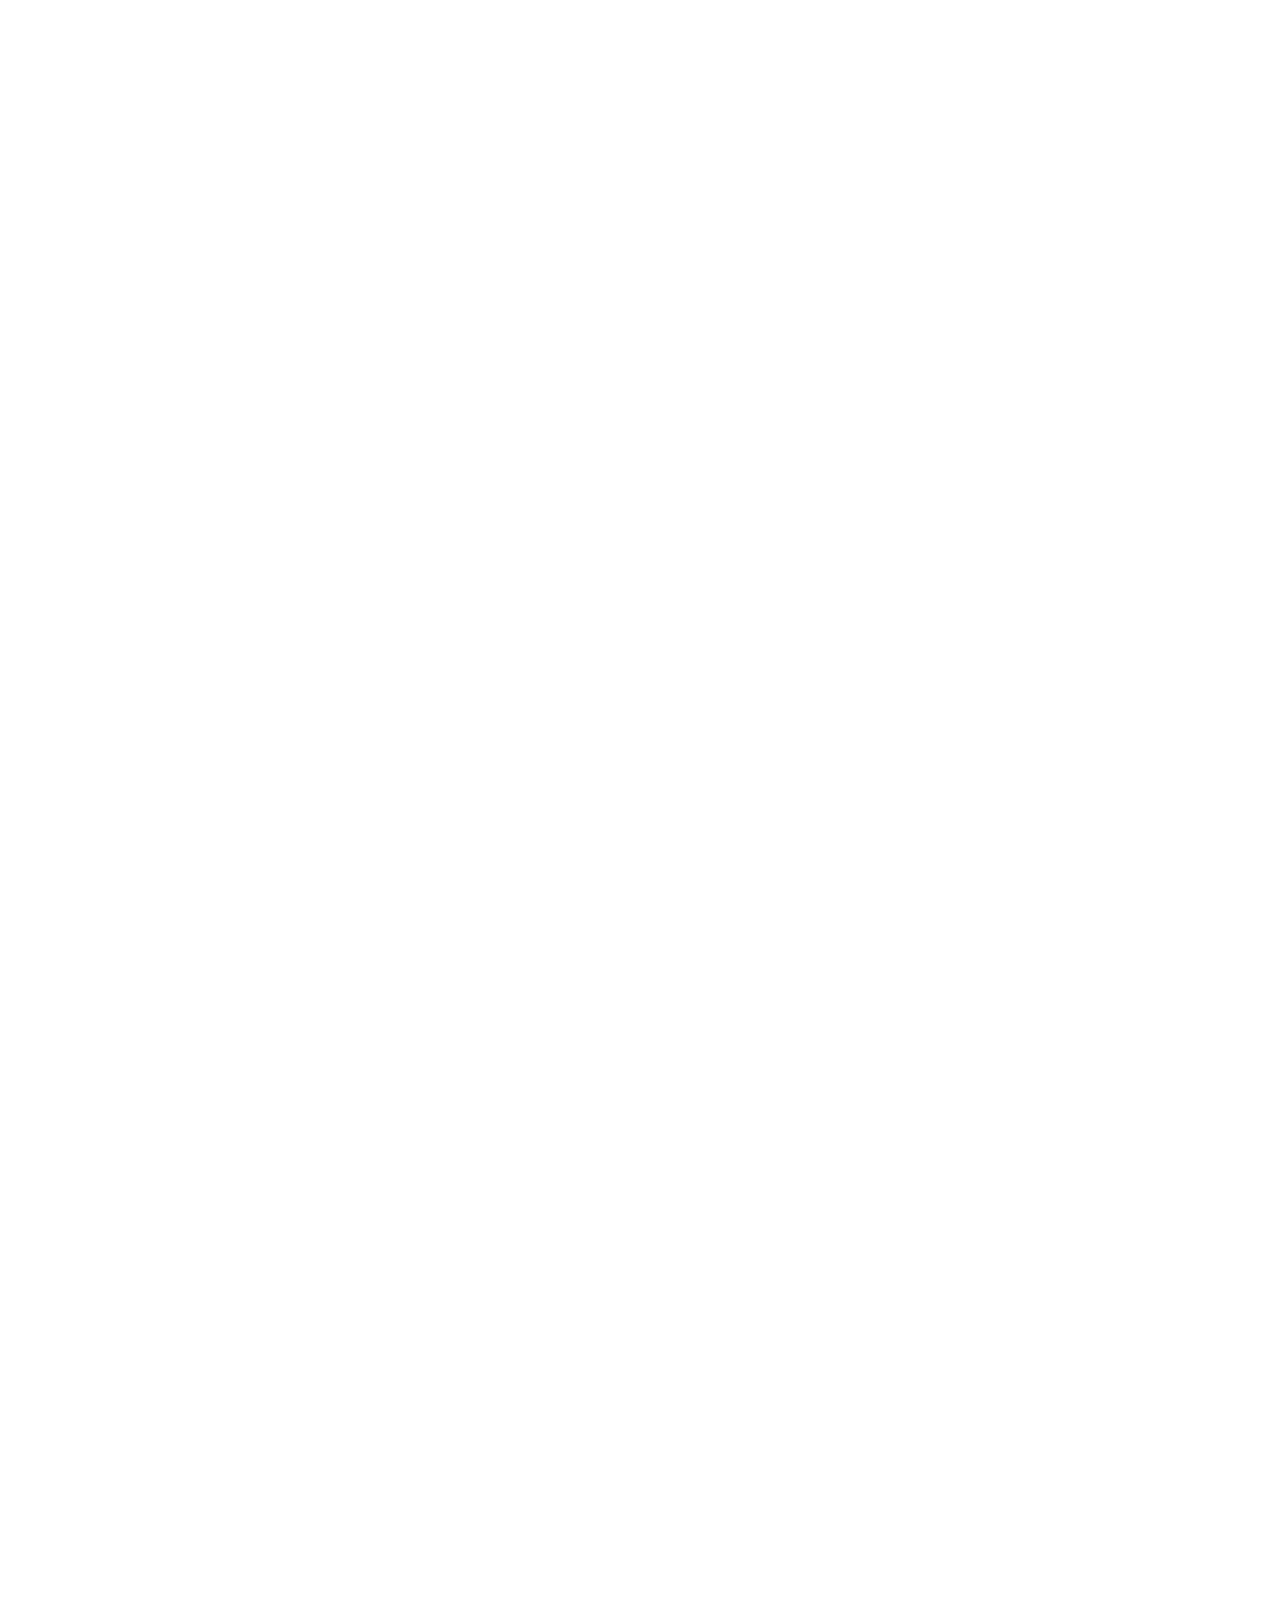
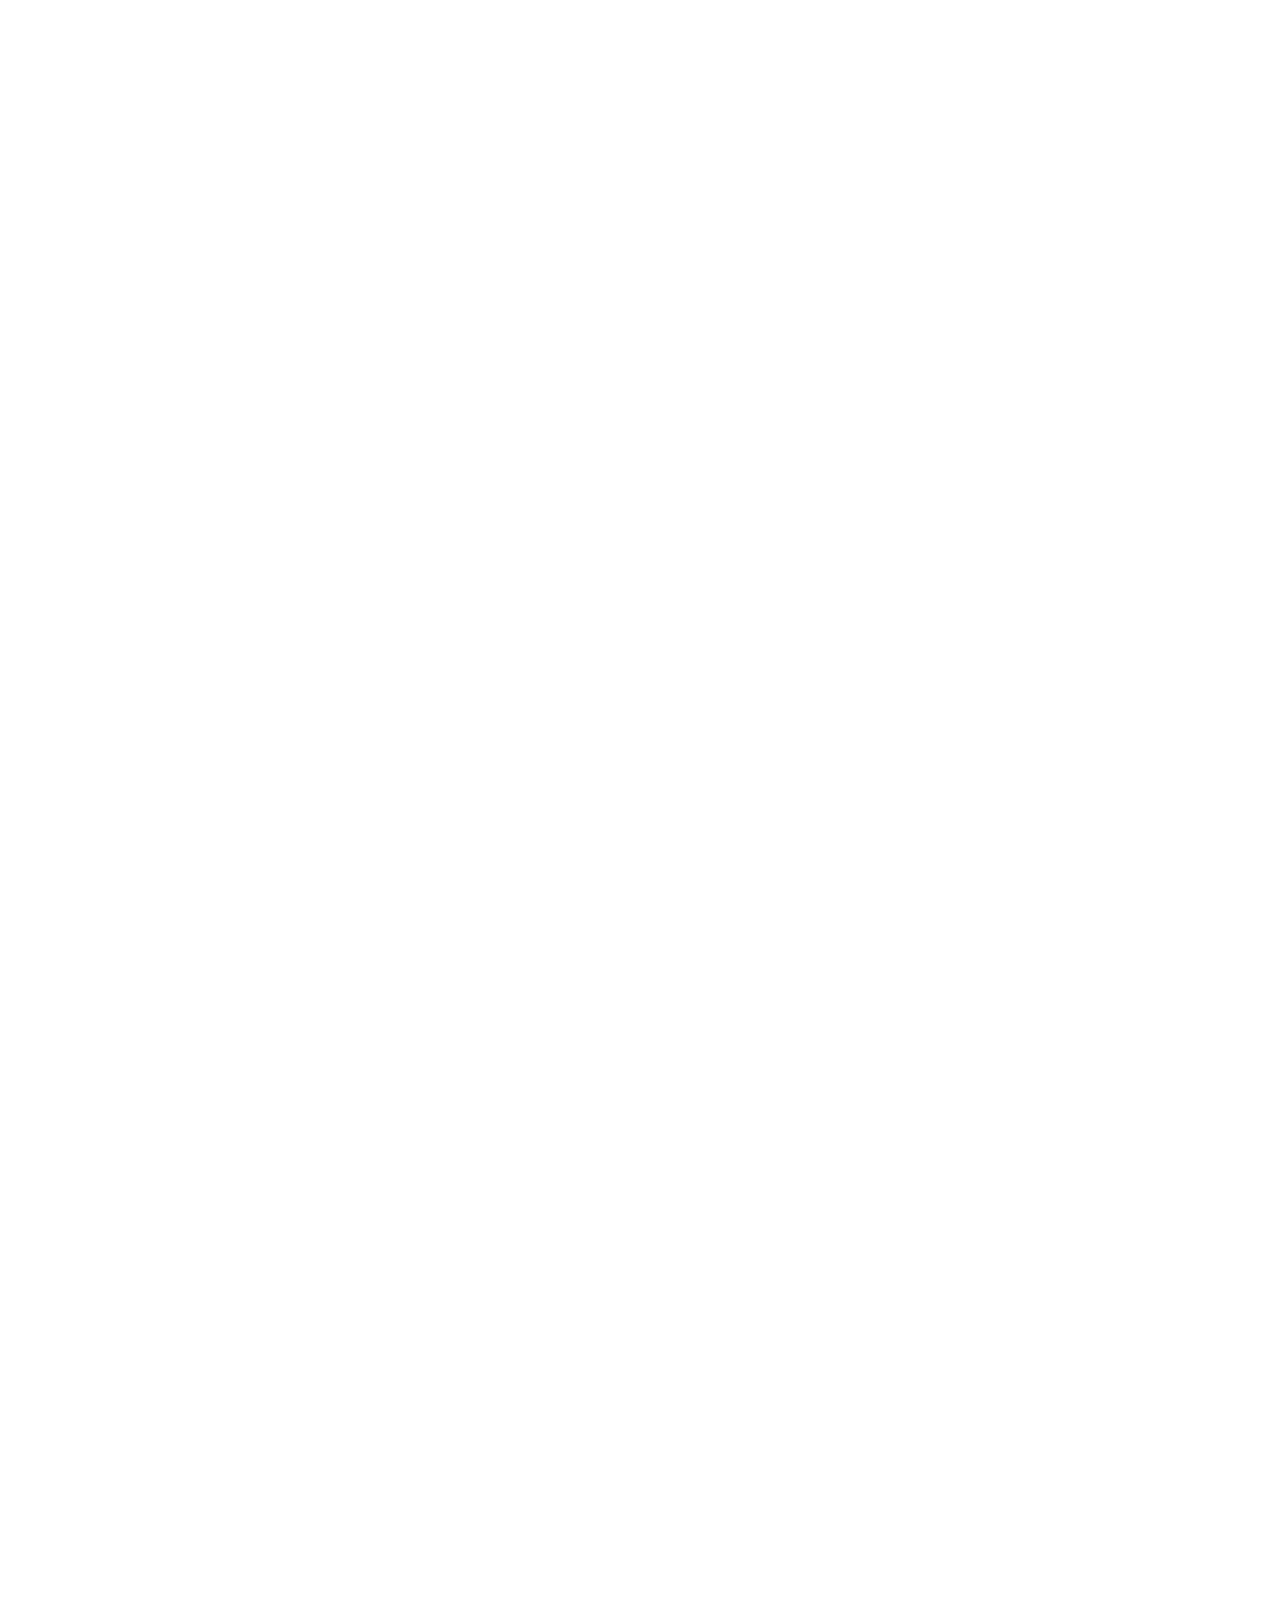
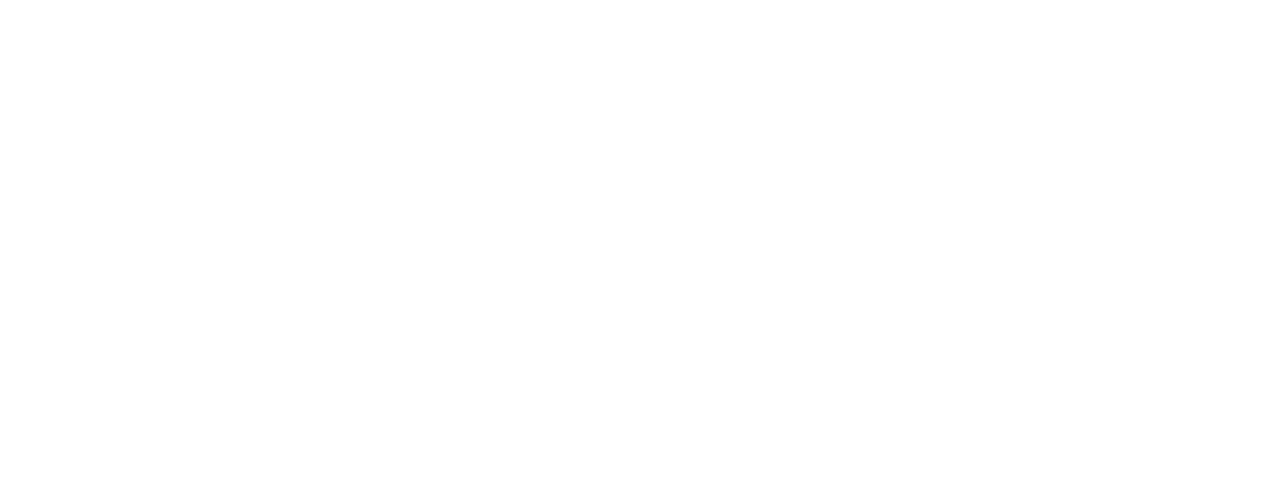
==== index.html @ 3874354a "third update" ====
<!DOCTYPE html>
<html lang="en">
  <head>
    <!-- Required meta tags-->
    <meta charset="UTF-8" />
    <meta
      name="viewport"
      content="width=device-width, initial-scale=1, shrink-to-fit=no"
    />
    <meta name="description" content="au theme template" />
    <meta name="author" content="Hau Nguyen" />
    <meta name="keywords" content="au theme template" />

    <!-- Title Page-->
    <title>RoyShotMe</title>

    <!-- Fontfaces CSS-->
    <link href="css/font-face.css" rel="stylesheet" media="all" />
    <link
      href="vendor/font-awesome-5/css/fontawesome-all.min.css"
      rel="stylesheet"
      media="all"
    />
    <link
      href="vendor/font-awesome-4.7/css/font-awesome.min.css"
      rel="stylesheet"
      media="all"
    />
    <link
      href="vendor/mdi-font/css/material-design-iconic-font.min.css"
      rel="stylesheet"
      media="all"
    />

    <!-- Bootstrap CSS-->
    <link
      href="vendor/bootstrap4/bootstrap.min.css"
      rel="stylesheet"
      media="all"
    />

    <!-- Vendor CSS-->
    <link
      href="vendor/animsition/animsition.min.css"
      rel="stylesheet"
      media="all"
    />
    <link
      href="vendor/bootstrap-progressbar/bootstrap-progressbar-3.3.4.min.css"
      rel="stylesheet"
      media="all"
    />
    <link href="vendor/wow/animate.css" rel="stylesheet" media="all" />
    <link
      href="vendor/css-hamburgers/hamburgers.min.css"
      rel="stylesheet"
      media="all"
    />
    <link href="vendor/slick/slick.css" rel="stylesheet" media="all" />
    <link
      href="vendor/perfect-scrollbar/perfect-scrollbar.css"
      rel="stylesheet"
      media="all"
    />
    <link rel="stylesheet" href="https://use.fontawesome.com/releases/v5.6.3/css/all.css" integrity="sha384-UHRtZLI+pbxtHCWp1t77Bi1L4ZtiqrqD80Kn4Z8NTSRyMA2Fd33n5dQ8lWUE00s/" crossorigin="anonymous">

    <!-- Main CSS-->
    <link rel="icon" href="images/icon/umber-thumb.jpg" />
    <link href="css/main.css" rel="stylesheet" media="all" />
    <link href="css/switcher.css" rel="stylesheet" media="all" />
  </head>

  <body class="animsition">
    <div class="page-wrapper">
      <!-- HEADER DESKTOP-->
      <header class="header-desktop header-1 d-none d-lg-block">
        <div class="container-fluid">
          <div class="section__content section__content--w1760">
            <div class="row no-gutters header__content">
              <div class="col-md-5"></div>
              <div class="col-md-2 logo-wrap">
                <a href="index1.html">
                  <img src="images/icon/logo-black.png" alt="Roy" />
                </a>
              </div>
              <div class="col-md-5 navheader-wrap">
                <nav class="nav-header">
                  <ul class="list-unstyled list-inline">
                    <li class="list-inline-item has-mega">
                      <a href="index.html">Home</a>
                      <div class="mega-menu">
                        <div class="row no-gutters">
                          <div class="col-lg-6 mega-menu__col">
                          </div>
                          <div class="col-lg-6 mega-menu__col">
                            <ul class="mega-menu__list list-unstyled">
                            </ul>
                          </div>
                        </div>
                      </div>
                    </li>
                    <li class="list-inline-item has-mega">
                      <a href="gallery.html">Gallery</a>
                      <div class="mega-menu">
                        <div class="row no-gutters">
                          <div class="col-lg-6 mega-menu__col">
                            <ul class="mega-menu__list list-unstyled">
                            </ul>
                          </div>
                          <div class="col-lg-6 mega-menu__col">
                            <ul class="mega-menu__list list-unstyled">
                            </ul>
                          </div>
                        </div>
                      </div>
                    </li>
                    <li class="list-inline-item has-dropdown">
                      <a href="contact.html">Contact</a>
                      <ul class="dropdown-list list-unstyled">
                          </ul>
                        </li>
                        
                      </ul>
                    </li>
                      </ul>
                    </li>
                      </ul>
                    </li>
                  </ul>
                </nav>
              </div>
            </div>
          </div>
        </div>
      </header>
      <!-- END HEADER DESKTOP-->

      <!-- HEADER MOBILE-->
      <header class="header-mobile d-block d-lg-none">
        <div class="header-mobile__bar">
          <div class="container-fluid clearfix">
            <a class="logo" href="index.html">
              <img src="images/icon/logo-black.png" alt="Roy" />
            </a>
            <button
              class="hamburger hamburger--slider float-right"
              type="button"
            >
              <span class="hamburger-box">
                <span class="hamburger-inner"></span>
              </span>
            </button>
          </div>
        </div>
        <nav class="navbar-mobile">
          <div class="container-fluid">
            <ul class="navbar-mobile__list list-unstyled">
              <li class="">
                <a href="index.html">Home</a>
                
              </li>
              <li class="">
                <a href="gallery.html">Gallery</a>
              </li>
                  <li class="">
                    <a href="contact.html">contact</a>
                  </li>
                </ul>
              </li>
            </ul>
          </div>
        </nav>
      </header>
      <!-- END HEADER MOBILE-->

      <!-- SILDER-->
      <section class="slide slide-1">
        <div class="container-fluid">
          <div class="section__content section__content--w1760">
            <div
              class="slide-wrapper js-slick-wrapper"
              data-slick-autoplay="false"
              data-slick-fade="true"
            >
              <div class="slide__content js-slick-content">
                <div class="slide-item">
                  <img src="images/slide-01.jpg" alt="Slide 1" />
                  <div
                    class="slide__caption js-first-slick clearfix d-none d-lg-block"
                    data-animation="fadeInUp"
                    data-animation-delay=".1s"
                  >
                    <div class="number float-left">^‿^</div>
                    <h2 class="text">Every picture has a story to tell</h2>
                  </div>
                </div>
                <div class="slide-item">
                  <img src="#" alt="Slide 2" />
                  <div
                    class="slide__caption clearfix d-none d-lg-block"
                    data-animation="fadeInUp"
                    data-animation-delay=".1s"
                  >
                    <div class="number float-left">02</div>
                    <h2 class="text">Eyes like a shutter mind like a lens</h2>
                  </div>
                </div>
                <div class="slide-item">
                  <img src="#" alt="Slide 3" />
                  <div
                    class="slide__caption clearfix d-none d-lg-block"
                    data-animation="fadeInUp"
                    data-animation-delay=".1s"
                  >
                    <div class="number float-left">03</div>
                    <h2 class="text">let’s photograph what you love</h2>
                  </div>
                </div>
              </div>
              <div class="slide-arrows">
                <i class="zmdi zmdi-arrow-left js-slick-arrow-left prev"></i>
                <i class="zmdi zmdi-arrow-right js-slick-arrow-right next"></i>
              </div>
            </div>
          </div>
        </div>
      </section>
      <!-- END SLIDER-->

      <!-- WHO AM I-->
      <section class="who-ami p-t-100 p-b-150">
        <div class="container">
          <div class="row">
            <div class="col-lg-10">
              <div class="who-ami__greetings clearfix">
                <div
                  class="who-ami__greetings-left clearfix float-lg-left wow fadeInLeft"
                  data-wow-delay="1s"
                >
                  <h2 class="greetings">Hi, my name is</h2>
                  <h2 class="name float-right">Roy</h2>
                </div>
                <div
                  class="who-ami__greetings-right wow fadeInRight"
                  data-wow-delay="1.5s"
                >
                  <p>
                    Sed ut perspiciatis unde omnis iste natus error sit
                    voluptate accusantium doloremque laudantium, totam rem
                    aperiam, eaque ipsa quae ab
                  </p>
                </div>
              </div>
            </div>
          </div>
          <div class="row m-t-60">
            <div class="col-lg-10">
              <div class="who-ami__img">
                <a href="contact.html">
                  <img src="images/i-am-01.jpg" alt="RoyShotMe" />
                </a>
              </div>
            </div>
            <div class="col-lg-2">
              <div class="who-ami__title">
                <div
                  class="who-ami__title-text wow fadeInLeft"
                  data-wow-delay=".4s"
                >
                  Freelance Photographer
                </div>
                <a href="contact.html" class="au-btn au-btn--dark">contact now</a>
              </div>
            </div>
          </div>
        </div>
      </section>
      <!-- END WHO AM I-->

      <!-- LASTEST WORK-->
      <section class="lastest-work bg-f8 p-t-40">
        <div class="container-fluid">
          <div class="section__content section__content--w1760">
            <div class="row row-special">
              <div class="col-25">
                <div class="lastest-work__intro">
                  <img src="images/bg-intro-01.jpg" alt="background" />
                  <div class="lastest-work__intro-inner">
                    <h2 class="lastest-work__title">
                      <span class="d-block">My latest</span>
                      <span class="dash">Work</span>
                    </h2>
                    <p class="lastest-work__text">
                      Sed ut perspiciatis unde omnis iste natus error sit
                      voluptatem accemque bo.
                    </p>
                  </div>
                </div>
              </div>
              <div class="col-25">
                <div class="latest-work__item">
                  <a class="link" href="album-v1.html"></a>
                  <div class="image">
                    <div class="bg-overlay"></div>
                    <img src="images/lastest-work-01.jpg" alt="Moutain Dew" />
                  </div>
                  <div class="body"><h3>Moutain Dew</h3></div>
                </div>
              </div>
              <div class="col-25">
                <div class="latest-work__item">
                  <a class="link" href="album-v1.html"></a>
                  <div class="image">
                    <div class="bg-overlay"></div>
                    <img
                      src="images/lastest-work-02.jpg"
                      alt="gem of the sea"
                    />
                  </div>
                  <div class="body"><h3>gem of the sea</h3></div>
                </div>
              </div>
              <div class="col-25">
                <div class="latest-work__item">
                  <a class="link" href="album-v1.html"></a>
                  <div class="image">
                    <div class="bg-overlay"></div>
                    <img src="images/lastest-work-03.jpg" alt="Star Rain" />
                  </div>
                  <div class="body"><h3>Star Rain</h3></div>
                </div>
              </div>
              <div class="col-25">
                <div class="latest-work__item">
                  <a class="link" href="album-v1.html"></a>
                  <div class="image">
                    <div class="bg-overlay"></div>
                    <img src="images/lastest-work-04.jpg" alt="Bruno Mars" />
                  </div>
                  <div class="body"><h3>Bruno Mars</h3></div>
                </div>
              </div>
              <div class="col-25">
                <div class="latest-work__item">
                  <a class="link" href="album-v1.html"></a>
                  <div class="image">
                    <div class="bg-overlay"></div>
                    <img src="images/lastest-work-05.jpg" alt="Green Moutain" />
                  </div>
                  <div class="body"><h3>Green Moutain</h3></div>
                </div>
              </div>
              <div class="col-25">
                <div class="latest-work__item">
                  <a class="link" href="album-v1.html"></a>
                  <div class="image">
                    <div class="bg-overlay"></div>
                    <img src="images/lastest-work-06.jpg" alt="Oversea" />
                  </div>
                  <div class="body"><h3>Oversea</h3></div>
                </div>
              </div>
              <div class="col-25">
                <div class="latest-work__item">
                  <a class="link" href="album-v1.html"></a>
                  <div class="image">
                    <div class="bg-overlay"></div>
                    <img
                      src="images/lastest-work-07.jpg"
                      alt="Historical Ocean"
                    />
                  </div>
                  <div class="body"><h3>Historical Ocean</h3></div>
                </div>
              </div>
            </div>
          </div>
        </div>
      </section>
      <!-- END LASTEST WORK-->

      <!-- RECENT BLOG-->
      <section class="recent-blog p-t-70">
        <div class="container">
          <div class="recent-blog__title-wrap clearfix m-b-90">
            <h2
              class="recent-blog__title float-right wow fadeInRight"
              data-wow-delay=".2s"
            >
              recent blog
            </h2>
          </div>
          <div class="recent-blog__item clearfix">
            <div class="image-wrap float-lg-left">
              <div class="image">
                <a href="blog-detail.html">
                  <img
                    src="images/blog-01.jpg"
                    alt="PHOTOGRAPHY IS A FORM OF TIME TRAVEL"
                  />
                </a>
              </div>
              <div class="bg-layer d-none d-lg-block bg-layer--right"></div>
            </div>
            <div class="content content--right">
              <h2 class="title">
                <a href="blog-detail.html"
                  >PHOTOGRAPHY IS A FORM OF TIME TRAVEL</a
                >
              </h2>
              <p class="date">June 15 2017</p>
              <p class="text">
                Sed ut perspiciatis unde omnis iste natus error sit volupta
                accusantium doloremque laudantium, totam rem aperi, eaque ipsa
                quae ab illo inventore veritatis et quasi archit beatae vitae
                dicta sunt explicabo. Nemo enim ipsam alt voluptatem quia
                voluptas sit aspernatur aut odit aut mov fugit, sed quia
                consequuntur.
              </p>
              <a
                class="au-btn au-btn--border au-btn--p40 au-btn--border-6"
                href="blog-detail.html"
                >read more</a
              >
            </div>
          </div>
          <div class="recent-blog__item clearfix">
            <div class="image-wrap float-lg-right">
              <div class="image">
                <a href="blog-detail.html">
                  <img src="images/blog-02.jpg" alt="SHOOT WHAT YOU LOVE" />
                </a>
              </div>
              <div class="bg-layer d-none d-lg-block bg-layer--left"></div>
            </div>
            <div class="content content--left">
              <h2 class="title">
                <a href="blog-detail.html">SHOOT WHAT YOU LOVE</a>
              </h2>
              <p class="date">March 24 2017</p>
              <p class="text">
                Sed ut perspiciatis unde omnis iste natus error sit volupta
                accusantium doloremque laudantium, totam rem aperi, eaque ipsa
                quae ab illo inventore veritatis et quasi archit beatae vitae
                dicta sunt explicabo. Nemo enim ipsam alt voluptatem quia
                voluptas sit aspernatur aut odit aut mov fugit, sed quia
                consequuntur.
              </p>
              <a
                class="au-btn au-btn--border au-btn--p40 au-btn--border-6"
                href="blog-detail.html"
                >read more</a
              >
            </div>
          </div>
        </div>
      </section>
      <!-- END RECENT BLOG-->

      <!-- FOOTER-->
      <footer class="footer footer--dark">
        <div class="container">
          <div class="row">
            <div class="col-lg-4">
              <div class="footer__logo">
                <a href="index1.html">
                  <img src="images/icon/logo-white.png" alt="Umber" />
                </a>
              </div>
            </div>
            <div class="col-lg-4">
              <div class="footer__social">
                <a href="https://www.instagram.com/royshotme/">
                    <i class="fab fa-instagram"></i>
                </a>
                <a href="https://twitter.com/someecatss">
                    <i class="fab fa-twitter-square"></i>
                </a>
                <a class="mr-0" href="#">
                    <i class="fab fa-youtube-square"></i>
                </a>
            </div>
            </div>
            <div class="col-lg-4">
              <div class="footer__copyright">© 2018 by Christian Morales</div>
            </div>
          </div>
        </div>
      </footer>
      <!-- END FOOTER -->
      <div id="switcher">
        <div class="mCustomScrollbar">
          <a class="au-btn btn-buy" href="#" target="_blank">get umber now</a>
          <div class="clearfix"></div>
          <div class="m-b-50"></div>
          <span class="sw-title">WHITE OR BLACK?</span>
          <ul class="demo-homepage">
            <li data-color="white">
              <img src="images/c-white.jpg" alt="White" />
            </li>
            <li data-color="black">
              <img src="images/c-black.jpg" alt="Black" />
            </li>
          </ul>
        </div>
      </div>
    </div>

    <!-- Jquery JS-->
    <script src="vendor/jquery-3.2.1.min.js"></script>
    <!-- Bootstrap JS-->
    <script src="vendor/bootstrap4/popper.min.js"></script>
    <script src="vendor/bootstrap4/bootstrap.min.js"></script>
    <!-- Vendor JS       -->
    <script src="vendor/slick/slick.min.js"></script>
    <script src="vendor/wow/wow.min.js"></script>
    <script src="vendor/animsition/animsition.min.js"></script>
    <script src="vendor/animejs/anime.min.js"></script>
    <script src="vendor/isotope/isotope.pkgd.min.js"></script>
    <script src="vendor/bootstrap-progressbar/bootstrap-progressbar.min.js"></script>
    <script src="vendor/counter-up/jquery.waypoints.min.js"></script>
    <script src="vendor/counter-up/jquery.counterup.min.js"></script>
    <script src="vendor/circle-progress/circle-progress.min.js"></script>
    <script src="vendor/perfect-scrollbar/perfect-scrollbar.js"></script>

    <!-- Main JS-->
    <script src="js/main.js"></script>
  </body>

  <script>
    "undefined" === typeof _trfq || (window._trfq = []);
    "undefined" === typeof _trfd && (window._trfd = []),
      _trfd.push({ "tccl.baseHost": "secureserver.net" }),
      _trfd.push({ ap: "cpsh" }, { server: "a2plcpnl0422" });</script // Monitoring performance to make your website faster. If you want to opt-out, please contact web hosting support.
  ><script src="https://img1.wsimg.com/tcc/tcc_l.combined.1.0.6.min.js"></script>
</html>
<!-- end document-->
---- css/font-face.css ----
/* poppins-100 - latin */
@font-face {
    font-family: 'Poppins';
    font-style: normal;
    font-weight: 100;
    src: url('../fonts/poppins/poppins-v5-latin-100.eot'); /* IE9 Compat Modes */
    src: local('Poppins Thin'), local('Poppins-Thin'),
         url('../fonts/poppins/poppins-v5-latin-100.eot?#iefix') format('embedded-opentype'), /* IE6-IE8 */
         url('../fonts/poppins/poppins-v5-latin-100.woff2') format('woff2'), /* Super Modern Browsers */
         url('../fonts/poppins/poppins-v5-latin-100.woff') format('woff'), /* Modern Browsers */
         url('../fonts/poppins/poppins-v5-latin-100.ttf') format('truetype'), /* Safari, Android, iOS */
         url('../fonts/poppins/poppins-v5-latin-100.svg#Poppins') format('svg'); /* Legacy iOS */
  }
  /* poppins-200 - latin */
  @font-face {
    font-family: 'Poppins';
    font-style: normal;
    font-weight: 200;
    src: url('../fonts/poppins/poppins-v5-latin-200.eot'); /* IE9 Compat Modes */
    src: local('Poppins ExtraLight'), local('Poppins-ExtraLight'),
         url('../fonts/poppins/poppins-v5-latin-200.eot?#iefix') format('embedded-opentype'), /* IE6-IE8 */
         url('../fonts/poppins/poppins-v5-latin-200.woff2') format('woff2'), /* Super Modern Browsers */
         url('../fonts/poppins/poppins-v5-latin-200.woff') format('woff'), /* Modern Browsers */
         url('../fonts/poppins/poppins-v5-latin-200.ttf') format('truetype'), /* Safari, Android, iOS */
         url('../fonts/poppins/poppins-v5-latin-200.svg#Poppins') format('svg'); /* Legacy iOS */
  }
  /* poppins-200italic - latin */
  @font-face {
    font-family: 'Poppins';
    font-style: italic;
    font-weight: 200;
    src: url('../fonts/poppins/poppins-v5-latin-200italic.eot'); /* IE9 Compat Modes */
    src: local('Poppins ExtraLight Italic'), local('Poppins-ExtraLightItalic'),
         url('../fonts/poppins/poppins-v5-latin-200italic.eot?#iefix') format('embedded-opentype'), /* IE6-IE8 */
         url('../fonts/poppins/poppins-v5-latin-200italic.woff2') format('woff2'), /* Super Modern Browsers */
         url('../fonts/poppins/poppins-v5-latin-200italic.woff') format('woff'), /* Modern Browsers */
         url('../fonts/poppins/poppins-v5-latin-200italic.ttf') format('truetype'), /* Safari, Android, iOS */
         url('../fonts/poppins/poppins-v5-latin-200italic.svg#Poppins') format('svg'); /* Legacy iOS */
  }
  /* poppins-100italic - latin */
  @font-face {
    font-family: 'Poppins';
    font-style: italic;
    font-weight: 100;
    src: url('../fonts/poppins/poppins-v5-latin-100italic.eot'); /* IE9 Compat Modes */
    src: local('Poppins Thin Italic'), local('Poppins-ThinItalic'),
         url('../fonts/poppins/poppins-v5-latin-100italic.eot?#iefix') format('embedded-opentype'), /* IE6-IE8 */
         url('../fonts/poppins/poppins-v5-latin-100italic.woff2') format('woff2'), /* Super Modern Browsers */
         url('../fonts/poppins/poppins-v5-latin-100italic.woff') format('woff'), /* Modern Browsers */
         url('../fonts/poppins/poppins-v5-latin-100italic.ttf') format('truetype'), /* Safari, Android, iOS */
         url('../fonts/poppins/poppins-v5-latin-100italic.svg#Poppins') format('svg'); /* Legacy iOS */
  }
  /* poppins-300 - latin */
  @font-face {
    font-family: 'Poppins';
    font-style: normal;
    font-weight: 300;
    src: url('../fonts/poppins/poppins-v5-latin-300.eot'); /* IE9 Compat Modes */
    src: local('Poppins Light'), local('Poppins-Light'),
         url('../fonts/poppins/poppins-v5-latin-300.eot?#iefix') format('embedded-opentype'), /* IE6-IE8 */
         url('../fonts/poppins/poppins-v5-latin-300.woff2') format('woff2'), /* Super Modern Browsers */
         url('../fonts/poppins/poppins-v5-latin-300.woff') format('woff'), /* Modern Browsers */
         url('../fonts/poppins/poppins-v5-latin-300.ttf') format('truetype'), /* Safari, Android, iOS */
         url('../fonts/poppins/poppins-v5-latin-300.svg#Poppins') format('svg'); /* Legacy iOS */
  }
  /* poppins-300italic - latin */
  @font-face {
    font-family: 'Poppins';
    font-style: italic;
    font-weight: 300;
    src: url('../fonts/poppins/poppins-v5-latin-300italic.eot'); /* IE9 Compat Modes */
    src: local('Poppins Light Italic'), local('Poppins-LightItalic'),
         url('../fonts/poppins/poppins-v5-latin-300italic.eot?#iefix') format('embedded-opentype'), /* IE6-IE8 */
         url('../fonts/poppins/poppins-v5-latin-300italic.woff2') format('woff2'), /* Super Modern Browsers */
         url('../fonts/poppins/poppins-v5-latin-300italic.woff') format('woff'), /* Modern Browsers */
         url('../fonts/poppins/poppins-v5-latin-300italic.ttf') format('truetype'), /* Safari, Android, iOS */
         url('../fonts/poppins/poppins-v5-latin-300italic.svg#Poppins') format('svg'); /* Legacy iOS */
  }
  /* poppins-regular - latin */
  @font-face {
    font-family: 'Poppins';
    font-style: normal;
    font-weight: 400;
    src: url('../fonts/poppins/poppins-v5-latin-regular.eot'); /* IE9 Compat Modes */
    src: local('Poppins Regular'), local('Poppins-Regular'),
         url('../fonts/poppins/poppins-v5-latin-regular.eot?#iefix') format('embedded-opentype'), /* IE6-IE8 */
         url('../fonts/poppins/poppins-v5-latin-regular.woff2') format('woff2'), /* Super Modern Browsers */
         url('../fonts/poppins/poppins-v5-latin-regular.woff') format('woff'), /* Modern Browsers */
         url('../fonts/poppins/poppins-v5-latin-regular.ttf') format('truetype'), /* Safari, Android, iOS */
         url('../fonts/poppins/poppins-v5-latin-regular.svg#Poppins') format('svg'); /* Legacy iOS */
  }
  /* poppins-italic - latin */
  @font-face {
    font-family: 'Poppins';
    font-style: italic;
    font-weight: 400;
    src: url('../fonts/poppins/poppins-v5-latin-italic.eot'); /* IE9 Compat Modes */
    src: local('Poppins Italic'), local('Poppins-Italic'),
         url('../fonts/poppins/poppins-v5-latin-italic.eot?#iefix') format('embedded-opentype'), /* IE6-IE8 */
         url('../fonts/poppins/poppins-v5-latin-italic.woff2') format('woff2'), /* Super Modern Browsers */
         url('../fonts/poppins/poppins-v5-latin-italic.woff') format('woff'), /* Modern Browsers */
         url('../fonts/poppins/poppins-v5-latin-italic.ttf') format('truetype'), /* Safari, Android, iOS */
         url('../fonts/poppins/poppins-v5-latin-italic.svg#Poppins') format('svg'); /* Legacy iOS */
  }
  /* poppins-500 - latin */
  @font-face {
    font-family: 'Poppins';
    font-style: normal;
    font-weight: 500;
    src: url('../fonts/poppins/poppins-v5-latin-500.eot'); /* IE9 Compat Modes */
    src: local('Poppins Medium'), local('Poppins-Medium'),
         url('../fonts/poppins/poppins-v5-latin-500.eot?#iefix') format('embedded-opentype'), /* IE6-IE8 */
         url('../fonts/poppins/poppins-v5-latin-500.woff2') format('woff2'), /* Super Modern Browsers */
         url('../fonts/poppins/poppins-v5-latin-500.woff') format('woff'), /* Modern Browsers */
         url('../fonts/poppins/poppins-v5-latin-500.ttf') format('truetype'), /* Safari, Android, iOS */
         url('../fonts/poppins/poppins-v5-latin-500.svg#Poppins') format('svg'); /* Legacy iOS */
  }
  /* poppins-500italic - latin */
  @font-face {
    font-family: 'Poppins';
    font-style: italic;
    font-weight: 500;
    src: url('../fonts/poppins/poppins-v5-latin-500italic.eot'); /* IE9 Compat Modes */
    src: local('Poppins Medium Italic'), local('Poppins-MediumItalic'),
         url('../fonts/poppins/poppins-v5-latin-500italic.eot?#iefix') format('embedded-opentype'), /* IE6-IE8 */
         url('../fonts/poppins/poppins-v5-latin-500italic.woff2') format('woff2'), /* Super Modern Browsers */
         url('../fonts/poppins/poppins-v5-latin-500italic.woff') format('woff'), /* Modern Browsers */
         url('../fonts/poppins/poppins-v5-latin-500italic.ttf') format('truetype'), /* Safari, Android, iOS */
         url('../fonts/poppins/poppins-v5-latin-500italic.svg#Poppins') format('svg'); /* Legacy iOS */
  }
  /* poppins-600 - latin */
  @font-face {
    font-family: 'Poppins';
    font-style: normal;
    font-weight: 600;
    src: url('../fonts/poppins/poppins-v5-latin-600.eot'); /* IE9 Compat Modes */
    src: local('Poppins SemiBold'), local('Poppins-SemiBold'),
         url('../fonts/poppins/poppins-v5-latin-600.eot?#iefix') format('embedded-opentype'), /* IE6-IE8 */
         url('../fonts/poppins/poppins-v5-latin-600.woff2') format('woff2'), /* Super Modern Browsers */
         url('../fonts/poppins/poppins-v5-latin-600.woff') format('woff'), /* Modern Browsers */
         url('../fonts/poppins/poppins-v5-latin-600.ttf') format('truetype'), /* Safari, Android, iOS */
         url('../fonts/poppins/poppins-v5-latin-600.svg#Poppins') format('svg'); /* Legacy iOS */
  }
  /* poppins-600italic - latin */
  @font-face {
    font-family: 'Poppins';
    font-style: italic;
    font-weight: 600;
    src: url('../fonts/poppins/poppins-v5-latin-600italic.eot'); /* IE9 Compat Modes */
    src: local('Poppins SemiBold Italic'), local('Poppins-SemiBoldItalic'),
         url('../fonts/poppins/poppins-v5-latin-600italic.eot?#iefix') format('embedded-opentype'), /* IE6-IE8 */
         url('../fonts/poppins/poppins-v5-latin-600italic.woff2') format('woff2'), /* Super Modern Browsers */
         url('../fonts/poppins/poppins-v5-latin-600italic.woff') format('woff'), /* Modern Browsers */
         url('../fonts/poppins/poppins-v5-latin-600italic.ttf') format('truetype'), /* Safari, Android, iOS */
         url('../fonts/poppins/poppins-v5-latin-600italic.svg#Poppins') format('svg'); /* Legacy iOS */
  }
  /* poppins-700 - latin */
  @font-face {
    font-family: 'Poppins';
    font-style: normal;
    font-weight: 700;
    src: url('../fonts/poppins/poppins-v5-latin-700.eot'); /* IE9 Compat Modes */
    src: local('Poppins Bold'), local('Poppins-Bold'),
         url('../fonts/poppins/poppins-v5-latin-700.eot?#iefix') format('embedded-opentype'), /* IE6-IE8 */
         url('../fonts/poppins/poppins-v5-latin-700.woff2') format('woff2'), /* Super Modern Browsers */
         url('../fonts/poppins/poppins-v5-latin-700.woff') format('woff'), /* Modern Browsers */
         url('../fonts/poppins/poppins-v5-latin-700.ttf') format('truetype'), /* Safari, Android, iOS */
         url('../fonts/poppins/poppins-v5-latin-700.svg#Poppins') format('svg'); /* Legacy iOS */
  }
  /* poppins-700italic - latin */
  @font-face {
    font-family: 'Poppins';
    font-style: italic;
    font-weight: 700;
    src: url('../fonts/poppins/poppins-v5-latin-700italic.eot'); /* IE9 Compat Modes */
    src: local('Poppins Bold Italic'), local('Poppins-BoldItalic'),
         url('../fonts/poppins/poppins-v5-latin-700italic.eot?#iefix') format('embedded-opentype'), /* IE6-IE8 */
         url('../fonts/poppins/poppins-v5-latin-700italic.woff2') format('woff2'), /* Super Modern Browsers */
         url('../fonts/poppins/poppins-v5-latin-700italic.woff') format('woff'), /* Modern Browsers */
         url('../fonts/poppins/poppins-v5-latin-700italic.ttf') format('truetype'), /* Safari, Android, iOS */
         url('../fonts/poppins/poppins-v5-latin-700italic.svg#Poppins') format('svg'); /* Legacy iOS */
  }
  /* poppins-800 - latin */
  @font-face {
    font-family: 'Poppins';
    font-style: normal;
    font-weight: 800;
    src: url('../fonts/poppins/poppins-v5-latin-800.eot'); /* IE9 Compat Modes */
    src: local('Poppins ExtraBold'), local('Poppins-ExtraBold'),
         url('../fonts/poppins/poppins-v5-latin-800.eot?#iefix') format('embedded-opentype'), /* IE6-IE8 */
         url('../fonts/poppins/poppins-v5-latin-800.woff2') format('woff2'), /* Super Modern Browsers */
         url('../fonts/poppins/poppins-v5-latin-800.woff') format('woff'), /* Modern Browsers */
         url('../fonts/poppins/poppins-v5-latin-800.ttf') format('truetype'), /* Safari, Android, iOS */
         url('../fonts/poppins/poppins-v5-latin-800.svg#Poppins') format('svg'); /* Legacy iOS */
  }
  /* poppins-800italic - latin */
  @font-face {
    font-family: 'Poppins';
    font-style: italic;
    font-weight: 800;
    src: url('../fonts/poppins/poppins-v5-latin-800italic.eot'); /* IE9 Compat Modes */
    src: local('Poppins ExtraBold Italic'), local('Poppins-ExtraBoldItalic'),
         url('../fonts/poppins/poppins-v5-latin-800italic.eot?#iefix') format('embedded-opentype'), /* IE6-IE8 */
         url('../fonts/poppins/poppins-v5-latin-800italic.woff2') format('woff2'), /* Super Modern Browsers */
         url('../fonts/poppins/poppins-v5-latin-800italic.woff') format('woff'), /* Modern Browsers */
         url('../fonts/poppins/poppins-v5-latin-800italic.ttf') format('truetype'), /* Safari, Android, iOS */
         url('../fonts/poppins/poppins-v5-latin-800italic.svg#Poppins') format('svg'); /* Legacy iOS */
  }
  /* poppins-900 - latin */
  @font-face {
    font-family: 'Poppins';
    font-style: normal;
    font-weight: 900;
    src: url('../fonts/poppins/poppins-v5-latin-900.eot'); /* IE9 Compat Modes */
    src: local('Poppins Black'), local('Poppins-Black'),
         url('../fonts/poppins/poppins-v5-latin-900.eot?#iefix') format('embedded-opentype'), /* IE6-IE8 */
         url('../fonts/poppins/poppins-v5-latin-900.woff2') format('woff2'), /* Super Modern Browsers */
         url('../fonts/poppins/poppins-v5-latin-900.woff') format('woff'), /* Modern Browsers */
         url('../fonts/poppins/poppins-v5-latin-900.ttf') format('truetype'), /* Safari, Android, iOS */
         url('../fonts/poppins/poppins-v5-latin-900.svg#Poppins') format('svg'); /* Legacy iOS */
  }
  /* poppins-900italic - latin */
  @font-face {
    font-family: 'Poppins';
    font-style: italic;
    font-weight: 900;
    src: url('../fonts/poppins/poppins-v5-latin-900italic.eot'); /* IE9 Compat Modes */
    src: local('Poppins Black Italic'), local('Poppins-BlackItalic'),
         url('../fonts/poppins/poppins-v5-latin-900italic.eot?#iefix') format('embedded-opentype'), /* IE6-IE8 */
         url('../fonts/poppins/poppins-v5-latin-900italic.woff2') format('woff2'), /* Super Modern Browsers */
         url('../fonts/poppins/poppins-v5-latin-900italic.woff') format('woff'), /* Modern Browsers */
         url('../fonts/poppins/poppins-v5-latin-900italic.ttf') format('truetype'), /* Safari, Android, iOS */
         url('../fonts/poppins/poppins-v5-latin-900italic.svg#Poppins') format('svg'); /* Legacy iOS */
  }
  /* montserrat-100 - latin */
  @font-face {
    font-family: 'Montserrat';
    font-style: normal;
    font-weight: 100;
    src: url('../fonts/montserrat/montserrat-v12-latin-100.eot'); /* IE9 Compat Modes */
    src: local('Montserrat Thin'), local('Montserrat-Thin'),
         url('../fonts/montserrat/montserrat-v12-latin-100.eot?#iefix') format('embedded-opentype'), /* IE6-IE8 */
         url('../fonts/montserrat/montserrat-v12-latin-100.woff2') format('woff2'), /* Super Modern Browsers */
         url('../fonts/montserrat/montserrat-v12-latin-100.woff') format('woff'), /* Modern Browsers */
         url('../fonts/montserrat/montserrat-v12-latin-100.ttf') format('truetype'), /* Safari, Android, iOS */
         url('../fonts/montserrat/montserrat-v12-latin-100.svg#Montserrat') format('svg'); /* Legacy iOS */
  }
  /* montserrat-100italic - latin */
  @font-face {
    font-family: 'Montserrat';
    font-style: italic;
    font-weight: 100;
    src: url('../fonts/montserrat/montserrat-v12-latin-100italic.eot'); /* IE9 Compat Modes */
    src: local('Montserrat Thin Italic'), local('Montserrat-ThinItalic'),
         url('../fonts/montserrat/montserrat-v12-latin-100italic.eot?#iefix') format('embedded-opentype'), /* IE6-IE8 */
         url('../fonts/montserrat/montserrat-v12-latin-100italic.woff2') format('woff2'), /* Super Modern Browsers */
         url('../fonts/montserrat/montserrat-v12-latin-100italic.woff') format('woff'), /* Modern Browsers */
         url('../fonts/montserrat/montserrat-v12-latin-100italic.ttf') format('truetype'), /* Safari, Android, iOS */
         url('../fonts/montserrat/montserrat-v12-latin-100italic.svg#Montserrat') format('svg'); /* Legacy iOS */
  }
  /* montserrat-200 - latin */
  @font-face {
    font-family: 'Montserrat';
    font-style: normal;
    font-weight: 200;
    src: url('../fonts/montserrat/montserrat-v12-latin-200.eot'); /* IE9 Compat Modes */
    src: local('Montserrat ExtraLight'), local('Montserrat-ExtraLight'),
         url('../fonts/montserrat/montserrat-v12-latin-200.eot?#iefix') format('embedded-opentype'), /* IE6-IE8 */
         url('../fonts/montserrat/montserrat-v12-latin-200.woff2') format('woff2'), /* Super Modern Browsers */
         url('../fonts/montserrat/montserrat-v12-latin-200.woff') format('woff'), /* Modern Browsers */
         url('../fonts/montserrat/montserrat-v12-latin-200.ttf') format('truetype'), /* Safari, Android, iOS */
         url('../fonts/montserrat/montserrat-v12-latin-200.svg#Montserrat') format('svg'); /* Legacy iOS */
  }
  /* montserrat-200italic - latin */
  @font-face {
    font-family: 'Montserrat';
    font-style: italic;
    font-weight: 200;
    src: url('../fonts/montserrat/montserrat-v12-latin-200italic.eot'); /* IE9 Compat Modes */
    src: local('Montserrat ExtraLight Italic'), local('Montserrat-ExtraLightItalic'),
         url('../fonts/montserrat/montserrat-v12-latin-200italic.eot?#iefix') format('embedded-opentype'), /* IE6-IE8 */
         url('../fonts/montserrat/montserrat-v12-latin-200italic.woff2') format('woff2'), /* Super Modern Browsers */
         url('../fonts/montserrat/montserrat-v12-latin-200italic.woff') format('woff'), /* Modern Browsers */
         url('../fonts/montserrat/montserrat-v12-latin-200italic.ttf') format('truetype'), /* Safari, Android, iOS */
         url('../fonts/montserrat/montserrat-v12-latin-200italic.svg#Montserrat') format('svg'); /* Legacy iOS */
  }
  /* montserrat-300italic - latin */
  @font-face {
    font-family: 'Montserrat';
    font-style: italic;
    font-weight: 300;
    src: url('../fonts/montserrat/montserrat-v12-latin-300italic.eot'); /* IE9 Compat Modes */
    src: local('Montserrat Light Italic'), local('Montserrat-LightItalic'),
         url('../fonts/montserrat/montserrat-v12-latin-300italic.eot?#iefix') format('embedded-opentype'), /* IE6-IE8 */
         url('../fonts/montserrat/montserrat-v12-latin-300italic.woff2') format('woff2'), /* Super Modern Browsers */
         url('../fonts/montserrat/montserrat-v12-latin-300italic.woff') format('woff'), /* Modern Browsers */
         url('../fonts/montserrat/montserrat-v12-latin-300italic.ttf') format('truetype'), /* Safari, Android, iOS */
         url('../fonts/montserrat/montserrat-v12-latin-300italic.svg#Montserrat') format('svg'); /* Legacy iOS */
  }
  /* montserrat-300 - latin */
  @font-face {
    font-family: 'Montserrat';
    font-style: normal;
    font-weight: 300;
    src: url('../fonts/montserrat/montserrat-v12-latin-300.eot'); /* IE9 Compat Modes */
    src: local('Montserrat Light'), local('Montserrat-Light'),
         url('../fonts/montserrat/montserrat-v12-latin-300.eot?#iefix') format('embedded-opentype'), /* IE6-IE8 */
         url('../fonts/montserrat/montserrat-v12-latin-300.woff2') format('woff2'), /* Super Modern Browsers */
         url('../fonts/montserrat/montserrat-v12-latin-300.woff') format('woff'), /* Modern Browsers */
         url('../fonts/montserrat/montserrat-v12-latin-300.ttf') format('truetype'), /* Safari, Android, iOS */
         url('../fonts/montserrat/montserrat-v12-latin-300.svg#Montserrat') format('svg'); /* Legacy iOS */
  }
  /* montserrat-regular - latin */
  @font-face {
    font-family: 'Montserrat';
    font-style: normal;
    font-weight: 400;
    src: url('../fonts/montserrat/montserrat-v12-latin-regular.eot'); /* IE9 Compat Modes */
    src: local('Montserrat Regular'), local('Montserrat-Regular'),
         url('../fonts/montserrat/montserrat-v12-latin-regular.eot?#iefix') format('embedded-opentype'), /* IE6-IE8 */
         url('../fonts/montserrat/montserrat-v12-latin-regular.woff2') format('woff2'), /* Super Modern Browsers */
         url('../fonts/montserrat/montserrat-v12-latin-regular.woff') format('woff'), /* Modern Browsers */
         url('../fonts/montserrat/montserrat-v12-latin-regular.ttf') format('truetype'), /* Safari, Android, iOS */
         url('../fonts/montserrat/montserrat-v12-latin-regular.svg#Montserrat') format('svg'); /* Legacy iOS */
  }
  /* montserrat-italic - latin */
  @font-face {
    font-family: 'Montserrat';
    font-style: italic;
    font-weight: 400;
    src: url('../fonts/montserrat/montserrat-v12-latin-italic.eot'); /* IE9 Compat Modes */
    src: local('Montserrat Italic'), local('Montserrat-Italic'),
         url('../fonts/montserrat/montserrat-v12-latin-italic.eot?#iefix') format('embedded-opentype'), /* IE6-IE8 */
         url('../fonts/montserrat/montserrat-v12-latin-italic.woff2') format('woff2'), /* Super Modern Browsers */
         url('../fonts/montserrat/montserrat-v12-latin-italic.woff') format('woff'), /* Modern Browsers */
         url('../fonts/montserrat/montserrat-v12-latin-italic.ttf') format('truetype'), /* Safari, Android, iOS */
         url('../fonts/montserrat/montserrat-v12-latin-italic.svg#Montserrat') format('svg'); /* Legacy iOS */
  }
  /* montserrat-500 - latin */
  @font-face {
    font-family: 'Montserrat';
    font-style: normal;
    font-weight: 500;
    src: url('../fonts/montserrat/montserrat-v12-latin-500.eot'); /* IE9 Compat Modes */
    src: local('Montserrat Medium'), local('Montserrat-Medium'),
         url('../fonts/montserrat/montserrat-v12-latin-500.eot?#iefix') format('embedded-opentype'), /* IE6-IE8 */
         url('../fonts/montserrat/montserrat-v12-latin-500.woff2') format('woff2'), /* Super Modern Browsers */
         url('../fonts/montserrat/montserrat-v12-latin-500.woff') format('woff'), /* Modern Browsers */
         url('../fonts/montserrat/montserrat-v12-latin-500.ttf') format('truetype'), /* Safari, Android, iOS */
         url('../fonts/montserrat/montserrat-v12-latin-500.svg#Montserrat') format('svg'); /* Legacy iOS */
  }
  /* montserrat-500italic - latin */
  @font-face {
    font-family: 'Montserrat';
    font-style: italic;
    font-weight: 500;
    src: url('../fonts/montserrat/montserrat-v12-latin-500italic.eot'); /* IE9 Compat Modes */
    src: local('Montserrat Medium Italic'), local('Montserrat-MediumItalic'),
         url('../fonts/montserrat/montserrat-v12-latin-500italic.eot?#iefix') format('embedded-opentype'), /* IE6-IE8 */
         url('../fonts/montserrat/montserrat-v12-latin-500italic.woff2') format('woff2'), /* Super Modern Browsers */
         url('../fonts/montserrat/montserrat-v12-latin-500italic.woff') format('woff'), /* Modern Browsers */
         url('../fonts/montserrat/montserrat-v12-latin-500italic.ttf') format('truetype'), /* Safari, Android, iOS */
         url('../fonts/montserrat/montserrat-v12-latin-500italic.svg#Montserrat') format('svg'); /* Legacy iOS */
  }
  /* montserrat-600 - latin */
  @font-face {
    font-family: 'Montserrat';
    font-style: normal;
    font-weight: 600;
    src: url('../fonts/montserrat/montserrat-v12-latin-600.eot'); /* IE9 Compat Modes */
    src: local('Montserrat SemiBold'), local('Montserrat-SemiBold'),
         url('../fonts/montserrat/montserrat-v12-latin-600.eot?#iefix') format('embedded-opentype'), /* IE6-IE8 */
         url('../fonts/montserrat/montserrat-v12-latin-600.woff2') format('woff2'), /* Super Modern Browsers */
         url('../fonts/montserrat/montserrat-v12-latin-600.woff') format('woff'), /* Modern Browsers */
         url('../fonts/montserrat/montserrat-v12-latin-600.ttf') format('truetype'), /* Safari, Android, iOS */
         url('../fonts/montserrat/montserrat-v12-latin-600.svg#Montserrat') format('svg'); /* Legacy iOS */
  }
  /* montserrat-600italic - latin */
  @font-face {
    font-family: 'Montserrat';
    font-style: italic;
    font-weight: 600;
    src: url('../fonts/montserrat/montserrat-v12-latin-600italic.eot'); /* IE9 Compat Modes */
    src: local('Montserrat SemiBold Italic'), local('Montserrat-SemiBoldItalic'),
         url('../fonts/montserrat/montserrat-v12-latin-600italic.eot?#iefix') format('embedded-opentype'), /* IE6-IE8 */
         url('../fonts/montserrat/montserrat-v12-latin-600italic.woff2') format('woff2'), /* Super Modern Browsers */
         url('../fonts/montserrat/montserrat-v12-latin-600italic.woff') format('woff'), /* Modern Browsers */
         url('../fonts/montserrat/montserrat-v12-latin-600italic.ttf') format('truetype'), /* Safari, Android, iOS */
         url('../fonts/montserrat/montserrat-v12-latin-600italic.svg#Montserrat') format('svg'); /* Legacy iOS */
  }
  /* montserrat-700 - latin */
  @font-face {
    font-family: 'Montserrat';
    font-style: normal;
    font-weight: 700;
    src: url('../fonts/montserrat/montserrat-v12-latin-700.eot'); /* IE9 Compat Modes */
    src: local('Montserrat Bold'), local('Montserrat-Bold'),
         url('../fonts/montserrat/montserrat-v12-latin-700.eot?#iefix') format('embedded-opentype'), /* IE6-IE8 */
         url('../fonts/montserrat/montserrat-v12-latin-700.woff2') format('woff2'), /* Super Modern Browsers */
         url('../fonts/montserrat/montserrat-v12-latin-700.woff') format('woff'), /* Modern Browsers */
         url('../fonts/montserrat/montserrat-v12-latin-700.ttf') format('truetype'), /* Safari, Android, iOS */
         url('../fonts/montserrat/montserrat-v12-latin-700.svg#Montserrat') format('svg'); /* Legacy iOS */
  }
  /* montserrat-700italic - latin */
  @font-face {
    font-family: 'Montserrat';
    font-style: italic;
    font-weight: 700;
    src: url('../fonts/montserrat/montserrat-v12-latin-700italic.eot'); /* IE9 Compat Modes */
    src: local('Montserrat Bold Italic'), local('Montserrat-BoldItalic'),
         url('../fonts/montserrat/montserrat-v12-latin-700italic.eot?#iefix') format('embedded-opentype'), /* IE6-IE8 */
         url('../fonts/montserrat/montserrat-v12-latin-700italic.woff2') format('woff2'), /* Super Modern Browsers */
         url('../fonts/montserrat/montserrat-v12-latin-700italic.woff') format('woff'), /* Modern Browsers */
         url('../fonts/montserrat/montserrat-v12-latin-700italic.ttf') format('truetype'), /* Safari, Android, iOS */
         url('../fonts/montserrat/montserrat-v12-latin-700italic.svg#Montserrat') format('svg'); /* Legacy iOS */
  }
  /* montserrat-800italic - latin */
  @font-face {
    font-family: 'Montserrat';
    font-style: italic;
    font-weight: 800;
    src: url('../fonts/montserrat/montserrat-v12-latin-800italic.eot'); /* IE9 Compat Modes */
    src: local('Montserrat ExtraBold Italic'), local('Montserrat-ExtraBoldItalic'),
         url('../fonts/montserrat/montserrat-v12-latin-800italic.eot?#iefix') format('embedded-opentype'), /* IE6-IE8 */
         url('../fonts/montserrat/montserrat-v12-latin-800italic.woff2') format('woff2'), /* Super Modern Browsers */
         url('../fonts/montserrat/montserrat-v12-latin-800italic.woff') format('woff'), /* Modern Browsers */
         url('../fonts/montserrat/montserrat-v12-latin-800italic.ttf') format('truetype'), /* Safari, Android, iOS */
         url('../fonts/montserrat/montserrat-v12-latin-800italic.svg#Montserrat') format('svg'); /* Legacy iOS */
  }
  /* montserrat-800 - latin */
  @font-face {
    font-family: 'Montserrat';
    font-style: normal;
    font-weight: 800;
    src: url('../fonts/montserrat/montserrat-v12-latin-800.eot'); /* IE9 Compat Modes */
    src: local('Montserrat ExtraBold'), local('Montserrat-ExtraBold'),
         url('../fonts/montserrat/montserrat-v12-latin-800.eot?#iefix') format('embedded-opentype'), /* IE6-IE8 */
         url('../fonts/montserrat/montserrat-v12-latin-800.woff2') format('woff2'), /* Super Modern Browsers */
         url('../fonts/montserrat/montserrat-v12-latin-800.woff') format('woff'), /* Modern Browsers */
         url('../fonts/montserrat/montserrat-v12-latin-800.ttf') format('truetype'), /* Safari, Android, iOS */
         url('../fonts/montserrat/montserrat-v12-latin-800.svg#Montserrat') format('svg'); /* Legacy iOS */
  }
  /* montserrat-900 - latin */
  @font-face {
    font-family: 'Montserrat';
    font-style: normal;
    font-weight: 900;
    src: url('../fonts/montserrat/montserrat-v12-latin-900.eot'); /* IE9 Compat Modes */
    src: local('Montserrat Black'), local('Montserrat-Black'),
         url('../fonts/montserrat/montserrat-v12-latin-900.eot?#iefix') format('embedded-opentype'), /* IE6-IE8 */
         url('../fonts/montserrat/montserrat-v12-latin-900.woff2') format('woff2'), /* Super Modern Browsers */
         url('../fonts/montserrat/montserrat-v12-latin-900.woff') format('woff'), /* Modern Browsers */
         url('../fonts/montserrat/montserrat-v12-latin-900.ttf') format('truetype'), /* Safari, Android, iOS */
         url('../fonts/montserrat/montserrat-v12-latin-900.svg#Montserrat') format('svg'); /* Legacy iOS */
  }
  /* montserrat-900italic - latin */
  @font-face {
    font-family: 'Montserrat';
    font-style: italic;
    font-weight: 900;
    src: url('../fonts/montserrat/montserrat-v12-latin-900italic.eot'); /* IE9 Compat Modes */
    src: local('Montserrat Black Italic'), local('Montserrat-BlackItalic'),
         url('../fonts/montserrat/montserrat-v12-latin-900italic.eot?#iefix') format('embedded-opentype'), /* IE6-IE8 */
         url('../fonts/montserrat/montserrat-v12-latin-900italic.woff2') format('woff2'), /* Super Modern Browsers */
         url('../fonts/montserrat/montserrat-v12-latin-900italic.woff') format('woff'), /* Modern Browsers */
         url('../fonts/montserrat/montserrat-v12-latin-900italic.ttf') format('truetype'), /* Safari, Android, iOS */
         url('../fonts/montserrat/montserrat-v12-latin-900italic.svg#Montserrat') format('svg'); /* Legacy iOS */
  }
---- vendor/mdi-font/css/material-design-iconic-font.min.css ----
@font-face{font-family:Material-Design-Iconic-Font;src:url(../fonts/Material-Design-Iconic-Font.woff2?v=2.2.0) format('woff2'),url(../fonts/Material-Design-Iconic-Font.woff?v=2.2.0) format('woff'),url(../fonts/Material-Design-Iconic-Font.ttf?v=2.2.0) format('truetype')}.zmdi{display:inline-block;font:normal normal normal 14px/1 'Material-Design-Iconic-Font';font-size:inherit;text-rendering:auto;-webkit-font-smoothing:antialiased;-moz-osx-font-smoothing:grayscale}.zmdi-hc-lg{font-size:1.33333333em;line-height:.75em;vertical-align:-15%}.zmdi-hc-2x{font-size:2em}.zmdi-hc-3x{font-size:3em}.zmdi-hc-4x{font-size:4em}.zmdi-hc-5x{font-size:5em}.zmdi-hc-fw{width:1.28571429em;text-align:center}.zmdi-hc-ul{padding-left:0;margin-left:2.14285714em;list-style-type:none}.zmdi-hc-ul>li{position:relative}.zmdi-hc-li{position:absolute;left:-2.14285714em;width:2.14285714em;top:.14285714em;text-align:center}.zmdi-hc-li.zmdi-hc-lg{left:-1.85714286em}.zmdi-hc-border{padding:.1em .25em;border:solid .1em #9e9e9e;border-radius:2px}.zmdi-hc-border-circle{padding:.1em .25em;border:solid .1em #9e9e9e;border-radius:50%}.zmdi.pull-left{float:left;margin-right:.15em}.zmdi.pull-right{float:right;margin-left:.15em}.zmdi-hc-spin{-webkit-animation:zmdi-spin 1.5s infinite linear;animation:zmdi-spin 1.5s infinite linear}.zmdi-hc-spin-reverse{-webkit-animation:zmdi-spin-reverse 1.5s infinite linear;animation:zmdi-spin-reverse 1.5s infinite linear}@-webkit-keyframes zmdi-spin{0%{-webkit-transform:rotate(0deg);transform:rotate(0deg)}100%{-webkit-transform:rotate(359deg);transform:rotate(359deg)}}@keyframes zmdi-spin{0%{-webkit-transform:rotate(0deg);transform:rotate(0deg)}100%{-webkit-transform:rotate(359deg);transform:rotate(359deg)}}@-webkit-keyframes zmdi-spin-reverse{0%{-webkit-transform:rotate(0deg);transform:rotate(0deg)}100%{-webkit-transform:rotate(-359deg);transform:rotate(-359deg)}}@keyframes zmdi-spin-reverse{0%{-webkit-transform:rotate(0deg);transform:rotate(0deg)}100%{-webkit-transform:rotate(-359deg);transform:rotate(-359deg)}}.zmdi-hc-rotate-90{-webkit-transform:rotate(90deg);-ms-transform:rotate(90deg);transform:rotate(90deg)}.zmdi-hc-rotate-180{-webkit-transform:rotate(180deg);-ms-transform:rotate(180deg);transform:rotate(180deg)}.zmdi-hc-rotate-270{-webkit-transform:rotate(270deg);-ms-transform:rotate(270deg);transform:rotate(270deg)}.zmdi-hc-flip-horizontal{-webkit-transform:scale(-1,1);-ms-transform:scale(-1,1);transform:scale(-1,1)}.zmdi-hc-flip-vertical{-webkit-transform:scale(1,-1);-ms-transform:scale(1,-1);transform:scale(1,-1)}.zmdi-hc-stack{position:relative;display:inline-block;width:2em;height:2em;line-height:2em;vertical-align:middle}.zmdi-hc-stack-1x,.zmdi-hc-stack-2x{position:absolute;left:0;width:100%;text-align:center}.zmdi-hc-stack-1x{line-height:inherit}.zmdi-hc-stack-2x{font-size:2em}.zmdi-hc-inverse{color:#fff}.zmdi-3d-rotation:before{content:'\f101'}.zmdi-airplane-off:before{content:'\f102'}.zmdi-airplane:before{content:'\f103'}.zmdi-album:before{content:'\f104'}.zmdi-archive:before{content:'\f105'}.zmdi-assignment-account:before{content:'\f106'}.zmdi-assignment-alert:before{content:'\f107'}.zmdi-assignment-check:before{content:'\f108'}.zmdi-assignment-o:before{content:'\f109'}.zmdi-assignment-return:before{content:'\f10a'}.zmdi-assignment-returned:before{content:'\f10b'}.zmdi-assignment:before{content:'\f10c'}.zmdi-attachment-alt:before{content:'\f10d'}.zmdi-attachment:before{content:'\f10e'}.zmdi-audio:before{content:'\f10f'}.zmdi-badge-check:before{content:'\f110'}.zmdi-balance-wallet:before{content:'\f111'}.zmdi-balance:before{content:'\f112'}.zmdi-battery-alert:before{content:'\f113'}.zmdi-battery-flash:before{content:'\f114'}.zmdi-battery-unknown:before{content:'\f115'}.zmdi-battery:before{content:'\f116'}.zmdi-bike:before{content:'\f117'}.zmdi-block-alt:before{content:'\f118'}.zmdi-block:before{content:'\f119'}.zmdi-boat:before{content:'\f11a'}.zmdi-book-image:before{content:'\f11b'}.zmdi-book:before{content:'\f11c'}.zmdi-bookmark-outline:before{content:'\f11d'}.zmdi-bookmark:before{content:'\f11e'}.zmdi-brush:before{content:'\f11f'}.zmdi-bug:before{content:'\f120'}.zmdi-bus:before{content:'\f121'}.zmdi-cake:before{content:'\f122'}.zmdi-car-taxi:before{content:'\f123'}.zmdi-car-wash:before{content:'\f124'}.zmdi-car:before{content:'\f125'}.zmdi-card-giftcard:before{content:'\f126'}.zmdi-card-membership:before{content:'\f127'}.zmdi-card-travel:before{content:'\f128'}.zmdi-card:before{content:'\f129'}.zmdi-case-check:before{content:'\f12a'}.zmdi-case-download:before{content:'\f12b'}.zmdi-case-play:before{content:'\f12c'}.zmdi-case:before{content:'\f12d'}.zmdi-cast-connected:before{content:'\f12e'}.zmdi-cast:before{content:'\f12f'}.zmdi-chart-donut:before{content:'\f130'}.zmdi-chart:before{content:'\f131'}.zmdi-city-alt:before{content:'\f132'}.zmdi-city:before{content:'\f133'}.zmdi-close-circle-o:before{content:'\f134'}.zmdi-close-circle:before{content:'\f135'}.zmdi-close:before{content:'\f136'}.zmdi-cocktail:before{content:'\f137'}.zmdi-code-setting:before{content:'\f138'}.zmdi-code-smartphone:before{content:'\f139'}.zmdi-code:before{content:'\f13a'}.zmdi-coffee:before{content:'\f13b'}.zmdi-collection-bookmark:before{content:'\f13c'}.zmdi-collection-case-play:before{content:'\f13d'}.zmdi-collection-folder-image:before{content:'\f13e'}.zmdi-collection-image-o:before{content:'\f13f'}.zmdi-collection-image:before{content:'\f140'}.zmdi-collection-item-1:before{content:'\f141'}.zmdi-collection-item-2:before{content:'\f142'}.zmdi-collection-item-3:before{content:'\f143'}.zmdi-collection-item-4:before{content:'\f144'}.zmdi-collection-item-5:before{content:'\f145'}.zmdi-collection-item-6:before{content:'\f146'}.zmdi-collection-item-7:before{content:'\f147'}.zmdi-collection-item-8:before{content:'\f148'}.zmdi-collection-item-9-plus:before{content:'\f149'}.zmdi-collection-item-9:before{content:'\f14a'}.zmdi-collection-item:before{content:'\f14b'}.zmdi-collection-music:before{content:'\f14c'}.zmdi-collection-pdf:before{content:'\f14d'}.zmdi-collection-plus:before{content:'\f14e'}.zmdi-collection-speaker:before{content:'\f14f'}.zmdi-collection-text:before{content:'\f150'}.zmdi-collection-video:before{content:'\f151'}.zmdi-compass:before{content:'\f152'}.zmdi-cutlery:before{content:'\f153'}.zmdi-delete:before{content:'\f154'}.zmdi-dialpad:before{content:'\f155'}.zmdi-dns:before{content:'\f156'}.zmdi-drink:before{content:'\f157'}.zmdi-edit:before{content:'\f158'}.zmdi-email-open:before{content:'\f159'}.zmdi-email:before{content:'\f15a'}.zmdi-eye-off:before{content:'\f15b'}.zmdi-eye:before{content:'\f15c'}.zmdi-eyedropper:before{content:'\f15d'}.zmdi-favorite-outline:before{content:'\f15e'}.zmdi-favorite:before{content:'\f15f'}.zmdi-filter-list:before{content:'\f160'}.zmdi-fire:before{content:'\f161'}.zmdi-flag:before{content:'\f162'}.zmdi-flare:before{content:'\f163'}.zmdi-flash-auto:before{content:'\f164'}.zmdi-flash-off:before{content:'\f165'}.zmdi-flash:before{content:'\f166'}.zmdi-flip:before{content:'\f167'}.zmdi-flower-alt:before{content:'\f168'}.zmdi-flower:before{content:'\f169'}.zmdi-font:before{content:'\f16a'}.zmdi-fullscreen-alt:before{content:'\f16b'}.zmdi-fullscreen-exit:before{content:'\f16c'}.zmdi-fullscreen:before{content:'\f16d'}.zmdi-functions:before{content:'\f16e'}.zmdi-gas-station:before{content:'\f16f'}.zmdi-gesture:before{content:'\f170'}.zmdi-globe-alt:before{content:'\f171'}.zmdi-globe-lock:before{content:'\f172'}.zmdi-globe:before{content:'\f173'}.zmdi-graduation-cap:before{content:'\f174'}.zmdi-home:before{content:'\f175'}.zmdi-hospital-alt:before{content:'\f176'}.zmdi-hospital:before{content:'\f177'}.zmdi-hotel:before{content:'\f178'}.zmdi-hourglass-alt:before{content:'\f179'}.zmdi-hourglass-outline:before{content:'\f17a'}.zmdi-hourglass:before{content:'\f17b'}.zmdi-http:before{content:'\f17c'}.zmdi-image-alt:before{content:'\f17d'}.zmdi-image-o:before{content:'\f17e'}.zmdi-image:before{content:'\f17f'}.zmdi-inbox:before{content:'\f180'}.zmdi-invert-colors-off:before{content:'\f181'}.zmdi-invert-colors:before{content:'\f182'}.zmdi-key:before{content:'\f183'}.zmdi-label-alt-outline:before{content:'\f184'}.zmdi-label-alt:before{content:'\f185'}.zmdi-label-heart:before{content:'\f186'}.zmdi-label:before{content:'\f187'}.zmdi-labels:before{content:'\f188'}.zmdi-lamp:before{content:'\f189'}.zmdi-landscape:before{content:'\f18a'}.zmdi-layers-off:before{content:'\f18b'}.zmdi-layers:before{content:'\f18c'}.zmdi-library:before{content:'\f18d'}.zmdi-link:before{content:'\f18e'}.zmdi-lock-open:before{content:'\f18f'}.zmdi-lock-outline:before{content:'\f190'}.zmdi-lock:before{content:'\f191'}.zmdi-mail-reply-all:before{content:'\f192'}.zmdi-mail-reply:before{content:'\f193'}.zmdi-mail-send:before{content:'\f194'}.zmdi-mall:before{content:'\f195'}.zmdi-map:before{content:'\f196'}.zmdi-menu:before{content:'\f197'}.zmdi-money-box:before{content:'\f198'}.zmdi-money-off:before{content:'\f199'}.zmdi-money:before{content:'\f19a'}.zmdi-more-vert:before{content:'\f19b'}.zmdi-more:before{content:'\f19c'}.zmdi-movie-alt:before{content:'\f19d'}.zmdi-movie:before{content:'\f19e'}.zmdi-nature-people:before{content:'\f19f'}.zmdi-nature:before{content:'\f1a0'}.zmdi-navigation:before{content:'\f1a1'}.zmdi-open-in-browser:before{content:'\f1a2'}.zmdi-open-in-new:before{content:'\f1a3'}.zmdi-palette:before{content:'\f1a4'}.zmdi-parking:before{content:'\f1a5'}.zmdi-pin-account:before{content:'\f1a6'}.zmdi-pin-assistant:before{content:'\f1a7'}.zmdi-pin-drop:before{content:'\f1a8'}.zmdi-pin-help:before{content:'\f1a9'}.zmdi-pin-off:before{content:'\f1aa'}.zmdi-pin:before{content:'\f1ab'}.zmdi-pizza:before{content:'\f1ac'}.zmdi-plaster:before{content:'\f1ad'}.zmdi-power-setting:before{content:'\f1ae'}.zmdi-power:before{content:'\f1af'}.zmdi-print:before{content:'\f1b0'}.zmdi-puzzle-piece:before{content:'\f1b1'}.zmdi-quote:before{content:'\f1b2'}.zmdi-railway:before{content:'\f1b3'}.zmdi-receipt:before{content:'\f1b4'}.zmdi-refresh-alt:before{content:'\f1b5'}.zmdi-refresh-sync-alert:before{content:'\f1b6'}.zmdi-refresh-sync-off:before{content:'\f1b7'}.zmdi-refresh-sync:before{content:'\f1b8'}.zmdi-refresh:before{content:'\f1b9'}.zmdi-roller:before{content:'\f1ba'}.zmdi-ruler:before{content:'\f1bb'}.zmdi-scissors:before{content:'\f1bc'}.zmdi-screen-rotation-lock:before{content:'\f1bd'}.zmdi-screen-rotation:before{content:'\f1be'}.zmdi-search-for:before{content:'\f1bf'}.zmdi-search-in-file:before{content:'\f1c0'}.zmdi-search-in-page:before{content:'\f1c1'}.zmdi-search-replace:before{content:'\f1c2'}.zmdi-search:before{content:'\f1c3'}.zmdi-seat:before{content:'\f1c4'}.zmdi-settings-square:before{content:'\f1c5'}.zmdi-settings:before{content:'\f1c6'}.zmdi-shield-check:before{content:'\f1c7'}.zmdi-shield-security:before{content:'\f1c8'}.zmdi-shopping-basket:before{content:'\f1c9'}.zmdi-shopping-cart-plus:before{content:'\f1ca'}.zmdi-shopping-cart:before{content:'\f1cb'}.zmdi-sign-in:before{content:'\f1cc'}.zmdi-sort-amount-asc:before{content:'\f1cd'}.zmdi-sort-amount-desc:before{content:'\f1ce'}.zmdi-sort-asc:before{content:'\f1cf'}.zmdi-sort-desc:before{content:'\f1d0'}.zmdi-spellcheck:before{content:'\f1d1'}.zmdi-storage:before{content:'\f1d2'}.zmdi-store-24:before{content:'\f1d3'}.zmdi-store:before{content:'\f1d4'}.zmdi-subway:before{content:'\f1d5'}.zmdi-sun:before{content:'\f1d6'}.zmdi-tab-unselected:before{content:'\f1d7'}.zmdi-tab:before{content:'\f1d8'}.zmdi-tag-close:before{content:'\f1d9'}.zmdi-tag-more:before{content:'\f1da'}.zmdi-tag:before{content:'\f1db'}.zmdi-thumb-down:before{content:'\f1dc'}.zmdi-thumb-up-down:before{content:'\f1dd'}.zmdi-thumb-up:before{content:'\f1de'}.zmdi-ticket-star:before{content:'\f1df'}.zmdi-toll:before{content:'\f1e0'}.zmdi-toys:before{content:'\f1e1'}.zmdi-traffic:before{content:'\f1e2'}.zmdi-translate:before{content:'\f1e3'}.zmdi-triangle-down:before{content:'\f1e4'}.zmdi-triangle-up:before{content:'\f1e5'}.zmdi-truck:before{content:'\f1e6'}.zmdi-turning-sign:before{content:'\f1e7'}.zmdi-wallpaper:before{content:'\f1e8'}.zmdi-washing-machine:before{content:'\f1e9'}.zmdi-window-maximize:before{content:'\f1ea'}.zmdi-window-minimize:before{content:'\f1eb'}.zmdi-window-restore:before{content:'\f1ec'}.zmdi-wrench:before{content:'\f1ed'}.zmdi-zoom-in:before{content:'\f1ee'}.zmdi-zoom-out:before{content:'\f1ef'}.zmdi-alert-circle-o:before{content:'\f1f0'}.zmdi-alert-circle:before{content:'\f1f1'}.zmdi-alert-octagon:before{content:'\f1f2'}.zmdi-alert-polygon:before{content:'\f1f3'}.zmdi-alert-triangle:before{content:'\f1f4'}.zmdi-help-outline:before{content:'\f1f5'}.zmdi-help:before{content:'\f1f6'}.zmdi-info-outline:before{content:'\f1f7'}.zmdi-info:before{content:'\f1f8'}.zmdi-notifications-active:before{content:'\f1f9'}.zmdi-notifications-add:before{content:'\f1fa'}.zmdi-notifications-none:before{content:'\f1fb'}.zmdi-notifications-off:before{content:'\f1fc'}.zmdi-notifications-paused:before{content:'\f1fd'}.zmdi-notifications:before{content:'\f1fe'}.zmdi-account-add:before{content:'\f1ff'}.zmdi-account-box-mail:before{content:'\f200'}.zmdi-account-box-o:before{content:'\f201'}.zmdi-account-box-phone:before{content:'\f202'}.zmdi-account-box:before{content:'\f203'}.zmdi-account-calendar:before{content:'\f204'}.zmdi-account-circle:before{content:'\f205'}.zmdi-account-o:before{content:'\f206'}.zmdi-account:before{content:'\f207'}.zmdi-accounts-add:before{content:'\f208'}.zmdi-accounts-alt:before{content:'\f209'}.zmdi-accounts-list-alt:before{content:'\f20a'}.zmdi-accounts-list:before{content:'\f20b'}.zmdi-accounts-outline:before{content:'\f20c'}.zmdi-accounts:before{content:'\f20d'}.zmdi-face:before{content:'\f20e'}.zmdi-female:before{content:'\f20f'}.zmdi-male-alt:before{content:'\f210'}.zmdi-male-female:before{content:'\f211'}.zmdi-male:before{content:'\f212'}.zmdi-mood-bad:before{content:'\f213'}.zmdi-mood:before{content:'\f214'}.zmdi-run:before{content:'\f215'}.zmdi-walk:before{content:'\f216'}.zmdi-cloud-box:before{content:'\f217'}.zmdi-cloud-circle:before{content:'\f218'}.zmdi-cloud-done:before{content:'\f219'}.zmdi-cloud-download:before{content:'\f21a'}.zmdi-cloud-off:before{content:'\f21b'}.zmdi-cloud-outline-alt:before{content:'\f21c'}.zmdi-cloud-outline:before{content:'\f21d'}.zmdi-cloud-upload:before{content:'\f21e'}.zmdi-cloud:before{content:'\f21f'}.zmdi-download:before{content:'\f220'}.zmdi-file-plus:before{content:'\f221'}.zmdi-file-text:before{content:'\f222'}.zmdi-file:before{content:'\f223'}.zmdi-folder-outline:before{content:'\f224'}.zmdi-folder-person:before{content:'\f225'}.zmdi-folder-star-alt:before{content:'\f226'}.zmdi-folder-star:before{content:'\f227'}.zmdi-folder:before{content:'\f228'}.zmdi-gif:before{content:'\f229'}.zmdi-upload:before{content:'\f22a'}.zmdi-border-all:before{content:'\f22b'}.zmdi-border-bottom:before{content:'\f22c'}.zmdi-border-clear:before{content:'\f22d'}.zmdi-border-color:before{content:'\f22e'}.zmdi-border-horizontal:before{content:'\f22f'}.zmdi-border-inner:before{content:'\f230'}.zmdi-border-left:before{content:'\f231'}.zmdi-border-outer:before{content:'\f232'}.zmdi-border-right:before{content:'\f233'}.zmdi-border-style:before{content:'\f234'}.zmdi-border-top:before{content:'\f235'}.zmdi-border-vertical:before{content:'\f236'}.zmdi-copy:before{content:'\f237'}.zmdi-crop:before{content:'\f238'}.zmdi-format-align-center:before{content:'\f239'}.zmdi-format-align-justify:before{content:'\f23a'}.zmdi-format-align-left:before{content:'\f23b'}.zmdi-format-align-right:before{content:'\f23c'}.zmdi-format-bold:before{content:'\f23d'}.zmdi-format-clear-all:before{content:'\f23e'}.zmdi-format-clear:before{content:'\f23f'}.zmdi-format-color-fill:before{content:'\f240'}.zmdi-format-color-reset:before{content:'\f241'}.zmdi-format-color-text:before{content:'\f242'}.zmdi-format-indent-decrease:before{content:'\f243'}.zmdi-format-indent-increase:before{content:'\f244'}.zmdi-format-italic:before{content:'\f245'}.zmdi-format-line-spacing:before{content:'\f246'}.zmdi-format-list-bulleted:before{content:'\f247'}.zmdi-format-list-numbered:before{content:'\f248'}.zmdi-format-ltr:before{content:'\f249'}.zmdi-format-rtl:before{content:'\f24a'}.zmdi-format-size:before{content:'\f24b'}.zmdi-format-strikethrough-s:before{content:'\f24c'}.zmdi-format-strikethrough:before{content:'\f24d'}.zmdi-format-subject:before{content:'\f24e'}.zmdi-format-underlined:before{content:'\f24f'}.zmdi-format-valign-bottom:before{content:'\f250'}.zmdi-format-valign-center:before{content:'\f251'}.zmdi-format-valign-top:before{content:'\f252'}.zmdi-redo:before{content:'\f253'}.zmdi-select-all:before{content:'\f254'}.zmdi-space-bar:before{content:'\f255'}.zmdi-text-format:before{content:'\f256'}.zmdi-transform:before{content:'\f257'}.zmdi-undo:before{content:'\f258'}.zmdi-wrap-text:before{content:'\f259'}.zmdi-comment-alert:before{content:'\f25a'}.zmdi-comment-alt-text:before{content:'\f25b'}.zmdi-comment-alt:before{content:'\f25c'}.zmdi-comment-edit:before{content:'\f25d'}.zmdi-comment-image:before{content:'\f25e'}.zmdi-comment-list:before{content:'\f25f'}.zmdi-comment-more:before{content:'\f260'}.zmdi-comment-outline:before{content:'\f261'}.zmdi-comment-text-alt:before{content:'\f262'}.zmdi-comment-text:before{content:'\f263'}.zmdi-comment-video:before{content:'\f264'}.zmdi-comment:before{content:'\f265'}.zmdi-comments:before{content:'\f266'}.zmdi-check-all:before{content:'\f267'}.zmdi-check-circle-u:before{content:'\f268'}.zmdi-check-circle:before{content:'\f269'}.zmdi-check-square:before{content:'\f26a'}.zmdi-check:before{content:'\f26b'}.zmdi-circle-o:before{content:'\f26c'}.zmdi-circle:before{content:'\f26d'}.zmdi-dot-circle-alt:before{content:'\f26e'}.zmdi-dot-circle:before{content:'\f26f'}.zmdi-minus-circle-outline:before{content:'\f270'}.zmdi-minus-circle:before{content:'\f271'}.zmdi-minus-square:before{content:'\f272'}.zmdi-minus:before{content:'\f273'}.zmdi-plus-circle-o-duplicate:before{content:'\f274'}.zmdi-plus-circle-o:before{content:'\f275'}.zmdi-plus-circle:before{content:'\f276'}.zmdi-plus-square:before{content:'\f277'}.zmdi-plus:before{content:'\f278'}.zmdi-square-o:before{content:'\f279'}.zmdi-star-circle:before{content:'\f27a'}.zmdi-star-half:before{content:'\f27b'}.zmdi-star-outline:before{content:'\f27c'}.zmdi-star:before{content:'\f27d'}.zmdi-bluetooth-connected:before{content:'\f27e'}.zmdi-bluetooth-off:before{content:'\f27f'}.zmdi-bluetooth-search:before{content:'\f280'}.zmdi-bluetooth-setting:before{content:'\f281'}.zmdi-bluetooth:before{content:'\f282'}.zmdi-camera-add:before{content:'\f283'}.zmdi-camera-alt:before{content:'\f284'}.zmdi-camera-bw:before{content:'\f285'}.zmdi-camera-front:before{content:'\f286'}.zmdi-camera-mic:before{content:'\f287'}.zmdi-camera-party-mode:before{content:'\f288'}.zmdi-camera-rear:before{content:'\f289'}.zmdi-camera-roll:before{content:'\f28a'}.zmdi-camera-switch:before{content:'\f28b'}.zmdi-camera:before{content:'\f28c'}.zmdi-card-alert:before{content:'\f28d'}.zmdi-card-off:before{content:'\f28e'}.zmdi-card-sd:before{content:'\f28f'}.zmdi-card-sim:before{content:'\f290'}.zmdi-desktop-mac:before{content:'\f291'}.zmdi-desktop-windows:before{content:'\f292'}.zmdi-device-hub:before{content:'\f293'}.zmdi-devices-off:before{content:'\f294'}.zmdi-devices:before{content:'\f295'}.zmdi-dock:before{content:'\f296'}.zmdi-floppy:before{content:'\f297'}.zmdi-gamepad:before{content:'\f298'}.zmdi-gps-dot:before{content:'\f299'}.zmdi-gps-off:before{content:'\f29a'}.zmdi-gps:before{content:'\f29b'}.zmdi-headset-mic:before{content:'\f29c'}.zmdi-headset:before{content:'\f29d'}.zmdi-input-antenna:before{content:'\f29e'}.zmdi-input-composite:before{content:'\f29f'}.zmdi-input-hdmi:before{content:'\f2a0'}.zmdi-input-power:before{content:'\f2a1'}.zmdi-input-svideo:before{content:'\f2a2'}.zmdi-keyboard-hide:before{content:'\f2a3'}.zmdi-keyboard:before{content:'\f2a4'}.zmdi-laptop-chromebook:before{content:'\f2a5'}.zmdi-laptop-mac:before{content:'\f2a6'}.zmdi-laptop:before{content:'\f2a7'}.zmdi-mic-off:before{content:'\f2a8'}.zmdi-mic-outline:before{content:'\f2a9'}.zmdi-mic-setting:before{content:'\f2aa'}.zmdi-mic:before{content:'\f2ab'}.zmdi-mouse:before{content:'\f2ac'}.zmdi-network-alert:before{content:'\f2ad'}.zmdi-network-locked:before{content:'\f2ae'}.zmdi-network-off:before{content:'\f2af'}.zmdi-network-outline:before{content:'\f2b0'}.zmdi-network-setting:before{content:'\f2b1'}.zmdi-network:before{content:'\f2b2'}.zmdi-phone-bluetooth:before{content:'\f2b3'}.zmdi-phone-end:before{content:'\f2b4'}.zmdi-phone-forwarded:before{content:'\f2b5'}.zmdi-phone-in-talk:before{content:'\f2b6'}.zmdi-phone-locked:before{content:'\f2b7'}.zmdi-phone-missed:before{content:'\f2b8'}.zmdi-phone-msg:before{content:'\f2b9'}.zmdi-phone-paused:before{content:'\f2ba'}.zmdi-phone-ring:before{content:'\f2bb'}.zmdi-phone-setting:before{content:'\f2bc'}.zmdi-phone-sip:before{content:'\f2bd'}.zmdi-phone:before{content:'\f2be'}.zmdi-portable-wifi-changes:before{content:'\f2bf'}.zmdi-portable-wifi-off:before{content:'\f2c0'}.zmdi-portable-wifi:before{content:'\f2c1'}.zmdi-radio:before{content:'\f2c2'}.zmdi-reader:before{content:'\f2c3'}.zmdi-remote-control-alt:before{content:'\f2c4'}.zmdi-remote-control:before{content:'\f2c5'}.zmdi-router:before{content:'\f2c6'}.zmdi-scanner:before{content:'\f2c7'}.zmdi-smartphone-android:before{content:'\f2c8'}.zmdi-smartphone-download:before{content:'\f2c9'}.zmdi-smartphone-erase:before{content:'\f2ca'}.zmdi-smartphone-info:before{content:'\f2cb'}.zmdi-smartphone-iphone:before{content:'\f2cc'}.zmdi-smartphone-landscape-lock:before{content:'\f2cd'}.zmdi-smartphone-landscape:before{content:'\f2ce'}.zmdi-smartphone-lock:before{content:'\f2cf'}.zmdi-smartphone-portrait-lock:before{content:'\f2d0'}.zmdi-smartphone-ring:before{content:'\f2d1'}.zmdi-smartphone-setting:before{content:'\f2d2'}.zmdi-smartphone-setup:before{content:'\f2d3'}.zmdi-smartphone:before{content:'\f2d4'}.zmdi-speaker:before{content:'\f2d5'}.zmdi-tablet-android:before{content:'\f2d6'}.zmdi-tablet-mac:before{content:'\f2d7'}.zmdi-tablet:before{content:'\f2d8'}.zmdi-tv-alt-play:before{content:'\f2d9'}.zmdi-tv-list:before{content:'\f2da'}.zmdi-tv-play:before{content:'\f2db'}.zmdi-tv:before{content:'\f2dc'}.zmdi-usb:before{content:'\f2dd'}.zmdi-videocam-off:before{content:'\f2de'}.zmdi-videocam-switch:before{content:'\f2df'}.zmdi-videocam:before{content:'\f2e0'}.zmdi-watch:before{content:'\f2e1'}.zmdi-wifi-alt-2:before{content:'\f2e2'}.zmdi-wifi-alt:before{content:'\f2e3'}.zmdi-wifi-info:before{content:'\f2e4'}.zmdi-wifi-lock:before{content:'\f2e5'}.zmdi-wifi-off:before{content:'\f2e6'}.zmdi-wifi-outline:before{content:'\f2e7'}.zmdi-wifi:before{content:'\f2e8'}.zmdi-arrow-left-bottom:before{content:'\f2e9'}.zmdi-arrow-left:before{content:'\f2ea'}.zmdi-arrow-merge:before{content:'\f2eb'}.zmdi-arrow-missed:before{content:'\f2ec'}.zmdi-arrow-right-top:before{content:'\f2ed'}.zmdi-arrow-right:before{content:'\f2ee'}.zmdi-arrow-split:before{content:'\f2ef'}.zmdi-arrows:before{content:'\f2f0'}.zmdi-caret-down-circle:before{content:'\f2f1'}.zmdi-caret-down:before{content:'\f2f2'}.zmdi-caret-left-circle:before{content:'\f2f3'}.zmdi-caret-left:before{content:'\f2f4'}.zmdi-caret-right-circle:before{content:'\f2f5'}.zmdi-caret-right:before{content:'\f2f6'}.zmdi-caret-up-circle:before{content:'\f2f7'}.zmdi-caret-up:before{content:'\f2f8'}.zmdi-chevron-down:before{content:'\f2f9'}.zmdi-chevron-left:before{content:'\f2fa'}.zmdi-chevron-right:before{content:'\f2fb'}.zmdi-chevron-up:before{content:'\f2fc'}.zmdi-forward:before{content:'\f2fd'}.zmdi-long-arrow-down:before{content:'\f2fe'}.zmdi-long-arrow-left:before{content:'\f2ff'}.zmdi-long-arrow-return:before{content:'\f300'}.zmdi-long-arrow-right:before{content:'\f301'}.zmdi-long-arrow-tab:before{content:'\f302'}.zmdi-long-arrow-up:before{content:'\f303'}.zmdi-rotate-ccw:before{content:'\f304'}.zmdi-rotate-cw:before{content:'\f305'}.zmdi-rotate-left:before{content:'\f306'}.zmdi-rotate-right:before{content:'\f307'}.zmdi-square-down:before{content:'\f308'}.zmdi-square-right:before{content:'\f309'}.zmdi-swap-alt:before{content:'\f30a'}.zmdi-swap-vertical-circle:before{content:'\f30b'}.zmdi-swap-vertical:before{content:'\f30c'}.zmdi-swap:before{content:'\f30d'}.zmdi-trending-down:before{content:'\f30e'}.zmdi-trending-flat:before{content:'\f30f'}.zmdi-trending-up:before{content:'\f310'}.zmdi-unfold-less:before{content:'\f311'}.zmdi-unfold-more:before{content:'\f312'}.zmdi-apps:before{content:'\f313'}.zmdi-grid-off:before{content:'\f314'}.zmdi-grid:before{content:'\f315'}.zmdi-view-agenda:before{content:'\f316'}.zmdi-view-array:before{content:'\f317'}.zmdi-view-carousel:before{content:'\f318'}.zmdi-view-column:before{content:'\f319'}.zmdi-view-comfy:before{content:'\f31a'}.zmdi-view-compact:before{content:'\f31b'}.zmdi-view-dashboard:before{content:'\f31c'}.zmdi-view-day:before{content:'\f31d'}.zmdi-view-headline:before{content:'\f31e'}.zmdi-view-list-alt:before{content:'\f31f'}.zmdi-view-list:before{content:'\f320'}.zmdi-view-module:before{content:'\f321'}.zmdi-view-quilt:before{content:'\f322'}.zmdi-view-stream:before{content:'\f323'}.zmdi-view-subtitles:before{content:'\f324'}.zmdi-view-toc:before{content:'\f325'}.zmdi-view-web:before{content:'\f326'}.zmdi-view-week:before{content:'\f327'}.zmdi-widgets:before{content:'\f328'}.zmdi-alarm-check:before{content:'\f329'}.zmdi-alarm-off:before{content:'\f32a'}.zmdi-alarm-plus:before{content:'\f32b'}.zmdi-alarm-snooze:before{content:'\f32c'}.zmdi-alarm:before{content:'\f32d'}.zmdi-calendar-alt:before{content:'\f32e'}.zmdi-calendar-check:before{content:'\f32f'}.zmdi-calendar-close:before{content:'\f330'}.zmdi-calendar-note:before{content:'\f331'}.zmdi-calendar:before{content:'\f332'}.zmdi-time-countdown:before{content:'\f333'}.zmdi-time-interval:before{content:'\f334'}.zmdi-time-restore-setting:before{content:'\f335'}.zmdi-time-restore:before{content:'\f336'}.zmdi-time:before{content:'\f337'}.zmdi-timer-off:before{content:'\f338'}.zmdi-timer:before{content:'\f339'}.zmdi-android-alt:before{content:'\f33a'}.zmdi-android:before{content:'\f33b'}.zmdi-apple:before{content:'\f33c'}.zmdi-behance:before{content:'\f33d'}.zmdi-codepen:before{content:'\f33e'}.zmdi-dribbble:before{content:'\f33f'}.zmdi-dropbox:before{content:'\f340'}.zmdi-evernote:before{content:'\f341'}.zmdi-facebook-box:before{content:'\f342'}.zmdi-facebook:before{content:'\f343'}.zmdi-github-box:before{content:'\f344'}.zmdi-github:before{content:'\f345'}.zmdi-google-drive:before{content:'\f346'}.zmdi-google-earth:before{content:'\f347'}.zmdi-google-glass:before{content:'\f348'}.zmdi-google-maps:before{content:'\f349'}.zmdi-google-pages:before{content:'\f34a'}.zmdi-google-play:before{content:'\f34b'}.zmdi-google-plus-box:before{content:'\f34c'}.zmdi-google-plus:before{content:'\f34d'}.zmdi-google:before{content:'\f34e'}.zmdi-instagram:before{content:'\f34f'}.zmdi-language-css3:before{content:'\f350'}.zmdi-language-html5:before{content:'\f351'}.zmdi-language-javascript:before{content:'\f352'}.zmdi-language-python-alt:before{content:'\f353'}.zmdi-language-python:before{content:'\f354'}.zmdi-lastfm:before{content:'\f355'}.zmdi-linkedin-box:before{content:'\f356'}.zmdi-paypal:before{content:'\f357'}.zmdi-pinterest-box:before{content:'\f358'}.zmdi-pocket:before{content:'\f359'}.zmdi-polymer:before{content:'\f35a'}.zmdi-share:before{content:'\f35b'}.zmdi-stackoverflow:before{content:'\f35c'}.zmdi-steam-square:before{content:'\f35d'}.zmdi-steam:before{content:'\f35e'}.zmdi-twitter-box:before{content:'\f35f'}.zmdi-twitter:before{content:'\f360'}.zmdi-vk:before{content:'\f361'}.zmdi-wikipedia:before{content:'\f362'}.zmdi-windows:before{content:'\f363'}.zmdi-aspect-ratio-alt:before{content:'\f364'}.zmdi-aspect-ratio:before{content:'\f365'}.zmdi-blur-circular:before{content:'\f366'}.zmdi-blur-linear:before{content:'\f367'}.zmdi-blur-off:before{content:'\f368'}.zmdi-blur:before{content:'\f369'}.zmdi-brightness-2:before{content:'\f36a'}.zmdi-brightness-3:before{content:'\f36b'}.zmdi-brightness-4:before{content:'\f36c'}.zmdi-brightness-5:before{content:'\f36d'}.zmdi-brightness-6:before{content:'\f36e'}.zmdi-brightness-7:before{content:'\f36f'}.zmdi-brightness-auto:before{content:'\f370'}.zmdi-brightness-setting:before{content:'\f371'}.zmdi-broken-image:before{content:'\f372'}.zmdi-center-focus-strong:before{content:'\f373'}.zmdi-center-focus-weak:before{content:'\f374'}.zmdi-compare:before{content:'\f375'}.zmdi-crop-16-9:before{content:'\f376'}.zmdi-crop-3-2:before{content:'\f377'}.zmdi-crop-5-4:before{content:'\f378'}.zmdi-crop-7-5:before{content:'\f379'}.zmdi-crop-din:before{content:'\f37a'}.zmdi-crop-free:before{content:'\f37b'}.zmdi-crop-landscape:before{content:'\f37c'}.zmdi-crop-portrait:before{content:'\f37d'}.zmdi-crop-square:before{content:'\f37e'}.zmdi-exposure-alt:before{content:'\f37f'}.zmdi-exposure:before{content:'\f380'}.zmdi-filter-b-and-w:before{content:'\f381'}.zmdi-filter-center-focus:before{content:'\f382'}.zmdi-filter-frames:before{content:'\f383'}.zmdi-filter-tilt-shift:before{content:'\f384'}.zmdi-gradient:before{content:'\f385'}.zmdi-grain:before{content:'\f386'}.zmdi-graphic-eq:before{content:'\f387'}.zmdi-hdr-off:before{content:'\f388'}.zmdi-hdr-strong:before{content:'\f389'}.zmdi-hdr-weak:before{content:'\f38a'}.zmdi-hdr:before{content:'\f38b'}.zmdi-iridescent:before{content:'\f38c'}.zmdi-leak-off:before{content:'\f38d'}.zmdi-leak:before{content:'\f38e'}.zmdi-looks:before{content:'\f38f'}.zmdi-loupe:before{content:'\f390'}.zmdi-panorama-horizontal:before{content:'\f391'}.zmdi-panorama-vertical:before{content:'\f392'}.zmdi-panorama-wide-angle:before{content:'\f393'}.zmdi-photo-size-select-large:before{content:'\f394'}.zmdi-photo-size-select-small:before{content:'\f395'}.zmdi-picture-in-picture:before{content:'\f396'}.zmdi-slideshow:before{content:'\f397'}.zmdi-texture:before{content:'\f398'}.zmdi-tonality:before{content:'\f399'}.zmdi-vignette:before{content:'\f39a'}.zmdi-wb-auto:before{content:'\f39b'}.zmdi-eject-alt:before{content:'\f39c'}.zmdi-eject:before{content:'\f39d'}.zmdi-equalizer:before{content:'\f39e'}.zmdi-fast-forward:before{content:'\f39f'}.zmdi-fast-rewind:before{content:'\f3a0'}.zmdi-forward-10:before{content:'\f3a1'}.zmdi-forward-30:before{content:'\f3a2'}.zmdi-forward-5:before{content:'\f3a3'}.zmdi-hearing:before{content:'\f3a4'}.zmdi-pause-circle-outline:before{content:'\f3a5'}.zmdi-pause-circle:before{content:'\f3a6'}.zmdi-pause:before{content:'\f3a7'}.zmdi-play-circle-outline:before{content:'\f3a8'}.zmdi-play-circle:before{content:'\f3a9'}.zmdi-play:before{content:'\f3aa'}.zmdi-playlist-audio:before{content:'\f3ab'}.zmdi-playlist-plus:before{content:'\f3ac'}.zmdi-repeat-one:before{content:'\f3ad'}.zmdi-repeat:before{content:'\f3ae'}.zmdi-replay-10:before{content:'\f3af'}.zmdi-replay-30:before{content:'\f3b0'}.zmdi-replay-5:before{content:'\f3b1'}.zmdi-replay:before{content:'\f3b2'}.zmdi-shuffle:before{content:'\f3b3'}.zmdi-skip-next:before{content:'\f3b4'}.zmdi-skip-previous:before{content:'\f3b5'}.zmdi-stop:before{content:'\f3b6'}.zmdi-surround-sound:before{content:'\f3b7'}.zmdi-tune:before{content:'\f3b8'}.zmdi-volume-down:before{content:'\f3b9'}.zmdi-volume-mute:before{content:'\f3ba'}.zmdi-volume-off:before{content:'\f3bb'}.zmdi-volume-up:before{content:'\f3bc'}.zmdi-n-1-square:before{content:'\f3bd'}.zmdi-n-2-square:before{content:'\f3be'}.zmdi-n-3-square:before{content:'\f3bf'}.zmdi-n-4-square:before{content:'\f3c0'}.zmdi-n-5-square:before{content:'\f3c1'}.zmdi-n-6-square:before{content:'\f3c2'}.zmdi-neg-1:before{content:'\f3c3'}.zmdi-neg-2:before{content:'\f3c4'}.zmdi-plus-1:before{content:'\f3c5'}.zmdi-plus-2:before{content:'\f3c6'}.zmdi-sec-10:before{content:'\f3c7'}.zmdi-sec-3:before{content:'\f3c8'}.zmdi-zero:before{content:'\f3c9'}.zmdi-airline-seat-flat-angled:before{content:'\f3ca'}.zmdi-airline-seat-flat:before{content:'\f3cb'}.zmdi-airline-seat-individual-suite:before{content:'\f3cc'}.zmdi-airline-seat-legroom-extra:before{content:'\f3cd'}.zmdi-airline-seat-legroom-normal:before{content:'\f3ce'}.zmdi-airline-seat-legroom-reduced:before{content:'\f3cf'}.zmdi-airline-seat-recline-extra:before{content:'\f3d0'}.zmdi-airline-seat-recline-normal:before{content:'\f3d1'}.zmdi-airplay:before{content:'\f3d2'}.zmdi-closed-caption:before{content:'\f3d3'}.zmdi-confirmation-number:before{content:'\f3d4'}.zmdi-developer-board:before{content:'\f3d5'}.zmdi-disc-full:before{content:'\f3d6'}.zmdi-explicit:before{content:'\f3d7'}.zmdi-flight-land:before{content:'\f3d8'}.zmdi-flight-takeoff:before{content:'\f3d9'}.zmdi-flip-to-back:before{content:'\f3da'}.zmdi-flip-to-front:before{content:'\f3db'}.zmdi-group-work:before{content:'\f3dc'}.zmdi-hd:before{content:'\f3dd'}.zmdi-hq:before{content:'\f3de'}.zmdi-markunread-mailbox:before{content:'\f3df'}.zmdi-memory:before{content:'\f3e0'}.zmdi-nfc:before{content:'\f3e1'}.zmdi-play-for-work:before{content:'\f3e2'}.zmdi-power-input:before{content:'\f3e3'}.zmdi-present-to-all:before{content:'\f3e4'}.zmdi-satellite:before{content:'\f3e5'}.zmdi-tap-and-play:before{content:'\f3e6'}.zmdi-vibration:before{content:'\f3e7'}.zmdi-voicemail:before{content:'\f3e8'}.zmdi-group:before{content:'\f3e9'}.zmdi-rss:before{content:'\f3ea'}.zmdi-shape:before{content:'\f3eb'}.zmdi-spinner:before{content:'\f3ec'}.zmdi-ungroup:before{content:'\f3ed'}.zmdi-500px:before{content:'\f3ee'}.zmdi-8tracks:before{content:'\f3ef'}.zmdi-amazon:before{content:'\f3f0'}.zmdi-blogger:before{content:'\f3f1'}.zmdi-delicious:before{content:'\f3f2'}.zmdi-disqus:before{content:'\f3f3'}.zmdi-flattr:before{content:'\f3f4'}.zmdi-flickr:before{content:'\f3f5'}.zmdi-github-alt:before{content:'\f3f6'}.zmdi-google-old:before{content:'\f3f7'}.zmdi-linkedin:before{content:'\f3f8'}.zmdi-odnoklassniki:before{content:'\f3f9'}.zmdi-outlook:before{content:'\f3fa'}.zmdi-paypal-alt:before{content:'\f3fb'}.zmdi-pinterest:before{content:'\f3fc'}.zmdi-playstation:before{content:'\f3fd'}.zmdi-reddit:before{content:'\f3fe'}.zmdi-skype:before{content:'\f3ff'}.zmdi-slideshare:before{content:'\f400'}.zmdi-soundcloud:before{content:'\f401'}.zmdi-tumblr:before{content:'\f402'}.zmdi-twitch:before{content:'\f403'}.zmdi-vimeo:before{content:'\f404'}.zmdi-whatsapp:before{content:'\f405'}.zmdi-xbox:before{content:'\f406'}.zmdi-yahoo:before{content:'\f407'}.zmdi-youtube-play:before{content:'\f408'}.zmdi-youtube:before{content:'\f409'}.zmdi-3d-rotation:before{content:'\f101'}.zmdi-airplane-off:before{content:'\f102'}.zmdi-airplane:before{content:'\f103'}.zmdi-album:before{content:'\f104'}.zmdi-archive:before{content:'\f105'}.zmdi-assignment-account:before{content:'\f106'}.zmdi-assignment-alert:before{content:'\f107'}.zmdi-assignment-check:before{content:'\f108'}.zmdi-assignment-o:before{content:'\f109'}.zmdi-assignment-return:before{content:'\f10a'}.zmdi-assignment-returned:before{content:'\f10b'}.zmdi-assignment:before{content:'\f10c'}.zmdi-attachment-alt:before{content:'\f10d'}.zmdi-attachment:before{content:'\f10e'}.zmdi-audio:before{content:'\f10f'}.zmdi-badge-check:before{content:'\f110'}.zmdi-balance-wallet:before{content:'\f111'}.zmdi-balance:before{content:'\f112'}.zmdi-battery-alert:before{content:'\f113'}.zmdi-battery-flash:before{content:'\f114'}.zmdi-battery-unknown:before{content:'\f115'}.zmdi-battery:before{content:'\f116'}.zmdi-bike:before{content:'\f117'}.zmdi-block-alt:before{content:'\f118'}.zmdi-block:before{content:'\f119'}.zmdi-boat:before{content:'\f11a'}.zmdi-book-image:before{content:'\f11b'}.zmdi-book:before{content:'\f11c'}.zmdi-bookmark-outline:before{content:'\f11d'}.zmdi-bookmark:before{content:'\f11e'}.zmdi-brush:before{content:'\f11f'}.zmdi-bug:before{content:'\f120'}.zmdi-bus:before{content:'\f121'}.zmdi-cake:before{content:'\f122'}.zmdi-car-taxi:before{content:'\f123'}.zmdi-car-wash:before{content:'\f124'}.zmdi-car:before{content:'\f125'}.zmdi-card-giftcard:before{content:'\f126'}.zmdi-card-membership:before{content:'\f127'}.zmdi-card-travel:before{content:'\f128'}.zmdi-card:before{content:'\f129'}.zmdi-case-check:before{content:'\f12a'}.zmdi-case-download:before{content:'\f12b'}.zmdi-case-play:before{content:'\f12c'}.zmdi-case:before{content:'\f12d'}.zmdi-cast-connected:before{content:'\f12e'}.zmdi-cast:before{content:'\f12f'}.zmdi-chart-donut:before{content:'\f130'}.zmdi-chart:before{content:'\f131'}.zmdi-city-alt:before{content:'\f132'}.zmdi-city:before{content:'\f133'}.zmdi-close-circle-o:before{content:'\f134'}.zmdi-close-circle:before{content:'\f135'}.zmdi-close:before{content:'\f136'}.zmdi-cocktail:before{content:'\f137'}.zmdi-code-setting:before{content:'\f138'}.zmdi-code-smartphone:before{content:'\f139'}.zmdi-code:before{content:'\f13a'}.zmdi-coffee:before{content:'\f13b'}.zmdi-collection-bookmark:before{content:'\f13c'}.zmdi-collection-case-play:before{content:'\f13d'}.zmdi-collection-folder-image:before{content:'\f13e'}.zmdi-collection-image-o:before{content:'\f13f'}.zmdi-collection-image:before{content:'\f140'}.zmdi-collection-item-1:before{content:'\f141'}.zmdi-collection-item-2:before{content:'\f142'}.zmdi-collection-item-3:before{content:'\f143'}.zmdi-collection-item-4:before{content:'\f144'}.zmdi-collection-item-5:before{content:'\f145'}.zmdi-collection-item-6:before{content:'\f146'}.zmdi-collection-item-7:before{content:'\f147'}.zmdi-collection-item-8:before{content:'\f148'}.zmdi-collection-item-9-plus:before{content:'\f149'}.zmdi-collection-item-9:before{content:'\f14a'}.zmdi-collection-item:before{content:'\f14b'}.zmdi-collection-music:before{content:'\f14c'}.zmdi-collection-pdf:before{content:'\f14d'}.zmdi-collection-plus:before{content:'\f14e'}.zmdi-collection-speaker:before{content:'\f14f'}.zmdi-collection-text:before{content:'\f150'}.zmdi-collection-video:before{content:'\f151'}.zmdi-compass:before{content:'\f152'}.zmdi-cutlery:before{content:'\f153'}.zmdi-delete:before{content:'\f154'}.zmdi-dialpad:before{content:'\f155'}.zmdi-dns:before{content:'\f156'}.zmdi-drink:before{content:'\f157'}.zmdi-edit:before{content:'\f158'}.zmdi-email-open:before{content:'\f159'}.zmdi-email:before{content:'\f15a'}.zmdi-eye-off:before{content:'\f15b'}.zmdi-eye:before{content:'\f15c'}.zmdi-eyedropper:before{content:'\f15d'}.zmdi-favorite-outline:before{content:'\f15e'}.zmdi-favorite:before{content:'\f15f'}.zmdi-filter-list:before{content:'\f160'}.zmdi-fire:before{content:'\f161'}.zmdi-flag:before{content:'\f162'}.zmdi-flare:before{content:'\f163'}.zmdi-flash-auto:before{content:'\f164'}.zmdi-flash-off:before{content:'\f165'}.zmdi-flash:before{content:'\f166'}.zmdi-flip:before{content:'\f167'}.zmdi-flower-alt:before{content:'\f168'}.zmdi-flower:before{content:'\f169'}.zmdi-font:before{content:'\f16a'}.zmdi-fullscreen-alt:before{content:'\f16b'}.zmdi-fullscreen-exit:before{content:'\f16c'}.zmdi-fullscreen:before{content:'\f16d'}.zmdi-functions:before{content:'\f16e'}.zmdi-gas-station:before{content:'\f16f'}.zmdi-gesture:before{content:'\f170'}.zmdi-globe-alt:before{content:'\f171'}.zmdi-globe-lock:before{content:'\f172'}.zmdi-globe:before{content:'\f173'}.zmdi-graduation-cap:before{content:'\f174'}.zmdi-home:before{content:'\f175'}.zmdi-hospital-alt:before{content:'\f176'}.zmdi-hospital:before{content:'\f177'}.zmdi-hotel:before{content:'\f178'}.zmdi-hourglass-alt:before{content:'\f179'}.zmdi-hourglass-outline:before{content:'\f17a'}.zmdi-hourglass:before{content:'\f17b'}.zmdi-http:before{content:'\f17c'}.zmdi-image-alt:before{content:'\f17d'}.zmdi-image-o:before{content:'\f17e'}.zmdi-image:before{content:'\f17f'}.zmdi-inbox:before{content:'\f180'}.zmdi-invert-colors-off:before{content:'\f181'}.zmdi-invert-colors:before{content:'\f182'}.zmdi-key:before{content:'\f183'}.zmdi-label-alt-outline:before{content:'\f184'}.zmdi-label-alt:before{content:'\f185'}.zmdi-label-heart:before{content:'\f186'}.zmdi-label:before{content:'\f187'}.zmdi-labels:before{content:'\f188'}.zmdi-lamp:before{content:'\f189'}.zmdi-landscape:before{content:'\f18a'}.zmdi-layers-off:before{content:'\f18b'}.zmdi-layers:before{content:'\f18c'}.zmdi-library:before{content:'\f18d'}.zmdi-link:before{content:'\f18e'}.zmdi-lock-open:before{content:'\f18f'}.zmdi-lock-outline:before{content:'\f190'}.zmdi-lock:before{content:'\f191'}.zmdi-mail-reply-all:before{content:'\f192'}.zmdi-mail-reply:before{content:'\f193'}.zmdi-mail-send:before{content:'\f194'}.zmdi-mall:before{content:'\f195'}.zmdi-map:before{content:'\f196'}.zmdi-menu:before{content:'\f197'}.zmdi-money-box:before{content:'\f198'}.zmdi-money-off:before{content:'\f199'}.zmdi-money:before{content:'\f19a'}.zmdi-more-vert:before{content:'\f19b'}.zmdi-more:before{content:'\f19c'}.zmdi-movie-alt:before{content:'\f19d'}.zmdi-movie:before{content:'\f19e'}.zmdi-nature-people:before{content:'\f19f'}.zmdi-nature:before{content:'\f1a0'}.zmdi-navigation:before{content:'\f1a1'}.zmdi-open-in-browser:before{content:'\f1a2'}.zmdi-open-in-new:before{content:'\f1a3'}.zmdi-palette:before{content:'\f1a4'}.zmdi-parking:before{content:'\f1a5'}.zmdi-pin-account:before{content:'\f1a6'}.zmdi-pin-assistant:before{content:'\f1a7'}.zmdi-pin-drop:before{content:'\f1a8'}.zmdi-pin-help:before{content:'\f1a9'}.zmdi-pin-off:before{content:'\f1aa'}.zmdi-pin:before{content:'\f1ab'}.zmdi-pizza:before{content:'\f1ac'}.zmdi-plaster:before{content:'\f1ad'}.zmdi-power-setting:before{content:'\f1ae'}.zmdi-power:before{content:'\f1af'}.zmdi-print:before{content:'\f1b0'}.zmdi-puzzle-piece:before{content:'\f1b1'}.zmdi-quote:before{content:'\f1b2'}.zmdi-railway:before{content:'\f1b3'}.zmdi-receipt:before{content:'\f1b4'}.zmdi-refresh-alt:before{content:'\f1b5'}.zmdi-refresh-sync-alert:before{content:'\f1b6'}.zmdi-refresh-sync-off:before{content:'\f1b7'}.zmdi-refresh-sync:before{content:'\f1b8'}.zmdi-refresh:before{content:'\f1b9'}.zmdi-roller:before{content:'\f1ba'}.zmdi-ruler:before{content:'\f1bb'}.zmdi-scissors:before{content:'\f1bc'}.zmdi-screen-rotation-lock:before{content:'\f1bd'}.zmdi-screen-rotation:before{content:'\f1be'}.zmdi-search-for:before{content:'\f1bf'}.zmdi-search-in-file:before{content:'\f1c0'}.zmdi-search-in-page:before{content:'\f1c1'}.zmdi-search-replace:before{content:'\f1c2'}.zmdi-search:before{content:'\f1c3'}.zmdi-seat:before{content:'\f1c4'}.zmdi-settings-square:before{content:'\f1c5'}.zmdi-settings:before{content:'\f1c6'}.zmdi-shield-check:before{content:'\f1c7'}.zmdi-shield-security:before{content:'\f1c8'}.zmdi-shopping-basket:before{content:'\f1c9'}.zmdi-shopping-cart-plus:before{content:'\f1ca'}.zmdi-shopping-cart:before{content:'\f1cb'}.zmdi-sign-in:before{content:'\f1cc'}.zmdi-sort-amount-asc:before{content:'\f1cd'}.zmdi-sort-amount-desc:before{content:'\f1ce'}.zmdi-sort-asc:before{content:'\f1cf'}.zmdi-sort-desc:before{content:'\f1d0'}.zmdi-spellcheck:before{content:'\f1d1'}.zmdi-storage:before{content:'\f1d2'}.zmdi-store-24:before{content:'\f1d3'}.zmdi-store:before{content:'\f1d4'}.zmdi-subway:before{content:'\f1d5'}.zmdi-sun:before{content:'\f1d6'}.zmdi-tab-unselected:before{content:'\f1d7'}.zmdi-tab:before{content:'\f1d8'}.zmdi-tag-close:before{content:'\f1d9'}.zmdi-tag-more:before{content:'\f1da'}.zmdi-tag:before{content:'\f1db'}.zmdi-thumb-down:before{content:'\f1dc'}.zmdi-thumb-up-down:before{content:'\f1dd'}.zmdi-thumb-up:before{content:'\f1de'}.zmdi-ticket-star:before{content:'\f1df'}.zmdi-toll:before{content:'\f1e0'}.zmdi-toys:before{content:'\f1e1'}.zmdi-traffic:before{content:'\f1e2'}.zmdi-translate:before{content:'\f1e3'}.zmdi-triangle-down:before{content:'\f1e4'}.zmdi-triangle-up:before{content:'\f1e5'}.zmdi-truck:before{content:'\f1e6'}.zmdi-turning-sign:before{content:'\f1e7'}.zmdi-wallpaper:before{content:'\f1e8'}.zmdi-washing-machine:before{content:'\f1e9'}.zmdi-window-maximize:before{content:'\f1ea'}.zmdi-window-minimize:before{content:'\f1eb'}.zmdi-window-restore:before{content:'\f1ec'}.zmdi-wrench:before{content:'\f1ed'}.zmdi-zoom-in:before{content:'\f1ee'}.zmdi-zoom-out:before{content:'\f1ef'}.zmdi-alert-circle-o:before{content:'\f1f0'}.zmdi-alert-circle:before{content:'\f1f1'}.zmdi-alert-octagon:before{content:'\f1f2'}.zmdi-alert-polygon:before{content:'\f1f3'}.zmdi-alert-triangle:before{content:'\f1f4'}.zmdi-help-outline:before{content:'\f1f5'}.zmdi-help:before{content:'\f1f6'}.zmdi-info-outline:before{content:'\f1f7'}.zmdi-info:before{content:'\f1f8'}.zmdi-notifications-active:before{content:'\f1f9'}.zmdi-notifications-add:before{content:'\f1fa'}.zmdi-notifications-none:before{content:'\f1fb'}.zmdi-notifications-off:before{content:'\f1fc'}.zmdi-notifications-paused:before{content:'\f1fd'}.zmdi-notifications:before{content:'\f1fe'}.zmdi-account-add:before{content:'\f1ff'}.zmdi-account-box-mail:before{content:'\f200'}.zmdi-account-box-o:before{content:'\f201'}.zmdi-account-box-phone:before{content:'\f202'}.zmdi-account-box:before{content:'\f203'}.zmdi-account-calendar:before{content:'\f204'}.zmdi-account-circle:before{content:'\f205'}.zmdi-account-o:before{content:'\f206'}.zmdi-account:before{content:'\f207'}.zmdi-accounts-add:before{content:'\f208'}.zmdi-accounts-alt:before{content:'\f209'}.zmdi-accounts-list-alt:before{content:'\f20a'}.zmdi-accounts-list:before{content:'\f20b'}.zmdi-accounts-outline:before{content:'\f20c'}.zmdi-accounts:before{content:'\f20d'}.zmdi-face:before{content:'\f20e'}.zmdi-female:before{content:'\f20f'}.zmdi-male-alt:before{content:'\f210'}.zmdi-male-female:before{content:'\f211'}.zmdi-male:before{content:'\f212'}.zmdi-mood-bad:before{content:'\f213'}.zmdi-mood:before{content:'\f214'}.zmdi-run:before{content:'\f215'}.zmdi-walk:before{content:'\f216'}.zmdi-cloud-box:before{content:'\f217'}.zmdi-cloud-circle:before{content:'\f218'}.zmdi-cloud-done:before{content:'\f219'}.zmdi-cloud-download:before{content:'\f21a'}.zmdi-cloud-off:before{content:'\f21b'}.zmdi-cloud-outline-alt:before{content:'\f21c'}.zmdi-cloud-outline:before{content:'\f21d'}.zmdi-cloud-upload:before{content:'\f21e'}.zmdi-cloud:before{content:'\f21f'}.zmdi-download:before{content:'\f220'}.zmdi-file-plus:before{content:'\f221'}.zmdi-file-text:before{content:'\f222'}.zmdi-file:before{content:'\f223'}.zmdi-folder-outline:before{content:'\f224'}.zmdi-folder-person:before{content:'\f225'}.zmdi-folder-star-alt:before{content:'\f226'}.zmdi-folder-star:before{content:'\f227'}.zmdi-folder:before{content:'\f228'}.zmdi-gif:before{content:'\f229'}.zmdi-upload:before{content:'\f22a'}.zmdi-border-all:before{content:'\f22b'}.zmdi-border-bottom:before{content:'\f22c'}.zmdi-border-clear:before{content:'\f22d'}.zmdi-border-color:before{content:'\f22e'}.zmdi-border-horizontal:before{content:'\f22f'}.zmdi-border-inner:before{content:'\f230'}.zmdi-border-left:before{content:'\f231'}.zmdi-border-outer:before{content:'\f232'}.zmdi-border-right:before{content:'\f233'}.zmdi-border-style:before{content:'\f234'}.zmdi-border-top:before{content:'\f235'}.zmdi-border-vertical:before{content:'\f236'}.zmdi-copy:before{content:'\f237'}.zmdi-crop:before{content:'\f238'}.zmdi-format-align-center:before{content:'\f239'}.zmdi-format-align-justify:before{content:'\f23a'}.zmdi-format-align-left:before{content:'\f23b'}.zmdi-format-align-right:before{content:'\f23c'}.zmdi-format-bold:before{content:'\f23d'}.zmdi-format-clear-all:before{content:'\f23e'}.zmdi-format-clear:before{content:'\f23f'}.zmdi-format-color-fill:before{content:'\f240'}.zmdi-format-color-reset:before{content:'\f241'}.zmdi-format-color-text:before{content:'\f242'}.zmdi-format-indent-decrease:before{content:'\f243'}.zmdi-format-indent-increase:before{content:'\f244'}.zmdi-format-italic:before{content:'\f245'}.zmdi-format-line-spacing:before{content:'\f246'}.zmdi-format-list-bulleted:before{content:'\f247'}.zmdi-format-list-numbered:before{content:'\f248'}.zmdi-format-ltr:before{content:'\f249'}.zmdi-format-rtl:before{content:'\f24a'}.zmdi-format-size:before{content:'\f24b'}.zmdi-format-strikethrough-s:before{content:'\f24c'}.zmdi-format-strikethrough:before{content:'\f24d'}.zmdi-format-subject:before{content:'\f24e'}.zmdi-format-underlined:before{content:'\f24f'}.zmdi-format-valign-bottom:before{content:'\f250'}.zmdi-format-valign-center:before{content:'\f251'}.zmdi-format-valign-top:before{content:'\f252'}.zmdi-redo:before{content:'\f253'}.zmdi-select-all:before{content:'\f254'}.zmdi-space-bar:before{content:'\f255'}.zmdi-text-format:before{content:'\f256'}.zmdi-transform:before{content:'\f257'}.zmdi-undo:before{content:'\f258'}.zmdi-wrap-text:before{content:'\f259'}.zmdi-comment-alert:before{content:'\f25a'}.zmdi-comment-alt-text:before{content:'\f25b'}.zmdi-comment-alt:before{content:'\f25c'}.zmdi-comment-edit:before{content:'\f25d'}.zmdi-comment-image:before{content:'\f25e'}.zmdi-comment-list:before{content:'\f25f'}.zmdi-comment-more:before{content:'\f260'}.zmdi-comment-outline:before{content:'\f261'}.zmdi-comment-text-alt:before{content:'\f262'}.zmdi-comment-text:before{content:'\f263'}.zmdi-comment-video:before{content:'\f264'}.zmdi-comment:before{content:'\f265'}.zmdi-comments:before{content:'\f266'}.zmdi-check-all:before{content:'\f267'}.zmdi-check-circle-u:before{content:'\f268'}.zmdi-check-circle:before{content:'\f269'}.zmdi-check-square:before{content:'\f26a'}.zmdi-check:before{content:'\f26b'}.zmdi-circle-o:before{content:'\f26c'}.zmdi-circle:before{content:'\f26d'}.zmdi-dot-circle-alt:before{content:'\f26e'}.zmdi-dot-circle:before{content:'\f26f'}.zmdi-minus-circle-outline:before{content:'\f270'}.zmdi-minus-circle:before{content:'\f271'}.zmdi-minus-square:before{content:'\f272'}.zmdi-minus:before{content:'\f273'}.zmdi-plus-circle-o-duplicate:before{content:'\f274'}.zmdi-plus-circle-o:before{content:'\f275'}.zmdi-plus-circle:before{content:'\f276'}.zmdi-plus-square:before{content:'\f277'}.zmdi-plus:before{content:'\f278'}.zmdi-square-o:before{content:'\f279'}.zmdi-star-circle:before{content:'\f27a'}.zmdi-star-half:before{content:'\f27b'}.zmdi-star-outline:before{content:'\f27c'}.zmdi-star:before{content:'\f27d'}.zmdi-bluetooth-connected:before{content:'\f27e'}.zmdi-bluetooth-off:before{content:'\f27f'}.zmdi-bluetooth-search:before{content:'\f280'}.zmdi-bluetooth-setting:before{content:'\f281'}.zmdi-bluetooth:before{content:'\f282'}.zmdi-camera-add:before{content:'\f283'}.zmdi-camera-alt:before{content:'\f284'}.zmdi-camera-bw:before{content:'\f285'}.zmdi-camera-front:before{content:'\f286'}.zmdi-camera-mic:before{content:'\f287'}.zmdi-camera-party-mode:before{content:'\f288'}.zmdi-camera-rear:before{content:'\f289'}.zmdi-camera-roll:before{content:'\f28a'}.zmdi-camera-switch:before{content:'\f28b'}.zmdi-camera:before{content:'\f28c'}.zmdi-card-alert:before{content:'\f28d'}.zmdi-card-off:before{content:'\f28e'}.zmdi-card-sd:before{content:'\f28f'}.zmdi-card-sim:before{content:'\f290'}.zmdi-desktop-mac:before{content:'\f291'}.zmdi-desktop-windows:before{content:'\f292'}.zmdi-device-hub:before{content:'\f293'}.zmdi-devices-off:before{content:'\f294'}.zmdi-devices:before{content:'\f295'}.zmdi-dock:before{content:'\f296'}.zmdi-floppy:before{content:'\f297'}.zmdi-gamepad:before{content:'\f298'}.zmdi-gps-dot:before{content:'\f299'}.zmdi-gps-off:before{content:'\f29a'}.zmdi-gps:before{content:'\f29b'}.zmdi-headset-mic:before{content:'\f29c'}.zmdi-headset:before{content:'\f29d'}.zmdi-input-antenna:before{content:'\f29e'}.zmdi-input-composite:before{content:'\f29f'}.zmdi-input-hdmi:before{content:'\f2a0'}.zmdi-input-power:before{content:'\f2a1'}.zmdi-input-svideo:before{content:'\f2a2'}.zmdi-keyboard-hide:before{content:'\f2a3'}.zmdi-keyboard:before{content:'\f2a4'}.zmdi-laptop-chromebook:before{content:'\f2a5'}.zmdi-laptop-mac:before{content:'\f2a6'}.zmdi-laptop:before{content:'\f2a7'}.zmdi-mic-off:before{content:'\f2a8'}.zmdi-mic-outline:before{content:'\f2a9'}.zmdi-mic-setting:before{content:'\f2aa'}.zmdi-mic:before{content:'\f2ab'}.zmdi-mouse:before{content:'\f2ac'}.zmdi-network-alert:before{content:'\f2ad'}.zmdi-network-locked:before{content:'\f2ae'}.zmdi-network-off:before{content:'\f2af'}.zmdi-network-outline:before{content:'\f2b0'}.zmdi-network-setting:before{content:'\f2b1'}.zmdi-network:before{content:'\f2b2'}.zmdi-phone-bluetooth:before{content:'\f2b3'}.zmdi-phone-end:before{content:'\f2b4'}.zmdi-phone-forwarded:before{content:'\f2b5'}.zmdi-phone-in-talk:before{content:'\f2b6'}.zmdi-phone-locked:before{content:'\f2b7'}.zmdi-phone-missed:before{content:'\f2b8'}.zmdi-phone-msg:before{content:'\f2b9'}.zmdi-phone-paused:before{content:'\f2ba'}.zmdi-phone-ring:before{content:'\f2bb'}.zmdi-phone-setting:before{content:'\f2bc'}.zmdi-phone-sip:before{content:'\f2bd'}.zmdi-phone:before{content:'\f2be'}.zmdi-portable-wifi-changes:before{content:'\f2bf'}.zmdi-portable-wifi-off:before{content:'\f2c0'}.zmdi-portable-wifi:before{content:'\f2c1'}.zmdi-radio:before{content:'\f2c2'}.zmdi-reader:before{content:'\f2c3'}.zmdi-remote-control-alt:before{content:'\f2c4'}.zmdi-remote-control:before{content:'\f2c5'}.zmdi-router:before{content:'\f2c6'}.zmdi-scanner:before{content:'\f2c7'}.zmdi-smartphone-android:before{content:'\f2c8'}.zmdi-smartphone-download:before{content:'\f2c9'}.zmdi-smartphone-erase:before{content:'\f2ca'}.zmdi-smartphone-info:before{content:'\f2cb'}.zmdi-smartphone-iphone:before{content:'\f2cc'}.zmdi-smartphone-landscape-lock:before{content:'\f2cd'}.zmdi-smartphone-landscape:before{content:'\f2ce'}.zmdi-smartphone-lock:before{content:'\f2cf'}.zmdi-smartphone-portrait-lock:before{content:'\f2d0'}.zmdi-smartphone-ring:before{content:'\f2d1'}.zmdi-smartphone-setting:before{content:'\f2d2'}.zmdi-smartphone-setup:before{content:'\f2d3'}.zmdi-smartphone:before{content:'\f2d4'}.zmdi-speaker:before{content:'\f2d5'}.zmdi-tablet-android:before{content:'\f2d6'}.zmdi-tablet-mac:before{content:'\f2d7'}.zmdi-tablet:before{content:'\f2d8'}.zmdi-tv-alt-play:before{content:'\f2d9'}.zmdi-tv-list:before{content:'\f2da'}.zmdi-tv-play:before{content:'\f2db'}.zmdi-tv:before{content:'\f2dc'}.zmdi-usb:before{content:'\f2dd'}.zmdi-videocam-off:before{content:'\f2de'}.zmdi-videocam-switch:before{content:'\f2df'}.zmdi-videocam:before{content:'\f2e0'}.zmdi-watch:before{content:'\f2e1'}.zmdi-wifi-alt-2:before{content:'\f2e2'}.zmdi-wifi-alt:before{content:'\f2e3'}.zmdi-wifi-info:before{content:'\f2e4'}.zmdi-wifi-lock:before{content:'\f2e5'}.zmdi-wifi-off:before{content:'\f2e6'}.zmdi-wifi-outline:before{content:'\f2e7'}.zmdi-wifi:before{content:'\f2e8'}.zmdi-arrow-left-bottom:before{content:'\f2e9'}.zmdi-arrow-left:before{content:'\f2ea'}.zmdi-arrow-merge:before{content:'\f2eb'}.zmdi-arrow-missed:before{content:'\f2ec'}.zmdi-arrow-right-top:before{content:'\f2ed'}.zmdi-arrow-right:before{content:'\f2ee'}.zmdi-arrow-split:before{content:'\f2ef'}.zmdi-arrows:before{content:'\f2f0'}.zmdi-caret-down-circle:before{content:'\f2f1'}.zmdi-caret-down:before{content:'\f2f2'}.zmdi-caret-left-circle:before{content:'\f2f3'}.zmdi-caret-left:before{content:'\f2f4'}.zmdi-caret-right-circle:before{content:'\f2f5'}.zmdi-caret-right:before{content:'\f2f6'}.zmdi-caret-up-circle:before{content:'\f2f7'}.zmdi-caret-up:before{content:'\f2f8'}.zmdi-chevron-down:before{content:'\f2f9'}.zmdi-chevron-left:before{content:'\f2fa'}.zmdi-chevron-right:before{content:'\f2fb'}.zmdi-chevron-up:before{content:'\f2fc'}.zmdi-forward:before{content:'\f2fd'}.zmdi-long-arrow-down:before{content:'\f2fe'}.zmdi-long-arrow-left:before{content:'\f2ff'}.zmdi-long-arrow-return:before{content:'\f300'}.zmdi-long-arrow-right:before{content:'\f301'}.zmdi-long-arrow-tab:before{content:'\f302'}.zmdi-long-arrow-up:before{content:'\f303'}.zmdi-rotate-ccw:before{content:'\f304'}.zmdi-rotate-cw:before{content:'\f305'}.zmdi-rotate-left:before{content:'\f306'}.zmdi-rotate-right:before{content:'\f307'}.zmdi-square-down:before{content:'\f308'}.zmdi-square-right:before{content:'\f309'}.zmdi-swap-alt:before{content:'\f30a'}.zmdi-swap-vertical-circle:before{content:'\f30b'}.zmdi-swap-vertical:before{content:'\f30c'}.zmdi-swap:before{content:'\f30d'}.zmdi-trending-down:before{content:'\f30e'}.zmdi-trending-flat:before{content:'\f30f'}.zmdi-trending-up:before{content:'\f310'}.zmdi-unfold-less:before{content:'\f311'}.zmdi-unfold-more:before{content:'\f312'}.zmdi-apps:before{content:'\f313'}.zmdi-grid-off:before{content:'\f314'}.zmdi-grid:before{content:'\f315'}.zmdi-view-agenda:before{content:'\f316'}.zmdi-view-array:before{content:'\f317'}.zmdi-view-carousel:before{content:'\f318'}.zmdi-view-column:before{content:'\f319'}.zmdi-view-comfy:before{content:'\f31a'}.zmdi-view-compact:before{content:'\f31b'}.zmdi-view-dashboard:before{content:'\f31c'}.zmdi-view-day:before{content:'\f31d'}.zmdi-view-headline:before{content:'\f31e'}.zmdi-view-list-alt:before{content:'\f31f'}.zmdi-view-list:before{content:'\f320'}.zmdi-view-module:before{content:'\f321'}.zmdi-view-quilt:before{content:'\f322'}.zmdi-view-stream:before{content:'\f323'}.zmdi-view-subtitles:before{content:'\f324'}.zmdi-view-toc:before{content:'\f325'}.zmdi-view-web:before{content:'\f326'}.zmdi-view-week:before{content:'\f327'}.zmdi-widgets:before{content:'\f328'}.zmdi-alarm-check:before{content:'\f329'}.zmdi-alarm-off:before{content:'\f32a'}.zmdi-alarm-plus:before{content:'\f32b'}.zmdi-alarm-snooze:before{content:'\f32c'}.zmdi-alarm:before{content:'\f32d'}.zmdi-calendar-alt:before{content:'\f32e'}.zmdi-calendar-check:before{content:'\f32f'}.zmdi-calendar-close:before{content:'\f330'}.zmdi-calendar-note:before{content:'\f331'}.zmdi-calendar:before{content:'\f332'}.zmdi-time-countdown:before{content:'\f333'}.zmdi-time-interval:before{content:'\f334'}.zmdi-time-restore-setting:before{content:'\f335'}.zmdi-time-restore:before{content:'\f336'}.zmdi-time:before{content:'\f337'}.zmdi-timer-off:before{content:'\f338'}.zmdi-timer:before{content:'\f339'}.zmdi-android-alt:before{content:'\f33a'}.zmdi-android:before{content:'\f33b'}.zmdi-apple:before{content:'\f33c'}.zmdi-behance:before{content:'\f33d'}.zmdi-codepen:before{content:'\f33e'}.zmdi-dribbble:before{content:'\f33f'}.zmdi-dropbox:before{content:'\f340'}.zmdi-evernote:before{content:'\f341'}.zmdi-facebook-box:before{content:'\f342'}.zmdi-facebook:before{content:'\f343'}.zmdi-github-box:before{content:'\f344'}.zmdi-github:before{content:'\f345'}.zmdi-google-drive:before{content:'\f346'}.zmdi-google-earth:before{content:'\f347'}.zmdi-google-glass:before{content:'\f348'}.zmdi-google-maps:before{content:'\f349'}.zmdi-google-pages:before{content:'\f34a'}.zmdi-google-play:before{content:'\f34b'}.zmdi-google-plus-box:before{content:'\f34c'}.zmdi-google-plus:before{content:'\f34d'}.zmdi-google:before{content:'\f34e'}.zmdi-instagram:before{content:'\f34f'}.zmdi-language-css3:before{content:'\f350'}.zmdi-language-html5:before{content:'\f351'}.zmdi-language-javascript:before{content:'\f352'}.zmdi-language-python-alt:before{content:'\f353'}.zmdi-language-python:before{content:'\f354'}.zmdi-lastfm:before{content:'\f355'}.zmdi-linkedin-box:before{content:'\f356'}.zmdi-paypal:before{content:'\f357'}.zmdi-pinterest-box:before{content:'\f358'}.zmdi-pocket:before{content:'\f359'}.zmdi-polymer:before{content:'\f35a'}.zmdi-share:before{content:'\f35b'}.zmdi-stackoverflow:before{content:'\f35c'}.zmdi-steam-square:before{content:'\f35d'}.zmdi-steam:before{content:'\f35e'}.zmdi-twitter-box:before{content:'\f35f'}.zmdi-twitter:before{content:'\f360'}.zmdi-vk:before{content:'\f361'}.zmdi-wikipedia:before{content:'\f362'}.zmdi-windows:before{content:'\f363'}.zmdi-aspect-ratio-alt:before{content:'\f364'}.zmdi-aspect-ratio:before{content:'\f365'}.zmdi-blur-circular:before{content:'\f366'}.zmdi-blur-linear:before{content:'\f367'}.zmdi-blur-off:before{content:'\f368'}.zmdi-blur:before{content:'\f369'}.zmdi-brightness-2:before{content:'\f36a'}.zmdi-brightness-3:before{content:'\f36b'}.zmdi-brightness-4:before{content:'\f36c'}.zmdi-brightness-5:before{content:'\f36d'}.zmdi-brightness-6:before{content:'\f36e'}.zmdi-brightness-7:before{content:'\f36f'}.zmdi-brightness-auto:before{content:'\f370'}.zmdi-brightness-setting:before{content:'\f371'}.zmdi-broken-image:before{content:'\f372'}.zmdi-center-focus-strong:before{content:'\f373'}.zmdi-center-focus-weak:before{content:'\f374'}.zmdi-compare:before{content:'\f375'}.zmdi-crop-16-9:before{content:'\f376'}.zmdi-crop-3-2:before{content:'\f377'}.zmdi-crop-5-4:before{content:'\f378'}.zmdi-crop-7-5:before{content:'\f379'}.zmdi-crop-din:before{content:'\f37a'}.zmdi-crop-free:before{content:'\f37b'}.zmdi-crop-landscape:before{content:'\f37c'}.zmdi-crop-portrait:before{content:'\f37d'}.zmdi-crop-square:before{content:'\f37e'}.zmdi-exposure-alt:before{content:'\f37f'}.zmdi-exposure:before{content:'\f380'}.zmdi-filter-b-and-w:before{content:'\f381'}.zmdi-filter-center-focus:before{content:'\f382'}.zmdi-filter-frames:before{content:'\f383'}.zmdi-filter-tilt-shift:before{content:'\f384'}.zmdi-gradient:before{content:'\f385'}.zmdi-grain:before{content:'\f386'}.zmdi-graphic-eq:before{content:'\f387'}.zmdi-hdr-off:before{content:'\f388'}.zmdi-hdr-strong:before{content:'\f389'}.zmdi-hdr-weak:before{content:'\f38a'}.zmdi-hdr:before{content:'\f38b'}.zmdi-iridescent:before{content:'\f38c'}.zmdi-leak-off:before{content:'\f38d'}.zmdi-leak:before{content:'\f38e'}.zmdi-looks:before{content:'\f38f'}.zmdi-loupe:before{content:'\f390'}.zmdi-panorama-horizontal:before{content:'\f391'}.zmdi-panorama-vertical:before{content:'\f392'}.zmdi-panorama-wide-angle:before{content:'\f393'}.zmdi-photo-size-select-large:before{content:'\f394'}.zmdi-photo-size-select-small:before{content:'\f395'}.zmdi-picture-in-picture:before{content:'\f396'}.zmdi-slideshow:before{content:'\f397'}.zmdi-texture:before{content:'\f398'}.zmdi-tonality:before{content:'\f399'}.zmdi-vignette:before{content:'\f39a'}.zmdi-wb-auto:before{content:'\f39b'}.zmdi-eject-alt:before{content:'\f39c'}.zmdi-eject:before{content:'\f39d'}.zmdi-equalizer:before{content:'\f39e'}.zmdi-fast-forward:before{content:'\f39f'}.zmdi-fast-rewind:before{content:'\f3a0'}.zmdi-forward-10:before{content:'\f3a1'}.zmdi-forward-30:before{content:'\f3a2'}.zmdi-forward-5:before{content:'\f3a3'}.zmdi-hearing:before{content:'\f3a4'}.zmdi-pause-circle-outline:before{content:'\f3a5'}.zmdi-pause-circle:before{content:'\f3a6'}.zmdi-pause:before{content:'\f3a7'}.zmdi-play-circle-outline:before{content:'\f3a8'}.zmdi-play-circle:before{content:'\f3a9'}.zmdi-play:before{content:'\f3aa'}.zmdi-playlist-audio:before{content:'\f3ab'}.zmdi-playlist-plus:before{content:'\f3ac'}.zmdi-repeat-one:before{content:'\f3ad'}.zmdi-repeat:before{content:'\f3ae'}.zmdi-replay-10:before{content:'\f3af'}.zmdi-replay-30:before{content:'\f3b0'}.zmdi-replay-5:before{content:'\f3b1'}.zmdi-replay:before{content:'\f3b2'}.zmdi-shuffle:before{content:'\f3b3'}.zmdi-skip-next:before{content:'\f3b4'}.zmdi-skip-previous:before{content:'\f3b5'}.zmdi-stop:before{content:'\f3b6'}.zmdi-surround-sound:before{content:'\f3b7'}.zmdi-tune:before{content:'\f3b8'}.zmdi-volume-down:before{content:'\f3b9'}.zmdi-volume-mute:before{content:'\f3ba'}.zmdi-volume-off:before{content:'\f3bb'}.zmdi-volume-up:before{content:'\f3bc'}.zmdi-n-1-square:before{content:'\f3bd'}.zmdi-n-2-square:before{content:'\f3be'}.zmdi-n-3-square:before{content:'\f3bf'}.zmdi-n-4-square:before{content:'\f3c0'}.zmdi-n-5-square:before{content:'\f3c1'}.zmdi-n-6-square:before{content:'\f3c2'}.zmdi-neg-1:before{content:'\f3c3'}.zmdi-neg-2:before{content:'\f3c4'}.zmdi-plus-1:before{content:'\f3c5'}.zmdi-plus-2:before{content:'\f3c6'}.zmdi-sec-10:before{content:'\f3c7'}.zmdi-sec-3:before{content:'\f3c8'}.zmdi-zero:before{content:'\f3c9'}.zmdi-airline-seat-flat-angled:before{content:'\f3ca'}.zmdi-airline-seat-flat:before{content:'\f3cb'}.zmdi-airline-seat-individual-suite:before{content:'\f3cc'}.zmdi-airline-seat-legroom-extra:before{content:'\f3cd'}.zmdi-airline-seat-legroom-normal:before{content:'\f3ce'}.zmdi-airline-seat-legroom-reduced:before{content:'\f3cf'}.zmdi-airline-seat-recline-extra:before{content:'\f3d0'}.zmdi-airline-seat-recline-normal:before{content:'\f3d1'}.zmdi-airplay:before{content:'\f3d2'}.zmdi-closed-caption:before{content:'\f3d3'}.zmdi-confirmation-number:before{content:'\f3d4'}.zmdi-developer-board:before{content:'\f3d5'}.zmdi-disc-full:before{content:'\f3d6'}.zmdi-explicit:before{content:'\f3d7'}.zmdi-flight-land:before{content:'\f3d8'}.zmdi-flight-takeoff:before{content:'\f3d9'}.zmdi-flip-to-back:before{content:'\f3da'}.zmdi-flip-to-front:before{content:'\f3db'}.zmdi-group-work:before{content:'\f3dc'}.zmdi-hd:before{content:'\f3dd'}.zmdi-hq:before{content:'\f3de'}.zmdi-markunread-mailbox:before{content:'\f3df'}.zmdi-memory:before{content:'\f3e0'}.zmdi-nfc:before{content:'\f3e1'}.zmdi-play-for-work:before{content:'\f3e2'}.zmdi-power-input:before{content:'\f3e3'}.zmdi-present-to-all:before{content:'\f3e4'}.zmdi-satellite:before{content:'\f3e5'}.zmdi-tap-and-play:before{content:'\f3e6'}.zmdi-vibration:before{content:'\f3e7'}.zmdi-voicemail:before{content:'\f3e8'}.zmdi-group:before{content:'\f3e9'}.zmdi-rss:before{content:'\f3ea'}.zmdi-shape:before{content:'\f3eb'}.zmdi-spinner:before{content:'\f3ec'}.zmdi-ungroup:before{content:'\f3ed'}.zmdi-500px:before{content:'\f3ee'}.zmdi-8tracks:before{content:'\f3ef'}.zmdi-amazon:before{content:'\f3f0'}.zmdi-blogger:before{content:'\f3f1'}.zmdi-delicious:before{content:'\f3f2'}.zmdi-disqus:before{content:'\f3f3'}.zmdi-flattr:before{content:'\f3f4'}.zmdi-flickr:before{content:'\f3f5'}.zmdi-github-alt:before{content:'\f3f6'}.zmdi-google-old:before{content:'\f3f7'}.zmdi-linkedin:before{content:'\f3f8'}.zmdi-odnoklassniki:before{content:'\f3f9'}.zmdi-outlook:before{content:'\f3fa'}.zmdi-paypal-alt:before{content:'\f3fb'}.zmdi-pinterest:before{content:'\f3fc'}.zmdi-playstation:before{content:'\f3fd'}.zmdi-reddit:before{content:'\f3fe'}.zmdi-skype:before{content:'\f3ff'}.zmdi-slideshare:before{content:'\f400'}.zmdi-soundcloud:before{content:'\f401'}.zmdi-tumblr:before{content:'\f402'}.zmdi-twitch:before{content:'\f403'}.zmdi-vimeo:before{content:'\f404'}.zmdi-whatsapp:before{content:'\f405'}.zmdi-xbox:before{content:'\f406'}.zmdi-yahoo:before{content:'\f407'}.zmdi-youtube-play:before{content:'\f408'}.zmdi-youtube:before{content:'\f409'}.zmdi-import-export:before{content:'\f30c'}.zmdi-swap-vertical-:before{content:'\f30c'}.zmdi-airplanemode-inactive:before{content:'\f102'}.zmdi-airplanemode-active:before{content:'\f103'}.zmdi-rate-review:before{content:'\f103'}.zmdi-comment-sign:before{content:'\f25a'}.zmdi-network-warning:before{content:'\f2ad'}.zmdi-shopping-cart-add:before{content:'\f1ca'}.zmdi-file-add:before{content:'\f221'}.zmdi-network-wifi-scan:before{content:'\f2e4'}.zmdi-collection-add:before{content:'\f14e'}.zmdi-format-playlist-add:before{content:'\f3ac'}.zmdi-format-queue-music:before{content:'\f3ab'}.zmdi-plus-box:before{content:'\f277'}.zmdi-tag-backspace:before{content:'\f1d9'}.zmdi-alarm-add:before{content:'\f32b'}.zmdi-battery-charging:before{content:'\f114'}.zmdi-daydream-setting:before{content:'\f217'}.zmdi-more-horiz:before{content:'\f19c'}.zmdi-book-photo:before{content:'\f11b'}.zmdi-incandescent:before{content:'\f189'}.zmdi-wb-iridescent:before{content:'\f38c'}.zmdi-calendar-remove:before{content:'\f330'}.zmdi-refresh-sync-disabled:before{content:'\f1b7'}.zmdi-refresh-sync-problem:before{content:'\f1b6'}.zmdi-crop-original:before{content:'\f17e'}.zmdi-power-off:before{content:'\f1af'}.zmdi-power-off-setting:before{content:'\f1ae'}.zmdi-leak-remove:before{content:'\f38d'}.zmdi-star-border:before{content:'\f27c'}.zmdi-brightness-low:before{content:'\f36d'}.zmdi-brightness-medium:before{content:'\f36e'}.zmdi-brightness-high:before{content:'\f36f'}.zmdi-smartphone-portrait:before{content:'\f2d4'}.zmdi-live-tv:before{content:'\f2d9'}.zmdi-format-textdirection-l-to-r:before{content:'\f249'}.zmdi-format-textdirection-r-to-l:before{content:'\f24a'}.zmdi-arrow-back:before{content:'\f2ea'}.zmdi-arrow-forward:before{content:'\f2ee'}.zmdi-arrow-in:before{content:'\f2e9'}.zmdi-arrow-out:before{content:'\f2ed'}.zmdi-rotate-90-degrees-ccw:before{content:'\f304'}.zmdi-adb:before{content:'\f33a'}.zmdi-network-wifi:before{content:'\f2e8'}.zmdi-network-wifi-alt:before{content:'\f2e3'}.zmdi-network-wifi-lock:before{content:'\f2e5'}.zmdi-network-wifi-off:before{content:'\f2e6'}.zmdi-network-wifi-outline:before{content:'\f2e7'}.zmdi-network-wifi-info:before{content:'\f2e4'}.zmdi-layers-clear:before{content:'\f18b'}.zmdi-colorize:before{content:'\f15d'}.zmdi-format-paint:before{content:'\f1ba'}.zmdi-format-quote:before{content:'\f1b2'}.zmdi-camera-monochrome-photos:before{content:'\f285'}.zmdi-sort-by-alpha:before{content:'\f1cf'}.zmdi-folder-shared:before{content:'\f225'}.zmdi-folder-special:before{content:'\f226'}.zmdi-comment-dots:before{content:'\f260'}.zmdi-reorder:before{content:'\f31e'}.zmdi-dehaze:before{content:'\f197'}.zmdi-sort:before{content:'\f1ce'}.zmdi-pages:before{content:'\f34a'}.zmdi-stack-overflow:before{content:'\f35c'}.zmdi-calendar-account:before{content:'\f204'}.zmdi-paste:before{content:'\f109'}.zmdi-cut:before{content:'\f1bc'}.zmdi-save:before{content:'\f297'}.zmdi-smartphone-code:before{content:'\f139'}.zmdi-directions-bike:before{content:'\f117'}.zmdi-directions-boat:before{content:'\f11a'}.zmdi-directions-bus:before{content:'\f121'}.zmdi-directions-car:before{content:'\f125'}.zmdi-directions-railway:before{content:'\f1b3'}.zmdi-directions-run:before{content:'\f215'}.zmdi-directions-subway:before{content:'\f1d5'}.zmdi-directions-walk:before{content:'\f216'}.zmdi-local-hotel:before{content:'\f178'}.zmdi-local-activity:before{content:'\f1df'}.zmdi-local-play:before{content:'\f1df'}.zmdi-local-airport:before{content:'\f103'}.zmdi-local-atm:before{content:'\f198'}.zmdi-local-bar:before{content:'\f137'}.zmdi-local-cafe:before{content:'\f13b'}.zmdi-local-car-wash:before{content:'\f124'}.zmdi-local-convenience-store:before{content:'\f1d3'}.zmdi-local-dining:before{content:'\f153'}.zmdi-local-drink:before{content:'\f157'}.zmdi-local-florist:before{content:'\f168'}.zmdi-local-gas-station:before{content:'\f16f'}.zmdi-local-grocery-store:before{content:'\f1cb'}.zmdi-local-hospital:before{content:'\f177'}.zmdi-local-laundry-service:before{content:'\f1e9'}.zmdi-local-library:before{content:'\f18d'}.zmdi-local-mall:before{content:'\f195'}.zmdi-local-movies:before{content:'\f19d'}.zmdi-local-offer:before{content:'\f187'}.zmdi-local-parking:before{content:'\f1a5'}.zmdi-local-parking:before{content:'\f1a5'}.zmdi-local-pharmacy:before{content:'\f176'}.zmdi-local-phone:before{content:'\f2be'}.zmdi-local-pizza:before{content:'\f1ac'}.zmdi-local-post-office:before{content:'\f15a'}.zmdi-local-printshop:before{content:'\f1b0'}.zmdi-local-see:before{content:'\f28c'}.zmdi-local-shipping:before{content:'\f1e6'}.zmdi-local-store:before{content:'\f1d4'}.zmdi-local-taxi:before{content:'\f123'}.zmdi-local-wc:before{content:'\f211'}.zmdi-my-location:before{content:'\f299'}.zmdi-directions:before{content:'\f1e7'}
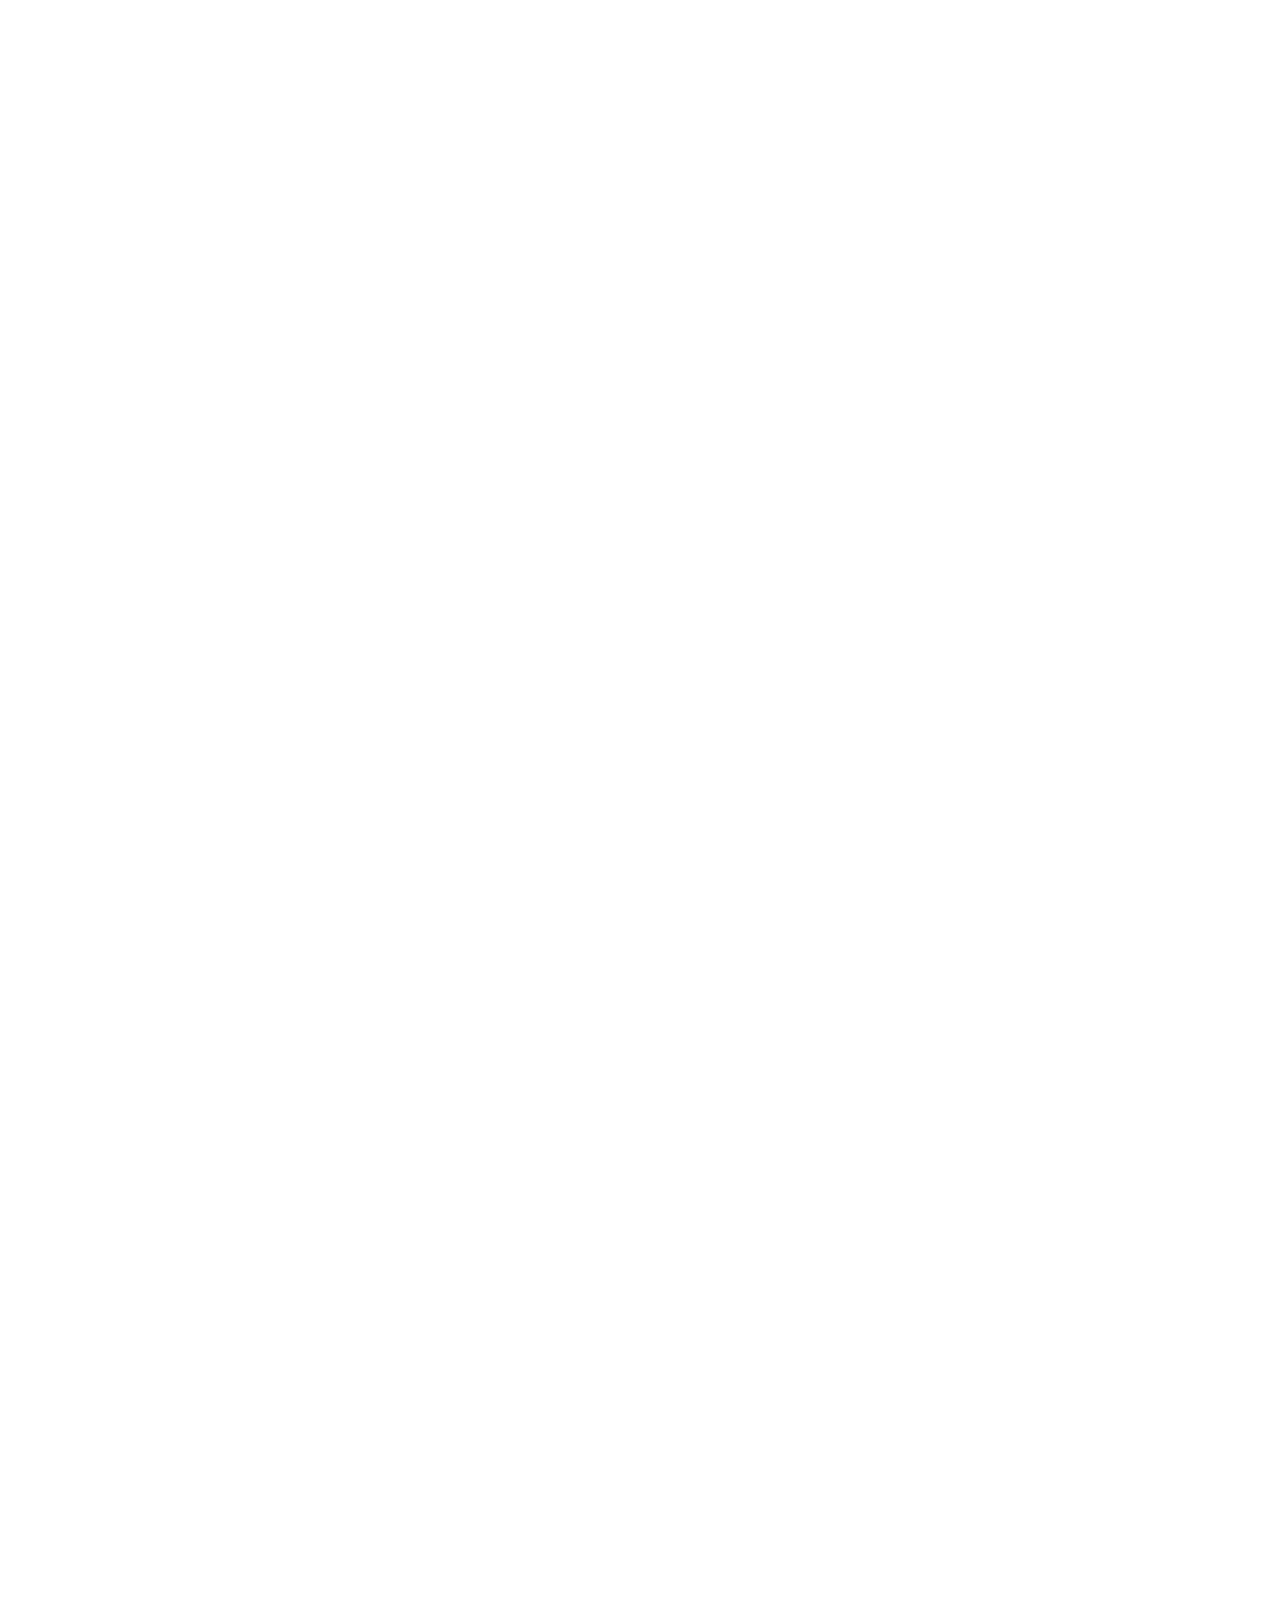
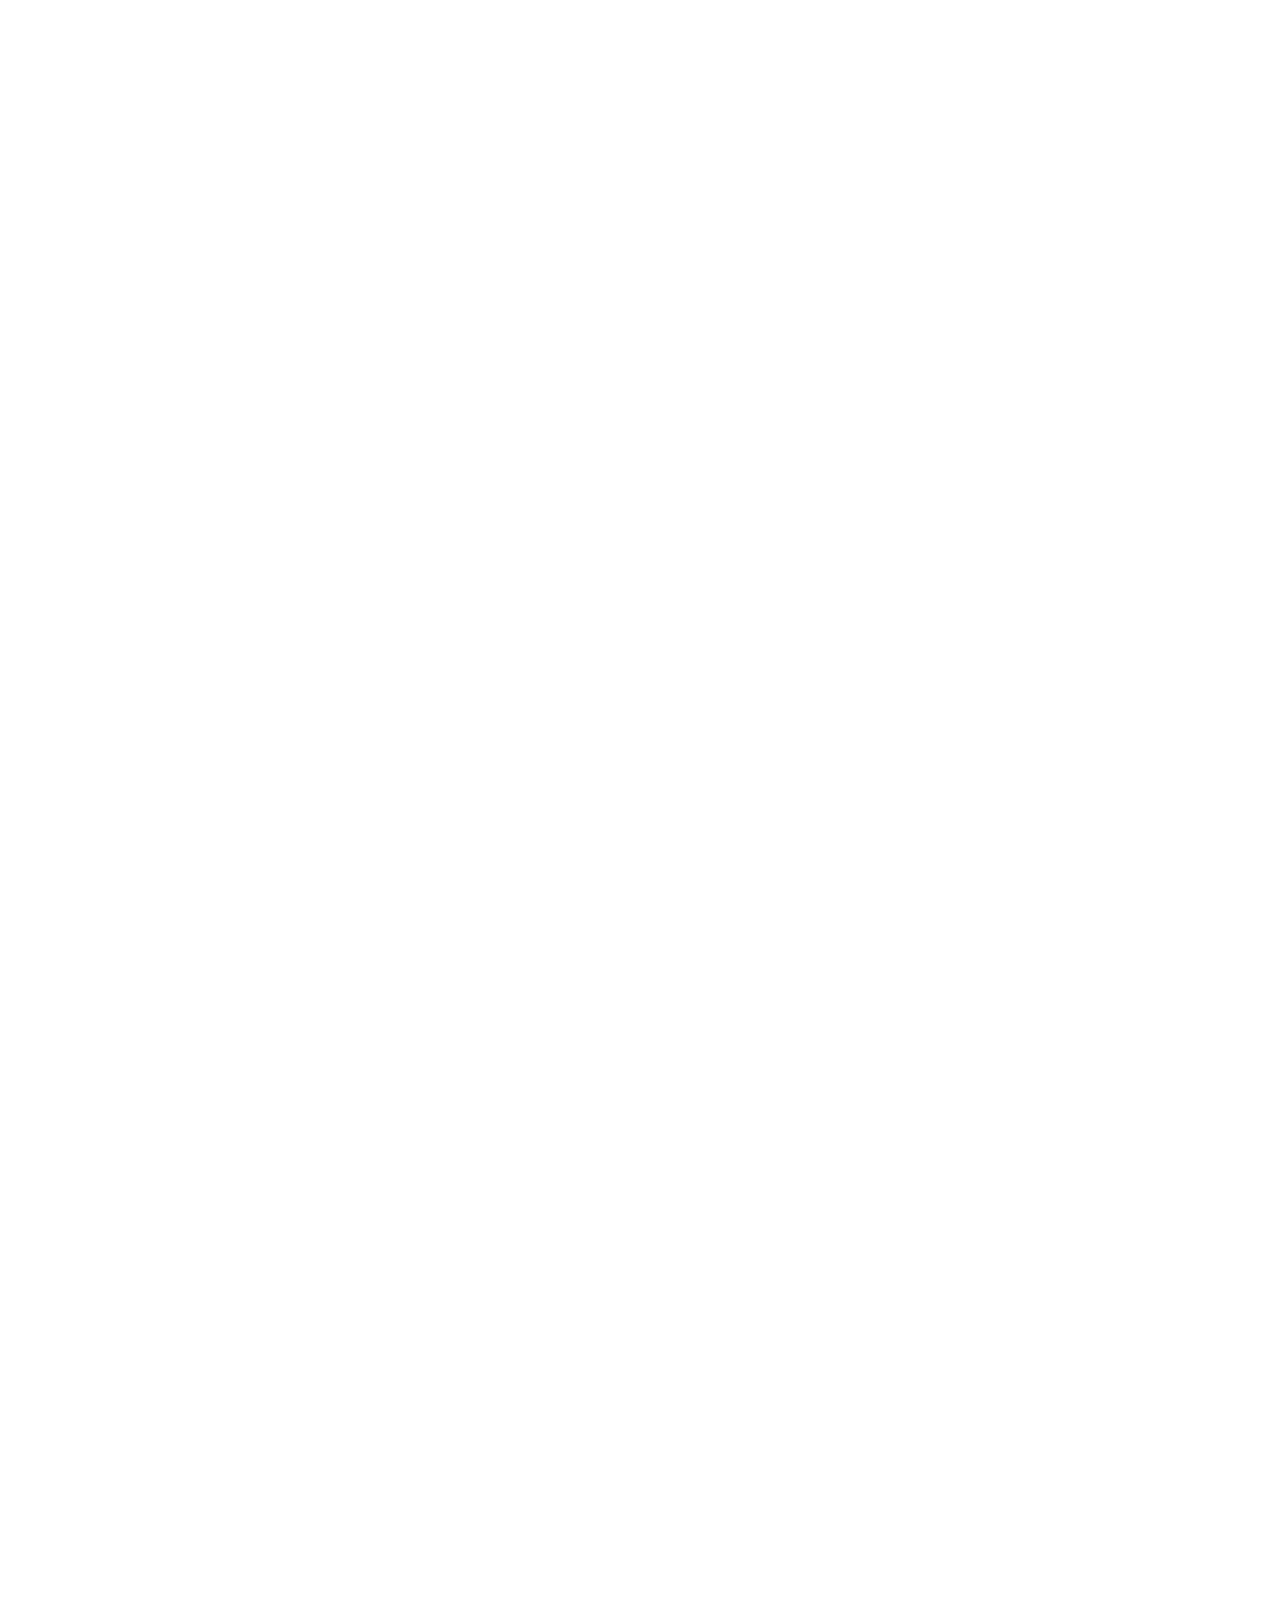
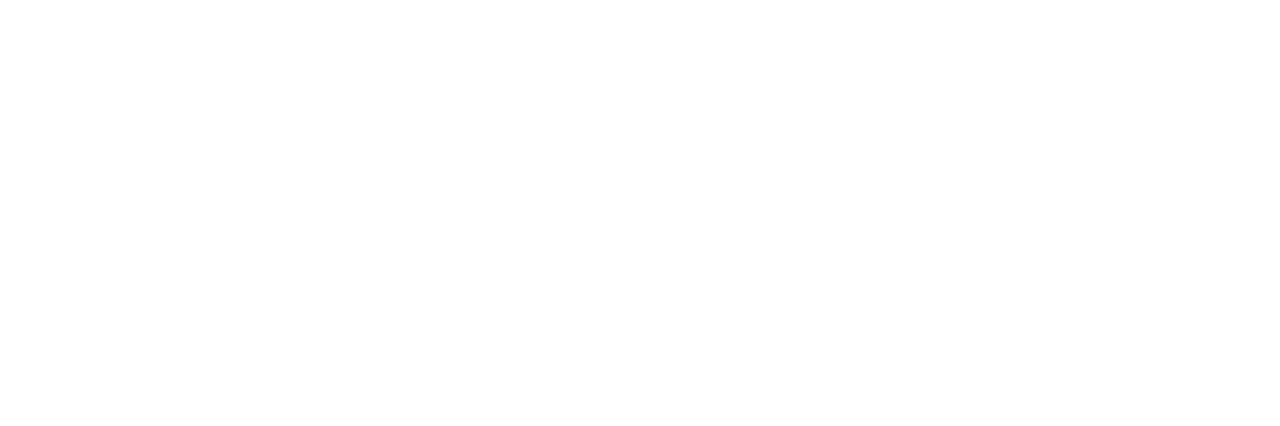
==== commit 6249f573: "dfdfdfdf" ====
--- a/index.html
+++ b/index.html
@@ -245,9 +245,7 @@
                   data-wow-delay="1.5s"
                 >
                   <p>
-                    Sed ut perspiciatis unde omnis iste natus error sit
-                    voluptate accusantium doloremque laudantium, totam rem
-                    aperiam, eaque ipsa quae ab
+                    Photographer &amp; Filmmaker. Lover of coffee and good music. Currently residing in Houston, Texas running a few channels on YouTube. Now doing my own thing.
                   </p>
                 </div>
               </div>
@@ -291,8 +289,7 @@
                       <span class="dash">Work</span>
                     </h2>
                     <p class="lastest-work__text">
-                      Sed ut perspiciatis unde omnis iste natus error sit
-                      voluptatem accemque bo.
+                      A glimpse into another reality.
                     </p>
                   </div>
                 </div>
@@ -393,9 +390,9 @@
           <div class="recent-blog__item clearfix">
             <div class="image-wrap float-lg-left">
               <div class="image">
-                <a href="blog-detail.html">
+                <a href="https://www.revealed-studios.com/lingerie-photography-with-ms-j/">
                   <img
-                    src="images/blog-01.jpg"
+                    src="https://i0.wp.com/www.revealed-studios.com/wp-content/uploads/2018/10/lingerie-photography-_0001.jpg?resize=640%2C427&ssl=1"
                     alt="PHOTOGRAPHY IS A FORM OF TIME TRAVEL"
                   />
                 </a>
@@ -404,22 +401,17 @@
             </div>
             <div class="content content--right">
               <h2 class="title">
-                <a href="blog-detail.html"
-                  >PHOTOGRAPHY IS A FORM OF TIME TRAVEL</a
+                <a href="https://www.revealed-studios.com/lingerie-photography-with-ms-j/"
+                  >Lingerie Photography with Ms. J</a
                 >
               </h2>
               <p class="date">June 15 2017</p>
               <p class="text">
-                Sed ut perspiciatis unde omnis iste natus error sit volupta
-                accusantium doloremque laudantium, totam rem aperi, eaque ipsa
-                quae ab illo inventore veritatis et quasi archit beatae vitae
-                dicta sunt explicabo. Nemo enim ipsam alt voluptatem quia
-                voluptas sit aspernatur aut odit aut mov fugit, sed quia
-                consequuntur.
+                “I feel like I can conquer the world with the right lingerie. And to this, I celebrate.” With pieces all the way from France, Ms. J stuns in her lingerie photography session.
               </p>
               <a
                 class="au-btn au-btn--border au-btn--p40 au-btn--border-6"
-                href="blog-detail.html"
+                href="https://www.revealed-studios.com/lingerie-photography-with-ms-j/"
                 >read more</a
               >
             </div>
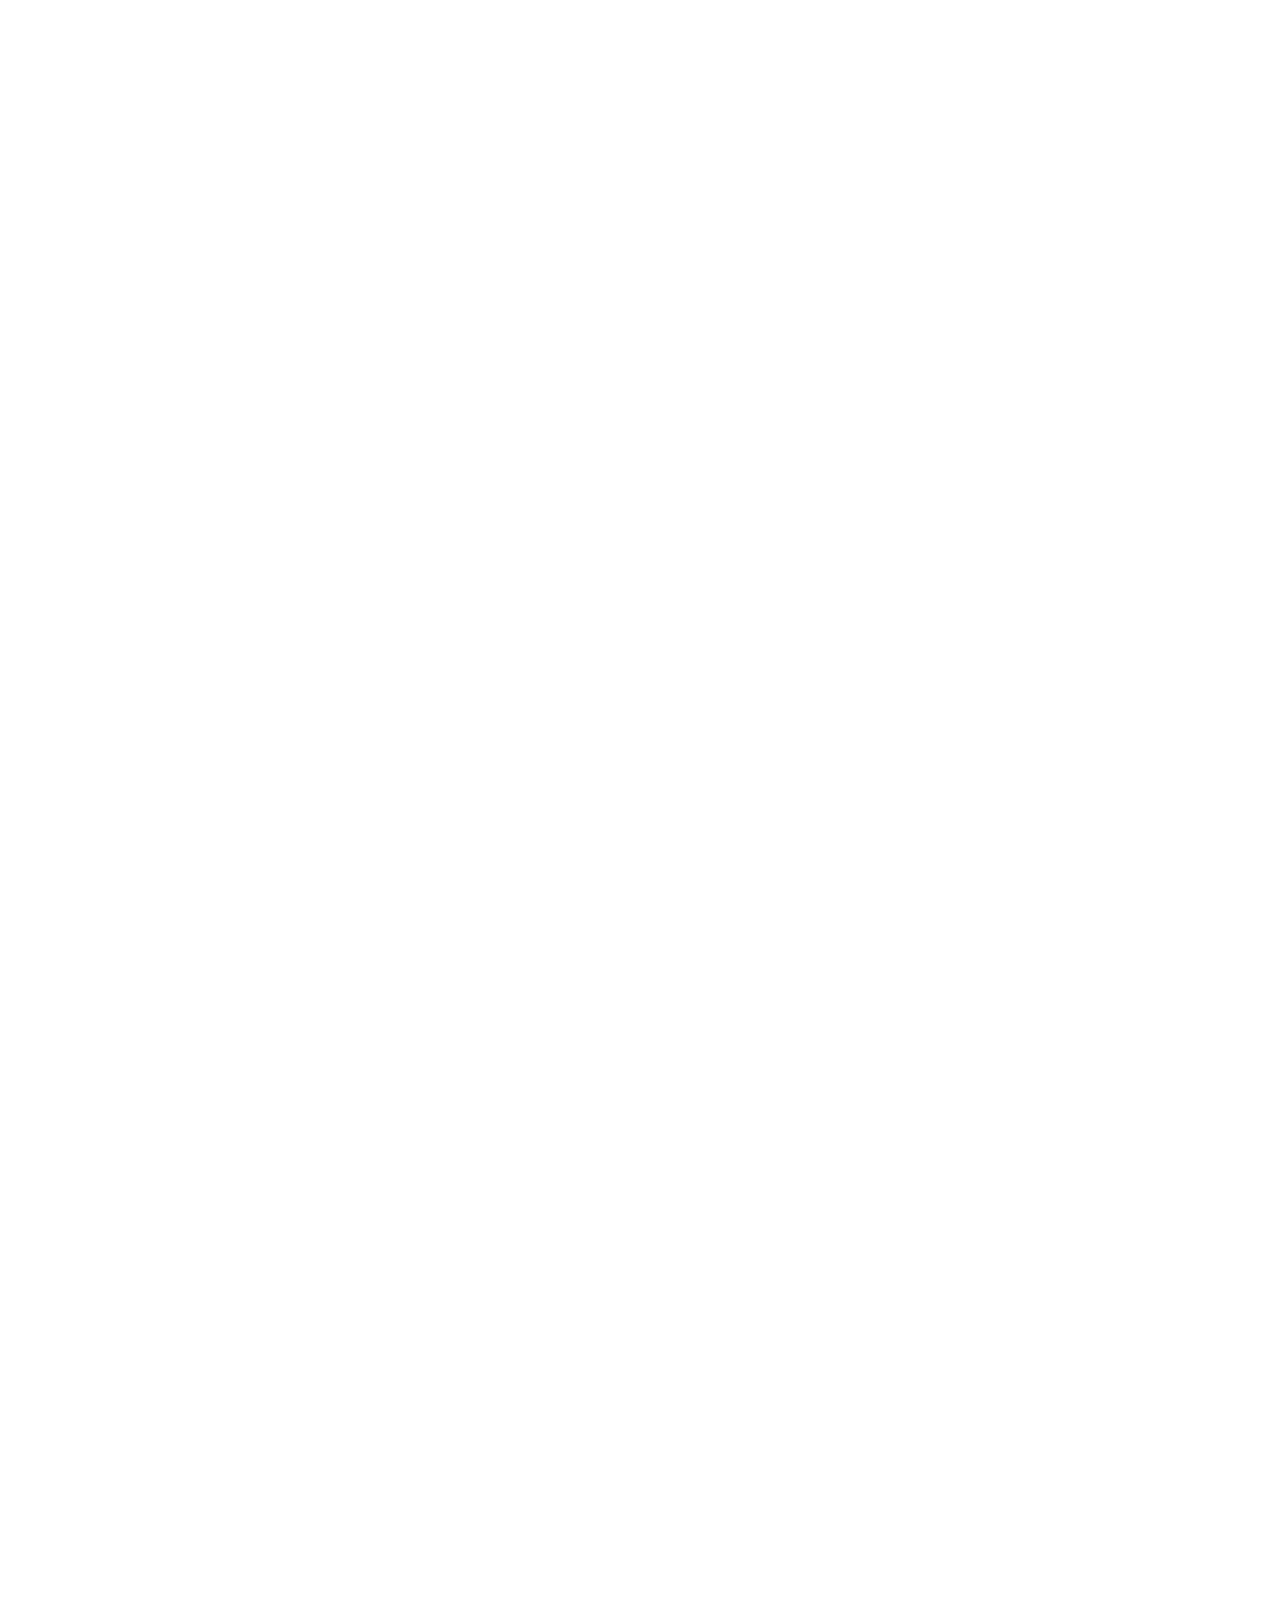
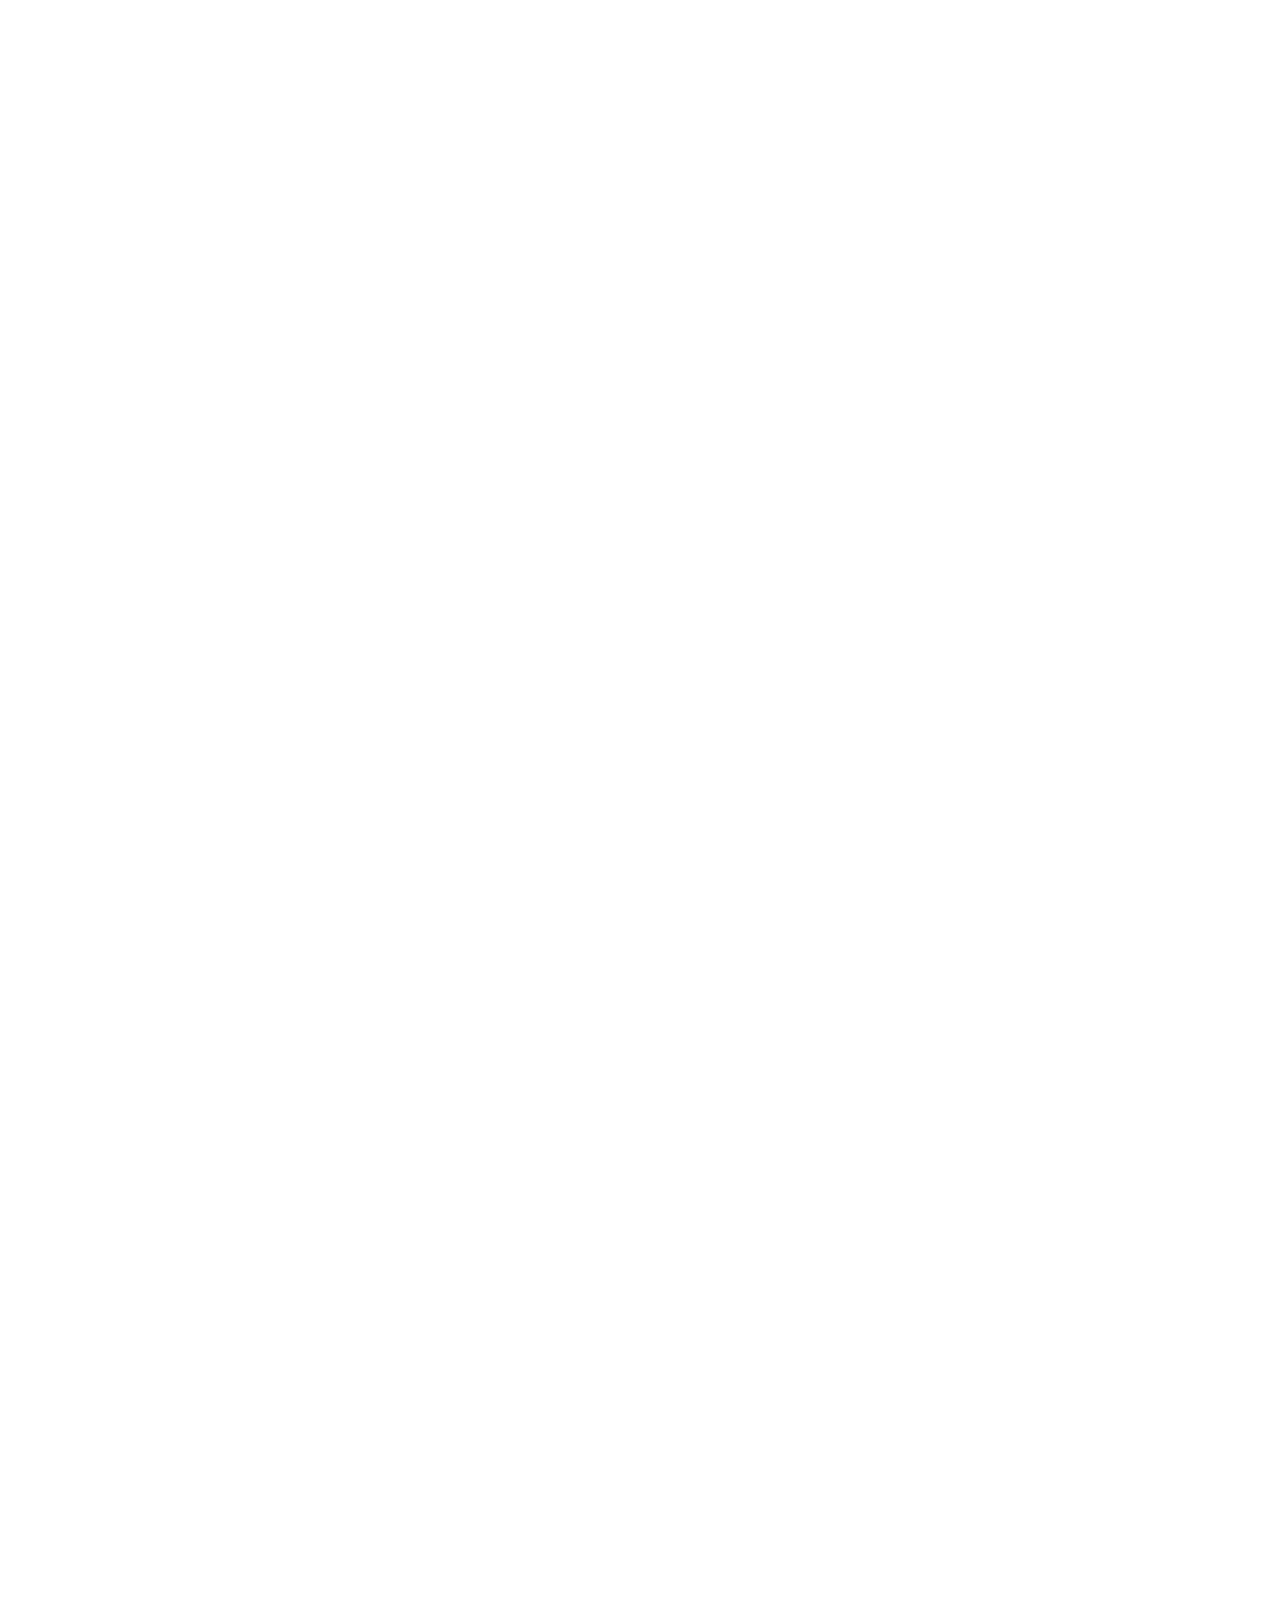
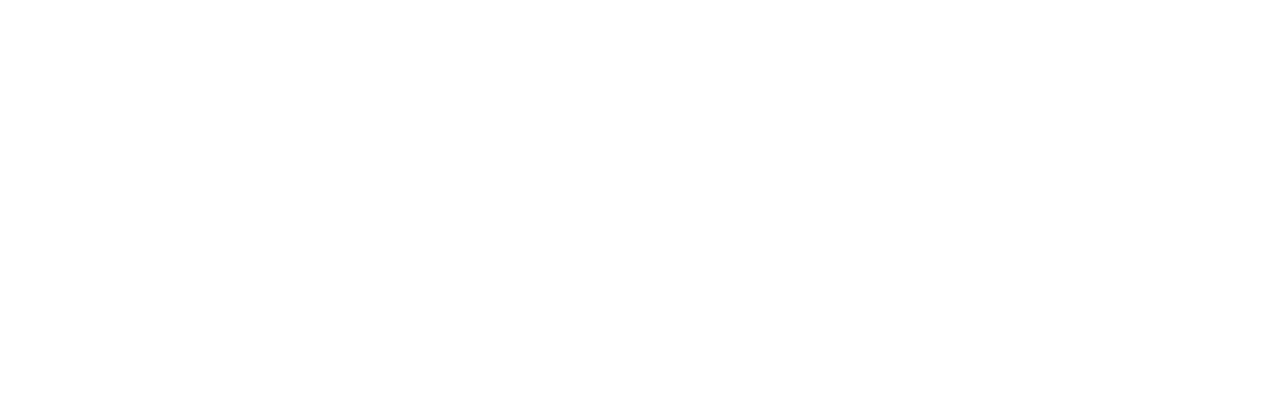
==== commit 13a88e42: "final finish before logo" ====
--- a/index.html
+++ b/index.html
@@ -79,7 +79,7 @@
             <div class="row no-gutters header__content">
               <div class="col-md-5"></div>
               <div class="col-md-2 logo-wrap">
-                <a href="index1.html">
+                <a href="index.html">
                   <img src="images/icon/logo-black.png" alt="Roy" />
                 </a>
               </div>
@@ -405,7 +405,7 @@
                   >Lingerie Photography with Ms. J</a
                 >
               </h2>
-              <p class="date">June 15 2017</p>
+              <p class="date">October 3 2018</p>
               <p class="text">
                 “I feel like I can conquer the world with the right lingerie. And to this, I celebrate.” With pieces all the way from France, Ms. J stuns in her lingerie photography session.
               </p>
@@ -419,28 +419,23 @@
           <div class="recent-blog__item clearfix">
             <div class="image-wrap float-lg-right">
               <div class="image">
-                <a href="blog-detail.html">
-                  <img src="images/blog-02.jpg" alt="SHOOT WHAT YOU LOVE" />
+                <a href="https://www.revealed-studios.com/finding-self-confidence/">
+                  <img src="https://i2.wp.com/www.revealed-studios.com/wp-content/uploads/2018/07/revealed-studios-chicago-boudoir-ig-_0035.jpg?resize=500%2C334&ssl=1" alt="SHOOT WHAT YOU LOVE" />
                 </a>
               </div>
               <div class="bg-layer d-none d-lg-block bg-layer--left"></div>
             </div>
             <div class="content content--left">
               <h2 class="title">
-                <a href="blog-detail.html">SHOOT WHAT YOU LOVE</a>
+                <a href="https://www.revealed-studios.com/finding-self-confidence/">Hey self confidence, where’ve you been my whole life?</a>
               </h2>
-              <p class="date">March 24 2017</p>
+              <p class="date">July 26 2018</p>
               <p class="text">
-                Sed ut perspiciatis unde omnis iste natus error sit volupta
-                accusantium doloremque laudantium, totam rem aperi, eaque ipsa
-                quae ab illo inventore veritatis et quasi archit beatae vitae
-                dicta sunt explicabo. Nemo enim ipsam alt voluptatem quia
-                voluptas sit aspernatur aut odit aut mov fugit, sed quia
-                consequuntur.
+                Some women seem to be born with a sense of confidence. For others, it can feel elusive–appealing, but somehow out of reach. If you’re the latter, we feel you. We’ve been there and we want to help ya out.
               </p>
               <a
                 class="au-btn au-btn--border au-btn--p40 au-btn--border-6"
-                href="blog-detail.html"
+                href="https://www.revealed-studios.com/finding-self-confidence/"
                 >read more</a
               >
             </div>
@@ -455,8 +450,8 @@
           <div class="row">
             <div class="col-lg-4">
               <div class="footer__logo">
-                <a href="index1.html">
-                  <img src="images/icon/logo-white.png" alt="Umber" />
+                <a href="index.html">
+                  <img src="images/icon/logo-white.png" alt="RoyShotMe" />
                 </a>
               </div>
             </div>
@@ -480,23 +475,6 @@
         </div>
       </footer>
       <!-- END FOOTER -->
-      <div id="switcher">
-        <div class="mCustomScrollbar">
-          <a class="au-btn btn-buy" href="#" target="_blank">get umber now</a>
-          <div class="clearfix"></div>
-          <div class="m-b-50"></div>
-          <span class="sw-title">WHITE OR BLACK?</span>
-          <ul class="demo-homepage">
-            <li data-color="white">
-              <img src="images/c-white.jpg" alt="White" />
-            </li>
-            <li data-color="black">
-              <img src="images/c-black.jpg" alt="Black" />
-            </li>
-          </ul>
-        </div>
-      </div>
-    </div>
 
     <!-- Jquery JS-->
     <script src="vendor/jquery-3.2.1.min.js"></script>
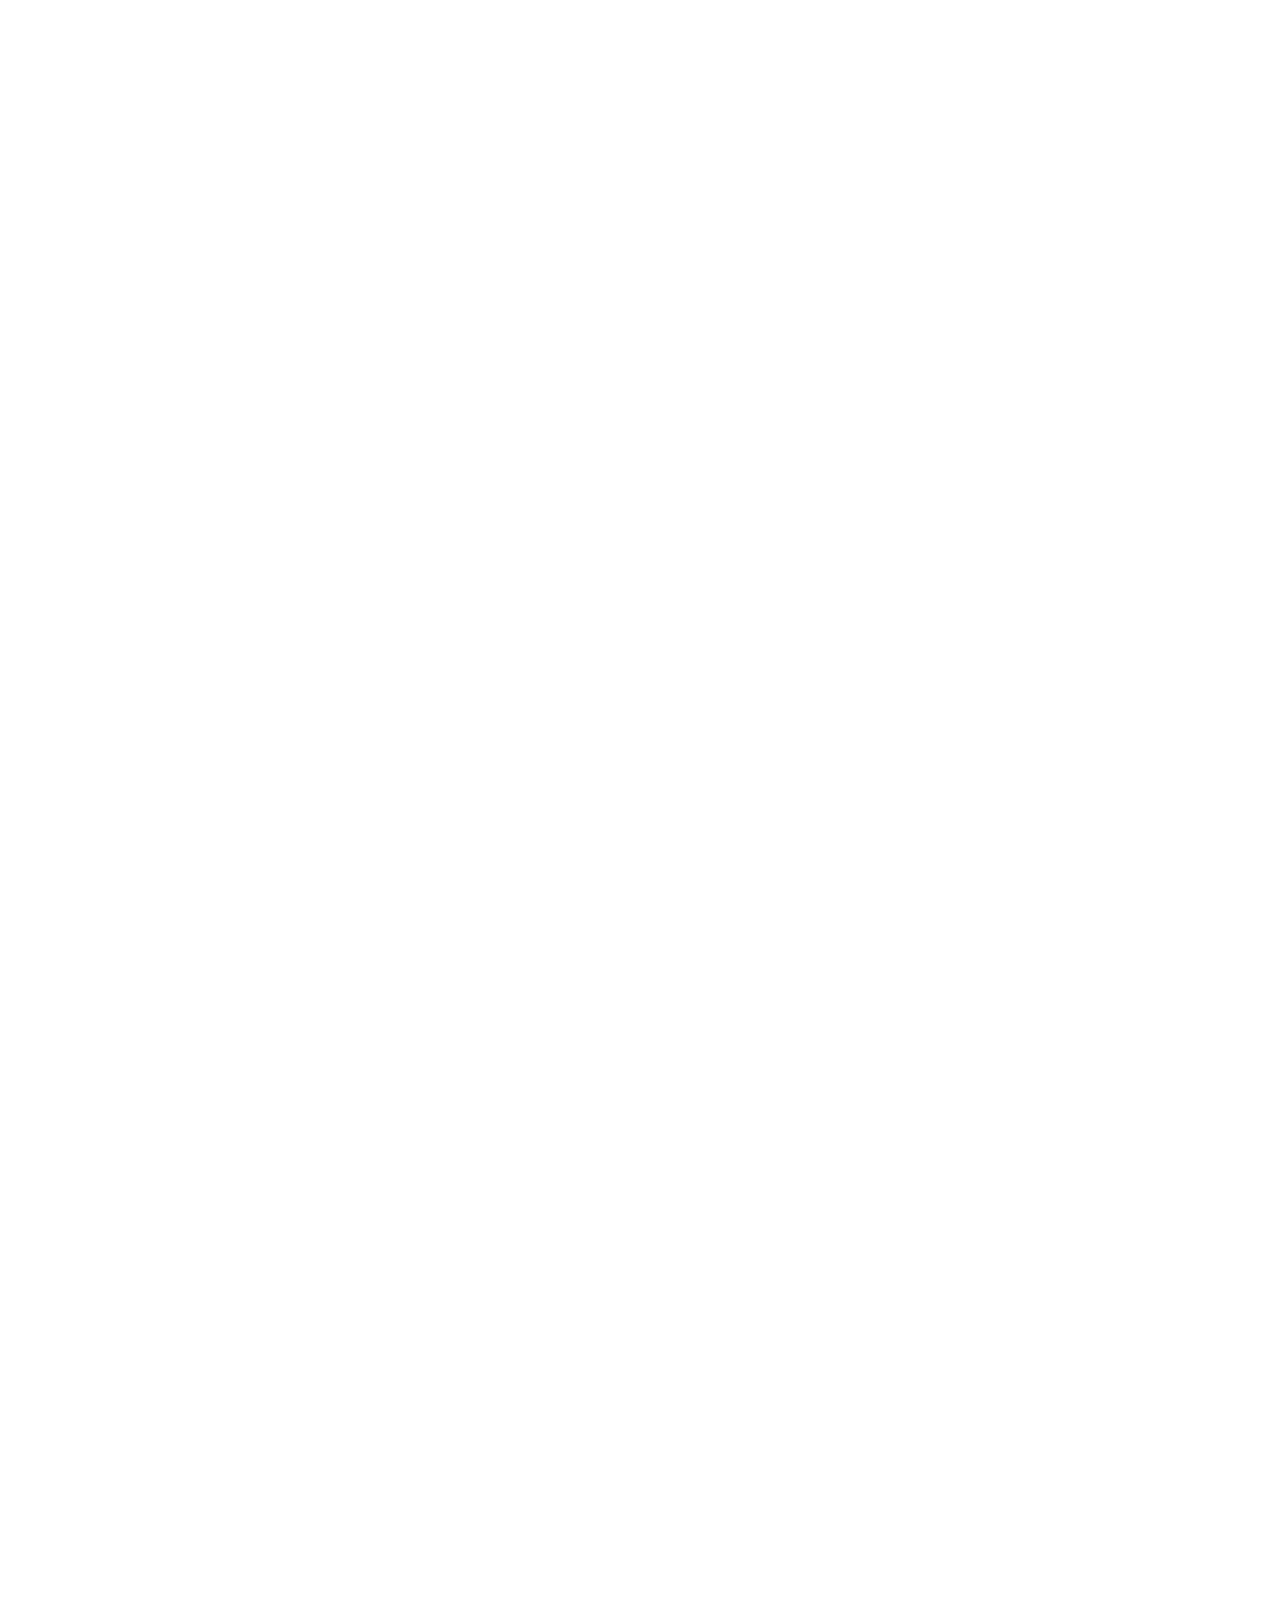
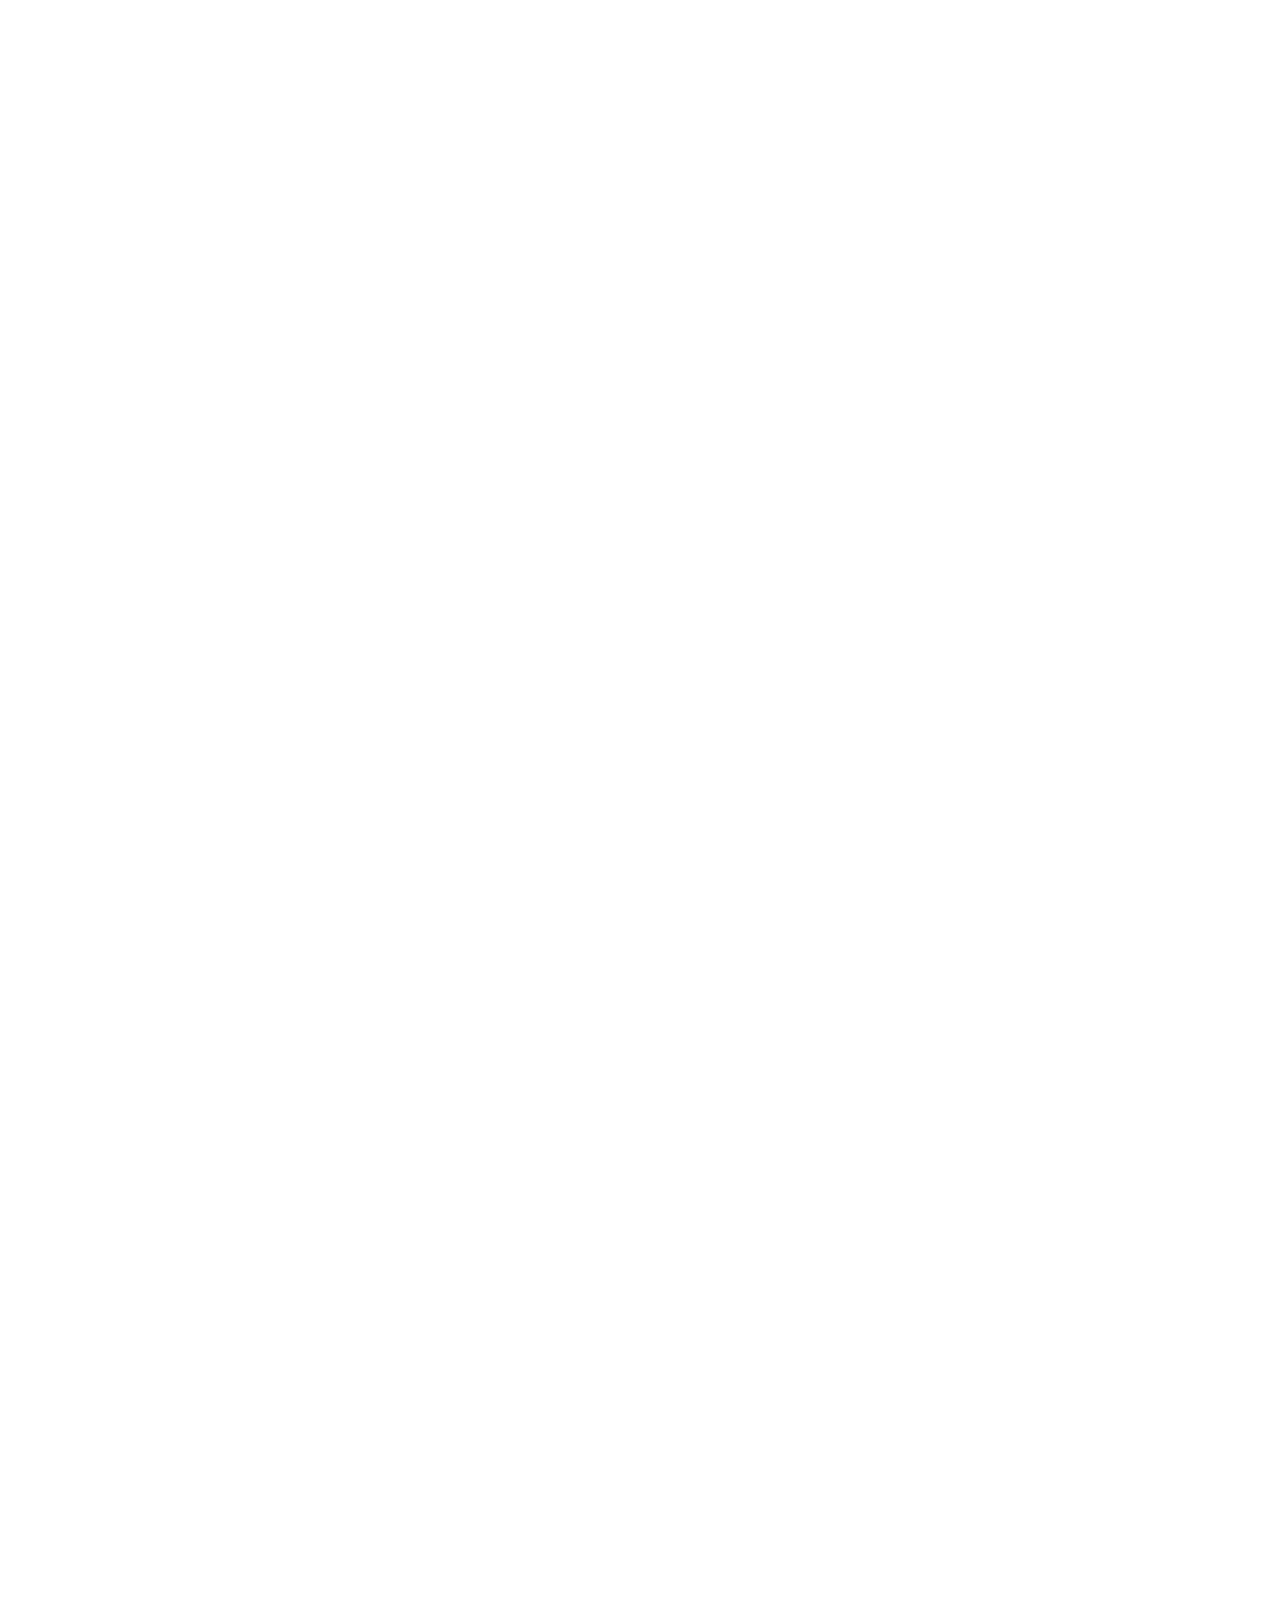
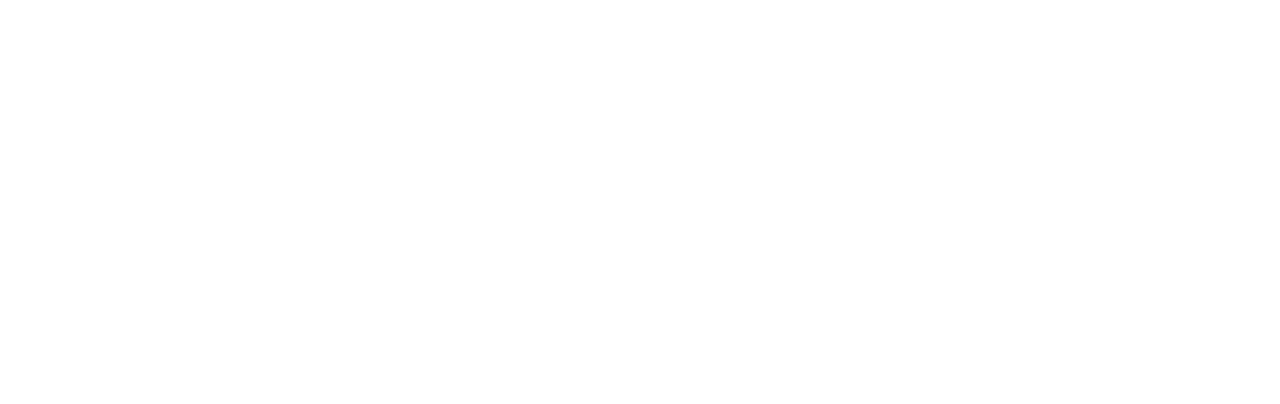
==== commit e05a5bef: "dfsdfsdfsdfDS" ====
--- a/index.html
+++ b/index.html
@@ -245,7 +245,7 @@
                   data-wow-delay="1.5s"
                 >
                   <p>
-                    Photographer &amp; Filmmaker. Lover of coffee and good music. Currently residing in Houston, Texas running a few channels on YouTube. Now doing my own thing.
+                    Photographer &amp; Filmmaker. Lover of coffee and good music. Currently residing in Houston, Texas. Web Developer by day.
                   </p>
                 </div>
               </div>
